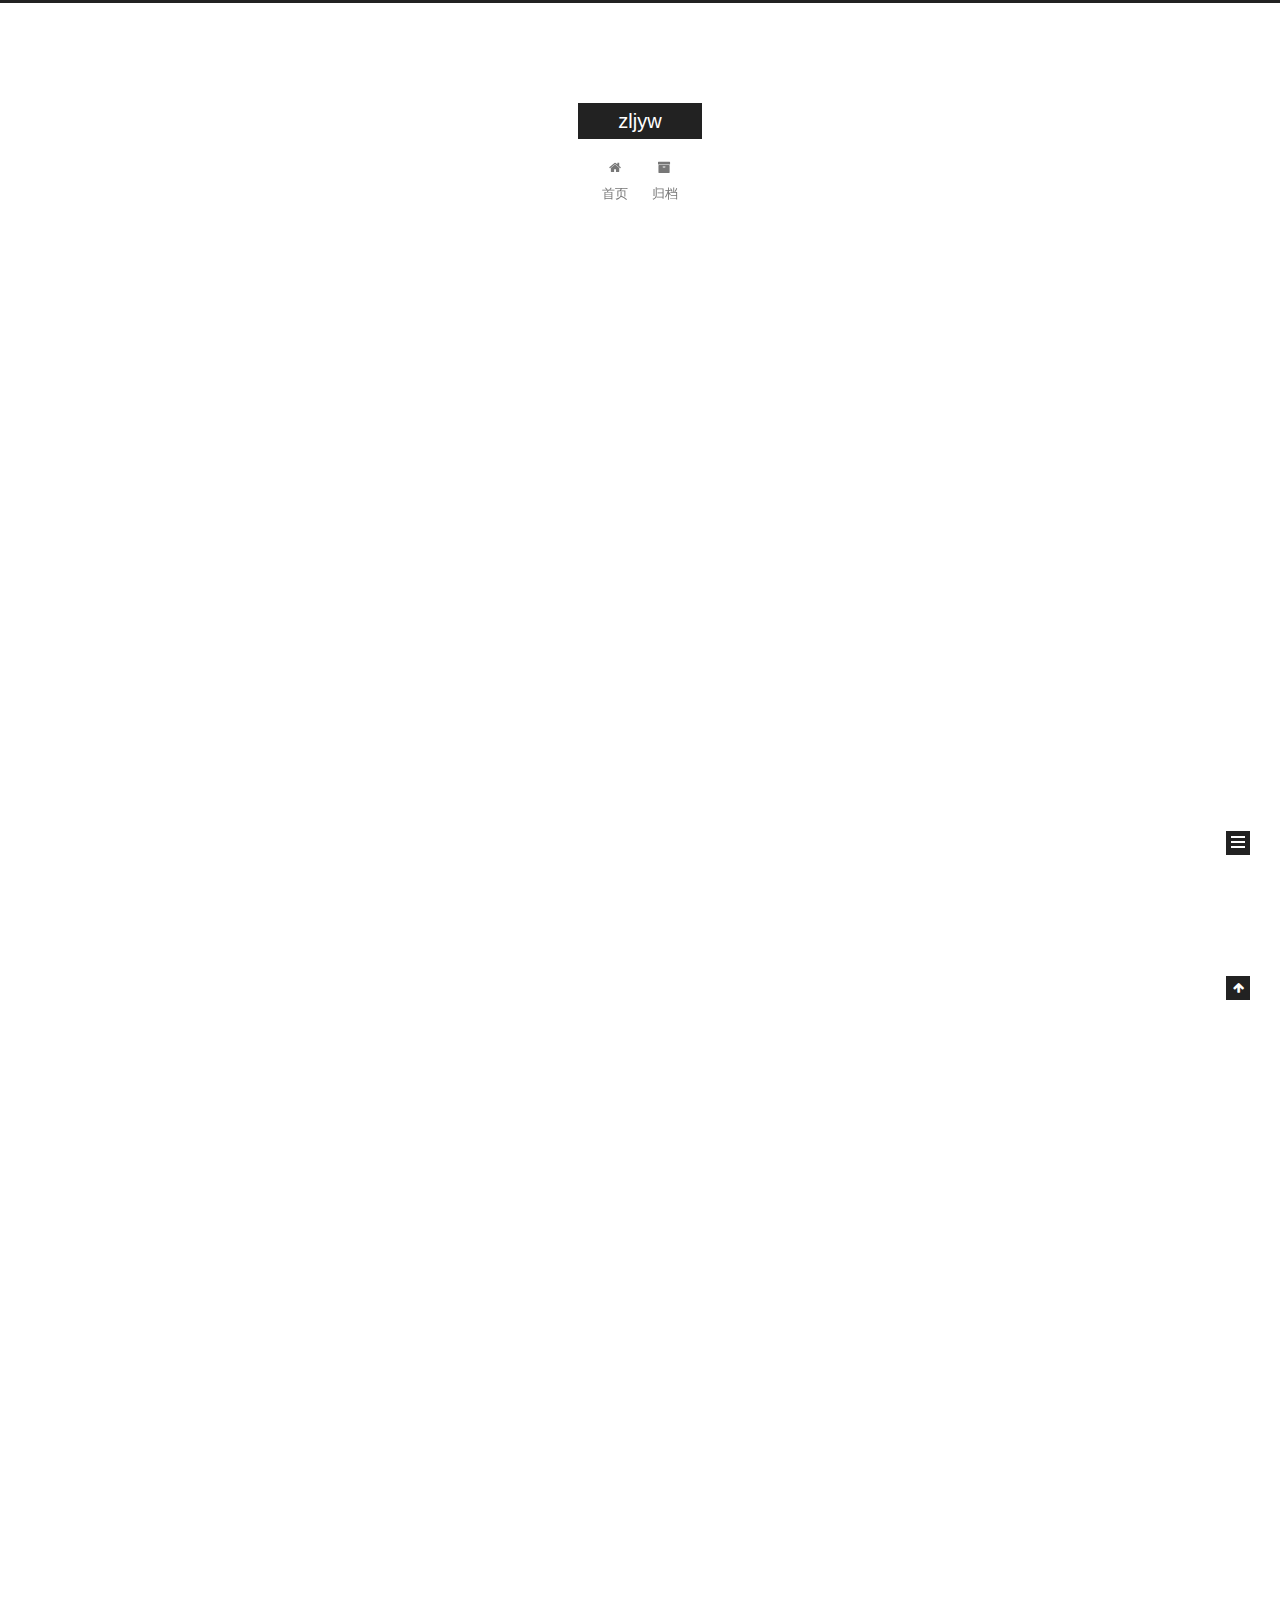
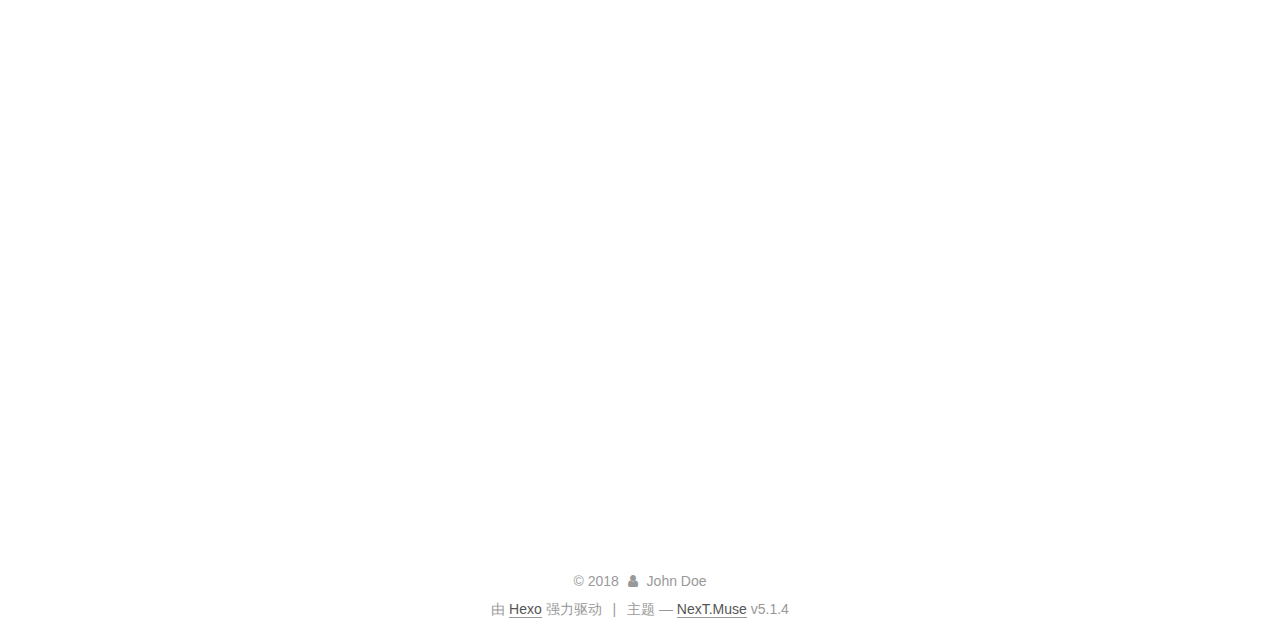
==== index.html @ 67473ae5 "Site updated: 2018-05-08 23:43:01" ====
<!DOCTYPE html>



  


<html class="theme-next muse use-motion" lang="zh-Hans">
<head>
  <meta charset="UTF-8"/>
<meta http-equiv="X-UA-Compatible" content="IE=edge" />
<meta name="viewport" content="width=device-width, initial-scale=1, maximum-scale=1"/>
<meta name="theme-color" content="#222">









<meta http-equiv="Cache-Control" content="no-transform" />
<meta http-equiv="Cache-Control" content="no-siteapp" />
















  
  
  <link href="/lib/fancybox/source/jquery.fancybox.css?v=2.1.5" rel="stylesheet" type="text/css" />







<link href="/lib/font-awesome/css/font-awesome.min.css?v=4.6.2" rel="stylesheet" type="text/css" />

<link href="/css/main.css?v=5.1.4" rel="stylesheet" type="text/css" />


  <link rel="apple-touch-icon" sizes="180x180" href="/images/apple-touch-icon-next.png?v=5.1.4">


  <link rel="icon" type="image/png" sizes="32x32" href="/images/favicon-32x32-next.png?v=5.1.4">


  <link rel="icon" type="image/png" sizes="16x16" href="/images/favicon-16x16-next.png?v=5.1.4">


  <link rel="mask-icon" href="/images/logo.svg?v=5.1.4" color="#222">





  <meta name="keywords" content="Hexo, NexT" />










<meta property="og:type" content="website">
<meta property="og:title" content="zljyw">
<meta property="og:url" content="http://yoursite.com/index.html">
<meta property="og:site_name" content="zljyw">
<meta property="og:locale" content="zh-Hans">
<meta name="twitter:card" content="summary">
<meta name="twitter:title" content="zljyw">



<script type="text/javascript" id="hexo.configurations">
  var NexT = window.NexT || {};
  var CONFIG = {
    root: '/',
    scheme: 'Muse',
    version: '5.1.4',
    sidebar: {"position":"left","display":"post","offset":12,"b2t":false,"scrollpercent":false,"onmobile":false},
    fancybox: true,
    tabs: true,
    motion: {"enable":true,"async":false,"transition":{"post_block":"fadeIn","post_header":"slideDownIn","post_body":"slideDownIn","coll_header":"slideLeftIn","sidebar":"slideUpIn"}},
    duoshuo: {
      userId: '0',
      author: '博主'
    },
    algolia: {
      applicationID: '',
      apiKey: '',
      indexName: '',
      hits: {"per_page":10},
      labels: {"input_placeholder":"Search for Posts","hits_empty":"We didn't find any results for the search: ${query}","hits_stats":"${hits} results found in ${time} ms"}
    }
  };
</script>



  <link rel="canonical" href="http://yoursite.com/"/>





  <title>zljyw</title>
  








</head>

<body itemscope itemtype="http://schema.org/WebPage" lang="zh-Hans">

  
  
    
  

  <div class="container sidebar-position-left 
  page-home">
    <div class="headband"></div>

    <header id="header" class="header" itemscope itemtype="http://schema.org/WPHeader">
      <div class="header-inner"><div class="site-brand-wrapper">
  <div class="site-meta ">
    

    <div class="custom-logo-site-title">
      <a href="/"  class="brand" rel="start">
        <span class="logo-line-before"><i></i></span>
        <span class="site-title">zljyw</span>
        <span class="logo-line-after"><i></i></span>
      </a>
    </div>
      
        <p class="site-subtitle"></p>
      
  </div>

  <div class="site-nav-toggle">
    <button>
      <span class="btn-bar"></span>
      <span class="btn-bar"></span>
      <span class="btn-bar"></span>
    </button>
  </div>
</div>

<nav class="site-nav">
  

  
    <ul id="menu" class="menu">
      
        
        <li class="menu-item menu-item-home">
          <a href="/" rel="section">
            
              <i class="menu-item-icon fa fa-fw fa-home"></i> <br />
            
            首页
          </a>
        </li>
      
        
        <li class="menu-item menu-item-archives">
          <a href="/archives/" rel="section">
            
              <i class="menu-item-icon fa fa-fw fa-archive"></i> <br />
            
            归档
          </a>
        </li>
      

      
    </ul>
  

  
</nav>



 </div>
    </header>

    <main id="main" class="main">
      <div class="main-inner">
        <div class="content-wrap">
          <div id="content" class="content">
            
  <section id="posts" class="posts-expand">
    
      

  

  
  
  

  <article class="post post-type-normal" itemscope itemtype="http://schema.org/Article">
  
  
  
  <div class="post-block">
    <link itemprop="mainEntityOfPage" href="http://yoursite.com/2018/05/03/new-article/">

    <span hidden itemprop="author" itemscope itemtype="http://schema.org/Person">
      <meta itemprop="name" content="John Doe">
      <meta itemprop="description" content="">
      <meta itemprop="image" content="/images/avatar.gif">
    </span>

    <span hidden itemprop="publisher" itemscope itemtype="http://schema.org/Organization">
      <meta itemprop="name" content="zljyw">
    </span>

    
      <header class="post-header">

        
        
          <h1 class="post-title" itemprop="name headline">
                
                <a class="post-title-link" href="/2018/05/03/new-article/" itemprop="url">new article</a></h1>
        

        <div class="post-meta">
          <span class="post-time">
            
              <span class="post-meta-item-icon">
                <i class="fa fa-calendar-o"></i>
              </span>
              
                <span class="post-meta-item-text">发表于</span>
              
              <time title="创建于" itemprop="dateCreated datePublished" datetime="2018-05-03T21:24:12+08:00">
                2018-05-03
              </time>
            

            

            
          </span>

          

          
            
          

          
          

          

          

          

        </div>
      </header>
    

    
    
    
    <div class="post-body" itemprop="articleBody">

      
      

      
        
          
            <html><br><body><br><br><p style="align:center;font-size:100px;"><br>嘿嘿嘿！同学们别走开！点开看看！<br><a href="https://www.zhihu.com/question/20136746/answer/16896414" target="_blank" rel="noopener"><br><img border="0" src="C:\Users\Dell\Desktop\2013062655319.jpg"><br></a><br></p><br><br></body><br></html>
          
        
      
    </div>
    
    
    

    

    

    

    <footer class="post-footer">
      

      

      

      
      
        <div class="post-eof"></div>
      
    </footer>
  </div>
  
  
  
  </article>


    
  </section>

  


          </div>
          


          

        </div>
        
          
  
  <div class="sidebar-toggle">
    <div class="sidebar-toggle-line-wrap">
      <span class="sidebar-toggle-line sidebar-toggle-line-first"></span>
      <span class="sidebar-toggle-line sidebar-toggle-line-middle"></span>
      <span class="sidebar-toggle-line sidebar-toggle-line-last"></span>
    </div>
  </div>

  <aside id="sidebar" class="sidebar">
    
    <div class="sidebar-inner">

      

      

      <section class="site-overview-wrap sidebar-panel sidebar-panel-active">
        <div class="site-overview">
          <div class="site-author motion-element" itemprop="author" itemscope itemtype="http://schema.org/Person">
            
              <p class="site-author-name" itemprop="name">John Doe</p>
              <p class="site-description motion-element" itemprop="description"></p>
          </div>

          <nav class="site-state motion-element">

            
              <div class="site-state-item site-state-posts">
              
                <a href="/archives/">
              
                  <span class="site-state-item-count">1</span>
                  <span class="site-state-item-name">日志</span>
                </a>
              </div>
            

            

            

          </nav>

          

          

          
          

          
          

          

        </div>
      </section>

      

      

    </div>
  </aside>


        
      </div>
    </main>

    <footer id="footer" class="footer">
      <div class="footer-inner">
        <div class="copyright">&copy; <span itemprop="copyrightYear">2018</span>
  <span class="with-love">
    <i class="fa fa-user"></i>
  </span>
  <span class="author" itemprop="copyrightHolder">John Doe</span>

  
</div>


  <div class="powered-by">由 <a class="theme-link" target="_blank" href="https://hexo.io">Hexo</a> 强力驱动</div>



  <span class="post-meta-divider">|</span>



  <div class="theme-info">主题 &mdash; <a class="theme-link" target="_blank" href="https://github.com/iissnan/hexo-theme-next">NexT.Muse</a> v5.1.4</div>




        







        
      </div>
    </footer>

    
      <div class="back-to-top">
        <i class="fa fa-arrow-up"></i>
        
      </div>
    

    

  </div>

  

<script type="text/javascript">
  if (Object.prototype.toString.call(window.Promise) !== '[object Function]') {
    window.Promise = null;
  }
</script>









  












  
  
    <script type="text/javascript" src="/lib/jquery/index.js?v=2.1.3"></script>
  

  
  
    <script type="text/javascript" src="/lib/fastclick/lib/fastclick.min.js?v=1.0.6"></script>
  

  
  
    <script type="text/javascript" src="/lib/jquery_lazyload/jquery.lazyload.js?v=1.9.7"></script>
  

  
  
    <script type="text/javascript" src="/lib/velocity/velocity.min.js?v=1.2.1"></script>
  

  
  
    <script type="text/javascript" src="/lib/velocity/velocity.ui.min.js?v=1.2.1"></script>
  

  
  
    <script type="text/javascript" src="/lib/fancybox/source/jquery.fancybox.pack.js?v=2.1.5"></script>
  


  


  <script type="text/javascript" src="/js/src/utils.js?v=5.1.4"></script>

  <script type="text/javascript" src="/js/src/motion.js?v=5.1.4"></script>



  
  

  

  


  <script type="text/javascript" src="/js/src/bootstrap.js?v=5.1.4"></script>



  


  




	





  





  












  





  

  

  

  
  

  

  

  

</body>
</html>
---- css/main.css ----
/* normalize.css v3.0.2 | MIT License | git.io/normalize */
html {
  font-family: sans-serif; /* 1 */
  -ms-text-size-adjust: 100%; /* 2 */
  -webkit-text-size-adjust: 100%; /* 2 */
}
body {
  margin: 0;
}
article,
aside,
details,
figcaption,
figure,
footer,
header,
hgroup,
main,
menu,
nav,
section,
summary {
  display: block;
}
audio,
canvas,
progress,
video {
  display: inline-block; /* 1 */
  vertical-align: baseline; /* 2 */
}
audio:not([controls]) {
  display: none;
  height: 0;
}
[hidden],
template {
  display: none;
}
a {
  background-color: transparent;
}
a:active,
a:hover {
  outline: 0;
}
abbr[title] {
  border-bottom: 1px dotted;
}
b,
strong {
  font-weight: bold;
}
dfn {
  font-style: italic;
}
h1 {
  font-size: 2em;
  margin: 0.67em 0;
}
mark {
  background: #ff0;
  color: #000;
}
small {
  font-size: 80%;
}
sub,
sup {
  font-size: 75%;
  line-height: 0;
  position: relative;
  vertical-align: baseline;
}
sup {
  top: -0.5em;
}
sub {
  bottom: -0.25em;
}
img {
  border: 0;
}
svg:not(:root) {
  overflow: hidden;
}
figure {
  margin: 1em 40px;
}
hr {
  -moz-box-sizing: content-box;
  box-sizing: content-box;
  height: 0;
}
pre {
  overflow: auto;
}
code,
kbd,
pre,
samp {
  font-family: monospace, monospace;
  font-size: 1em;
}
button,
input,
optgroup,
select,
textarea {
  color: inherit; /* 1 */
  font: inherit; /* 2 */
  margin: 0; /* 3 */
}
button {
  overflow: visible;
}
button,
select {
  text-transform: none;
}
button,
html input[type="button"],
input[type="reset"],
input[type="submit"] {
  -webkit-appearance: button; /* 2 */
  cursor: pointer; /* 3 */
}
button[disabled],
html input[disabled] {
  cursor: default;
}
button::-moz-focus-inner,
input::-moz-focus-inner {
  border: 0;
  padding: 0;
}
input {
  line-height: normal;
}
input[type="checkbox"],
input[type="radio"] {
  box-sizing: border-box; /* 1 */
  padding: 0; /* 2 */
}
input[type="number"]::-webkit-inner-spin-button,
input[type="number"]::-webkit-outer-spin-button {
  height: auto;
}
input[type="search"] {
  -webkit-appearance: textfield; /* 1 */
  -moz-box-sizing: content-box;
  -webkit-box-sizing: content-box; /* 2 */
  box-sizing: content-box;
}
input[type="search"]::-webkit-search-cancel-button,
input[type="search"]::-webkit-search-decoration {
  -webkit-appearance: none;
}
fieldset {
  border: 1px solid #c0c0c0;
  margin: 0 2px;
  padding: 0.35em 0.625em 0.75em;
}
legend {
  border: 0; /* 1 */
  padding: 0; /* 2 */
}
textarea {
  overflow: auto;
}
optgroup {
  font-weight: bold;
}
table {
  border-collapse: collapse;
  border-spacing: 0;
}
td,
th {
  padding: 0;
}
::selection {
  background: #262a30;
  color: #fff;
}
body {
  position: relative;
  font-family: 'Lato', "PingFang SC", "Microsoft YaHei", sans-serif;
  font-size: 14px;
  line-height: 2;
  color: #555;
  background: #fff;
}
@media (max-width: 767px) {
  body {
    padding-right: 0 !important;
  }
}
@media (min-width: 768px) and (max-width: 991px) {
  body {
    padding-right: 0 !important;
  }
}
@media (min-width: 1600px) {
  body {
    font-size: 16px;
  }
}
h1,
h2,
h3,
h4,
h5,
h6 {
  margin: 0;
  padding: 0;
  font-weight: bold;
  line-height: 1.5;
  font-family: 'Lato', "PingFang SC", "Microsoft YaHei", sans-serif;
}
h2,
h3,
h4,
h5,
h6 {
  margin: 20px 0 15px;
}
h1 {
  font-size: 22px;
}
@media (max-width: 767px) {
  h1 {
    font-size: 18px;
  }
}
h2 {
  font-size: 20px;
}
@media (max-width: 767px) {
  h2 {
    font-size: 16px;
  }
}
h3 {
  font-size: 18px;
}
@media (max-width: 767px) {
  h3 {
    font-size: 14px;
  }
}
h4 {
  font-size: 16px;
}
@media (max-width: 767px) {
  h4 {
    font-size: 12px;
  }
}
h5 {
  font-size: 14px;
}
@media (max-width: 767px) {
  h5 {
    font-size: 10px;
  }
}
h6 {
  font-size: 12px;
}
@media (max-width: 767px) {
  h6 {
    font-size: 8px;
  }
}
p {
  margin: 0 0 20px 0;
}
a {
  color: #555;
  text-decoration: none;
  outline: none;
  border-bottom: 1px solid #999;
  word-wrap: break-word;
}
a:hover {
  color: #222;
  border-bottom-color: #222;
}
blockquote {
  margin: 0;
  padding: 0;
}
img {
  display: block;
  margin: auto;
  max-width: 100%;
  height: auto;
}
hr {
  margin: 40px 0;
  height: 3px;
  border: none;
  background-color: #ddd;
  background-image: repeating-linear-gradient(-45deg, #fff, #fff 4px, transparent 4px, transparent 8px);
}
blockquote {
  padding: 0 15px;
  color: #666;
  border-left: 4px solid #ddd;
}
blockquote cite::before {
  content: "-";
  padding: 0 5px;
}
dt {
  font-weight: 700;
}
dd {
  margin: 0;
  padding: 0;
}
kbd {
  border: 1px solid #ccc;
  border-radius: 0.2em;
  box-shadow: 0.1em 0.1em 0.2em rgba(0,0,0,0.1);
  background-color: #f9f9f9;
  font-family: inherit;
  background-image: -webkit-linear-gradient(top, #eee, #fff, #eee);
  padding: 0.1em 0.3em;
  white-space: nowrap;
}
.text-left {
  text-align: left;
}
.text-center {
  text-align: center;
}
.text-right {
  text-align: right;
}
.text-justify {
  text-align: justify;
}
.text-nowrap {
  white-space: nowrap;
}
.text-lowercase {
  text-transform: lowercase;
}
.text-uppercase {
  text-transform: uppercase;
}
.text-capitalize {
  text-transform: capitalize;
}
.center-block {
  display: block;
  margin-left: auto;
  margin-right: auto;
}
.clearfix:before,
.clearfix:after {
  content: " ";
  display: table;
}
.clearfix:after {
  clear: both;
}
.pullquote {
  width: 45%;
}
.pullquote.left {
  float: left;
  margin-left: 5px;
  margin-right: 10px;
}
.pullquote.right {
  float: right;
  margin-left: 10px;
  margin-right: 5px;
}
.affix.affix.affix {
  position: fixed;
}
.translation {
  margin-top: -20px;
  font-size: 14px;
  color: #999;
}
.scrollbar-measure {
  width: 100px;
  height: 100px;
  overflow: scroll;
  position: absolute;
  top: -9999px;
}
.use-motion .motion-element {
  opacity: 0;
}
table {
  margin: 20px 0;
  width: 100%;
  border-collapse: collapse;
  border-spacing: 0;
  border: 1px solid #ddd;
  font-size: 14px;
  table-layout: fixed;
  word-wrap: break-all;
}
table>tbody>tr:nth-of-type(odd) {
  background-color: #f9f9f9;
}
table>tbody>tr:hover {
  background-color: #f5f5f5;
}
caption,
th,
td {
  padding: 8px;
  text-align: left;
  vertical-align: middle;
  font-weight: normal;
}
th,
td {
  border-bottom: 3px solid #ddd;
  border-right: 1px solid #eee;
}
th {
  padding-bottom: 10px;
  font-weight: 700;
}
td {
  border-bottom-width: 1px;
}
html,
body {
  height: 100%;
}
.container {
  position: relative;
  min-height: 100%;
}
.header-inner {
  margin: 0 auto;
  padding: 100px 0 70px;
  width: 700px;
}
@media (min-width: 1600px) {
  .container .header-inner {
    width: 900px;
  }
}
.main {
  padding-bottom: 150px;
}
.main-inner {
  margin: 0 auto;
  width: 700px;
}
@media (min-width: 1600px) {
  .container .main-inner {
    width: 900px;
  }
}
.footer {
  position: absolute;
  left: 0;
  bottom: 0;
  width: 100%;
  min-height: 50px;
}
.footer-inner {
  box-sizing: border-box;
  margin: 20px auto;
  width: 700px;
}
@media (min-width: 1600px) {
  .container .footer-inner {
    width: 900px;
  }
}
pre,
.highlight {
  overflow: auto;
  margin: 20px 0;
  padding: 0;
  font-size: 13px;
  color: #4d4d4c;
  background: #f7f7f7;
  line-height: 1.6;
}
pre,
code {
  font-family: consolas, Menlo, "PingFang SC", "Microsoft YaHei", monospace;
}
code {
  padding: 2px 4px;
  word-wrap: break-word;
  color: #555;
  background: #eee;
  border-radius: 3px;
  font-size: 13px;
}
pre {
  padding: 10px;
}
pre code {
  padding: 0;
  color: #4d4d4c;
  background: none;
  text-shadow: none;
}
.highlight {
  border-radius: 1px;
}
.highlight pre {
  border: none;
  margin: 0;
  padding: 10px 0;
}
.highlight table {
  margin: 0;
  width: auto;
  border: none;
}
.highlight td {
  border: none;
  padding: 0;
}
.highlight figcaption {
  font-size: 1em;
  color: #4d4d4c;
  line-height: 1em;
  margin-bottom: 1em;
}
.highlight figcaption:before,
.highlight figcaption:after {
  content: " ";
  display: table;
}
.highlight figcaption:after {
  clear: both;
}
.highlight figcaption a {
  float: right;
  color: #4d4d4c;
}
.highlight figcaption a:hover {
  border-bottom-color: #4d4d4c;
}
.highlight .gutter pre {
  padding-left: 10px;
  padding-right: 10px;
  color: #869194;
  text-align: right;
  background-color: #eff2f3;
}
.highlight .code pre {
  width: 100%;
  padding-left: 10px;
  padding-right: 10px;
  background-color: #f7f7f7;
}
.highlight .line {
  height: 20px;
}
.gutter {
  -webkit-user-select: none;
  -moz-user-select: none;
  -ms-user-select: none;
  user-select: none;
}
.gist table {
  width: auto;
}
.gist table td {
  border: none;
}
pre .deletion {
  background: #fdd;
}
pre .addition {
  background: #dfd;
}
pre .meta {
  color: #8959a8;
}
pre .comment {
  color: #8e908c;
}
pre .variable,
pre .attribute,
pre .tag,
pre .regexp,
pre .ruby .constant,
pre .xml .tag .title,
pre .xml .pi,
pre .xml .doctype,
pre .html .doctype,
pre .css .id,
pre .css .class,
pre .css .pseudo {
  color: #c82829;
}
pre .number,
pre .preprocessor,
pre .built_in,
pre .literal,
pre .params,
pre .constant,
pre .command {
  color: #f5871f;
}
pre .ruby .class .title,
pre .css .rules .attribute,
pre .string,
pre .value,
pre .inheritance,
pre .header,
pre .ruby .symbol,
pre .xml .cdata,
pre .special,
pre .number,
pre .formula {
  color: #718c00;
}
pre .title,
pre .css .hexcolor {
  color: #3e999f;
}
pre .function,
pre .python .decorator,
pre .python .title,
pre .ruby .function .title,
pre .ruby .title .keyword,
pre .perl .sub,
pre .javascript .title,
pre .coffeescript .title {
  color: #4271ae;
}
pre .keyword,
pre .javascript .function {
  color: #8959a8;
}
.full-image.full-image.full-image.full-image {
  border: none;
  max-width: 100%;
  width: auto;
  margin: 20px auto 25px;
}
@media (min-width: 992px) {
  .full-image.full-image.full-image.full-image {
    max-width: none;
    width: 110%;
    margin: 25px -5%;
  }
}
.blockquote-center,
.page-home .post-type-quote blockquote,
.page-post-detail .post-type-quote blockquote {
  position: relative;
  margin: 40px 0;
  padding: 0;
  border-left: none;
  text-align: center;
}
.blockquote-center::before,
.page-home .post-type-quote blockquote::before,
.page-post-detail .post-type-quote blockquote::before,
.blockquote-center::after,
.page-home .post-type-quote blockquote::after,
.page-post-detail .post-type-quote blockquote::after {
  position: absolute;
  content: ' ';
  display: block;
  width: 100%;
  height: 24px;
  opacity: 0.2;
  background-repeat: no-repeat;
  background-position: 0 -6px;
  background-size: 22px 22px;
}
.blockquote-center::before,
.page-home .post-type-quote blockquote::before,
.page-post-detail .post-type-quote blockquote::before {
  top: -20px;
  background-image: url("../images/quote-l.svg");
  border-top: 1px solid #ccc;
}
.blockquote-center::after,
.page-home .post-type-quote blockquote::after,
.page-post-detail .post-type-quote blockquote::after {
  bottom: -20px;
  background-image: url("../images/quote-r.svg");
  border-bottom: 1px solid #ccc;
  background-position: 100% 8px;
}
.blockquote-center p,
.page-home .post-type-quote blockquote p,
.page-post-detail .post-type-quote blockquote p,
.blockquote-center div,
.page-home .post-type-quote blockquote div,
.page-post-detail .post-type-quote blockquote div {
  text-align: center;
}
.post .post-body .group-picture img {
  box-sizing: border-box;
  padding: 0 3px;
  border: none;
}
.post .group-picture-row {
  overflow: hidden;
  margin-top: 6px;
}
.post .group-picture-row:first-child {
  margin-top: 0;
}
.post .group-picture-column {
  float: left;
}
.page-post-detail .post-body .group-picture-column {
  float: none;
  margin-top: 10px;
  width: auto !important;
}
.page-post-detail .post-body .group-picture-column img {
  margin: 0 auto;
}
.page-archive .group-picture-container {
  overflow: hidden;
}
.page-archive .group-picture-row {
  float: left;
}
.page-archive .group-picture-row:first-child {
  margin-top: 6px;
}
.page-archive .group-picture-column {
  max-width: 150px;
  max-height: 150px;
}
.post-body .note {
  position: relative;
  padding: 15px;
  margin-bottom: 20px;
  border: 1px solid #eee;
  border-left-width: 5px;
  border-radius: 3px;
}
.post-body .note h2,
.post-body .note h3,
.post-body .note h4,
.post-body .note h5,
.post-body .note h6 {
  margin-top: 0;
  margin-bottom: 0;
  border-bottom: initial;
  padding-top: 0 !important;
}
.post-body .note p:first-child,
.post-body .note ul:first-child,
.post-body .note ol:first-child,
.post-body .note table:first-child,
.post-body .note pre:first-child,
.post-body .note blockquote:first-child {
  margin-top: 0;
}
.post-body .note p:last-child,
.post-body .note ul:last-child,
.post-body .note ol:last-child,
.post-body .note table:last-child,
.post-body .note pre:last-child,
.post-body .note blockquote:last-child {
  margin-bottom: 0;
}
.post-body .note.default {
  border-left-color: #777;
}
.post-body .note.default h2,
.post-body .note.default h3,
.post-body .note.default h4,
.post-body .note.default h5,
.post-body .note.default h6 {
  color: #777;
}
.post-body .note.primary {
  border-left-color: #6f42c1;
}
.post-body .note.primary h2,
.post-body .note.primary h3,
.post-body .note.primary h4,
.post-body .note.primary h5,
.post-body .note.primary h6 {
  color: #6f42c1;
}
.post-body .note.info {
  border-left-color: #428bca;
}
.post-body .note.info h2,
.post-body .note.info h3,
.post-body .note.info h4,
.post-body .note.info h5,
.post-body .note.info h6 {
  color: #428bca;
}
.post-body .note.success {
  border-left-color: #5cb85c;
}
.post-body .note.success h2,
.post-body .note.success h3,
.post-body .note.success h4,
.post-body .note.success h5,
.post-body .note.success h6 {
  color: #5cb85c;
}
.post-body .note.warning {
  border-left-color: #f0ad4e;
}
.post-body .note.warning h2,
.post-body .note.warning h3,
.post-body .note.warning h4,
.post-body .note.warning h5,
.post-body .note.warning h6 {
  color: #f0ad4e;
}
.post-body .note.danger {
  border-left-color: #d9534f;
}
.post-body .note.danger h2,
.post-body .note.danger h3,
.post-body .note.danger h4,
.post-body .note.danger h5,
.post-body .note.danger h6 {
  color: #d9534f;
}
.post-body .label {
  display: inline;
  padding: 0 2px;
  white-space: nowrap;
}
.post-body .label.default {
  background-color: #f0f0f0;
}
.post-body .label.primary {
  background-color: #efe6f7;
}
.post-body .label.info {
  background-color: #e5f2f8;
}
.post-body .label.success {
  background-color: #e7f4e9;
}
.post-body .label.warning {
  background-color: #fcf6e1;
}
.post-body .label.danger {
  background-color: #fae8eb;
}
.post-body .tabs {
  position: relative;
  display: block;
  margin-bottom: 20px;
  padding-top: 10px;
}
.post-body .tabs ul.nav-tabs {
  margin: 0;
  padding: 0;
  display: flex;
  margin-bottom: -1px;
}
@media (max-width: 413px) {
  .post-body .tabs ul.nav-tabs {
    display: block;
    margin-bottom: 5px;
  }
}
.post-body .tabs ul.nav-tabs li.tab {
  list-style-type: none !important;
  margin: 0 0.25em 0 0;
  border-top: 3px solid transparent;
  border-left: 1px solid transparent;
  border-right: 1px solid transparent;
}
@media (max-width: 413px) {
  .post-body .tabs ul.nav-tabs li.tab {
    margin: initial;
    border-top: 1px solid transparent;
    border-left: 3px solid transparent;
    border-right: 1px solid transparent;
    border-bottom: 1px solid transparent;
  }
}
.post-body .tabs ul.nav-tabs li.tab a {
  outline: 0;
  border-bottom: initial;
  display: block;
  line-height: 1.8em;
  padding: 0.25em 0.75em;
  transition-duration: 0.2s;
  transition-timing-function: ease-out;
  transition-delay: 0s;
}
.post-body .tabs ul.nav-tabs li.tab a i {
  width: 1.285714285714286em;
}
.post-body .tabs ul.nav-tabs li.tab.active {
  border-top: 3px solid #fc6423;
  border-left: 1px solid #ddd;
  border-right: 1px solid #ddd;
  background-color: #fff;
}
@media (max-width: 413px) {
  .post-body .tabs ul.nav-tabs li.tab.active {
    border-top: 1px solid #ddd;
    border-left: 3px solid #fc6423;
    border-right: 1px solid #ddd;
    border-bottom: 1px solid #ddd;
  }
}
.post-body .tabs ul.nav-tabs li.tab.active a {
  cursor: default;
  color: #555;
}
.post-body .tabs .tab-content {
  background-color: #fff;
}
.post-body .tabs .tab-content .tab-pane {
  border: 1px solid #ddd;
  padding: 20px 20px 0 20px;
}
.post-body .tabs .tab-content .tab-pane:not(.active) {
  display: none !important;
}
.post-body .tabs .tab-content .tab-pane.active {
  display: block !important;
}
.btn {
  display: inline-block;
  padding: 0 20px;
  font-size: 14px;
  color: #fff;
  background: #222;
  border: 2px solid #222;
  text-decoration: none;
  border-radius: 0;
  transition-property: background-color;
  transition-duration: 0.2s;
  transition-timing-function: ease-in-out;
  transition-delay: 0s;
  line-height: 2;
}
.btn:hover {
  border-color: #222;
  color: #222;
  background: #fff;
}
.btn +.btn {
  margin: 0 0 8px 8px;
}
.btn .fa-fw {
  width: 1.285714285714286em;
  text-align: left;
}
.btn-bar {
  display: block;
  width: 22px;
  height: 2px;
  background: #555;
  border-radius: 1px;
}
.btn-bar+.btn-bar {
  margin-top: 4px;
}
.pagination {
  margin: 120px 0 40px;
  text-align: center;
  border-top: 1px solid #eee;
}
.page-number-basic,
.pagination .prev,
.pagination .next,
.pagination .page-number,
.pagination .space {
  display: inline-block;
  position: relative;
  top: -1px;
  margin: 0 10px;
  padding: 0 11px;
}
@media (max-width: 767px) {
  .page-number-basic,
  .pagination .prev,
  .pagination .next,
  .pagination .page-number,
  .pagination .space {
    margin: 0 5px;
  }
}
.pagination .prev,
.pagination .next,
.pagination .page-number {
  border-bottom: 0;
  border-top: 1px solid #eee;
  transition-property: border-color;
  transition-duration: 0.2s;
  transition-timing-function: ease-in-out;
  transition-delay: 0s;
}
.pagination .prev:hover,
.pagination .next:hover,
.pagination .page-number:hover {
  border-top-color: #222;
}
.pagination .space {
  padding: 0;
  margin: 0;
}
.pagination .prev {
  margin-left: 0;
}
.pagination .next {
  margin-right: 0;
}
.pagination .page-number.current {
  color: #fff;
  background: #ccc;
  border-top-color: #ccc;
}
@media (max-width: 767px) {
  .pagination {
    border-top: none;
  }
  .pagination .prev,
  .pagination .next,
  .pagination .page-number {
    margin-bottom: 10px;
    border-top: 0;
    border-bottom: 1px solid #eee;
    padding: 0 10px;
  }
  .pagination .prev:hover,
  .pagination .next:hover,
  .pagination .page-number:hover {
    border-bottom-color: #222;
  }
}
.comments {
  margin: 60px 20px 0;
}
.tag-cloud {
  text-align: center;
}
.tag-cloud a {
  display: inline-block;
  margin: 10px;
}
.back-to-top {
  box-sizing: border-box;
  position: fixed;
  bottom: -100px;
  right: 30px;
  z-index: 1050;
  padding: 0 6px;
  width: 24px;
  background: #222;
  font-size: 12px;
  opacity: 1;
  color: #fff;
  cursor: pointer;
  text-align: center;
  -webkit-transform: translateZ(0);
  transition-property: bottom;
  transition-duration: 0.2s;
  transition-timing-function: ease-in-out;
  transition-delay: 0s;
}
@media (min-width: 768px) and (max-width: 991px) {
  .back-to-top {
    display: none !important;
  }
}
@media (max-width: 767px) {
  .back-to-top {
    display: none !important;
  }
}
.back-to-top.back-to-top-on {
  bottom: 19px;
}
.header {
  background: transparent;
}
.header-inner {
  position: relative;
}
.headband {
  height: 3px;
  background: #222;
}
.site-meta {
  margin: 0;
  text-align: center;
}
@media (max-width: 767px) {
  .site-meta {
    text-align: center;
  }
}
.brand {
  position: relative;
  display: inline-block;
  padding: 0 40px;
  color: #fff;
  background: #222;
  border-bottom: none;
}
.brand:hover {
  color: #fff;
}
.logo {
  display: inline-block;
  margin-right: 5px;
  line-height: 36px;
  vertical-align: top;
}
.site-title {
  display: inline-block;
  vertical-align: top;
  line-height: 36px;
  font-size: 20px;
  font-weight: normal;
  font-family: 'Lato', "PingFang SC", "Microsoft YaHei", sans-serif;
}
.site-subtitle {
  margin-top: 10px;
  font-size: 13px;
  color: #999;
}
.use-motion .brand {
  opacity: 0;
}
.use-motion .logo,
.use-motion .site-title,
.use-motion .site-subtitle {
  opacity: 0;
  position: relative;
  top: -10px;
}
.site-nav-toggle {
  display: none;
  position: absolute;
  top: 10px;
  left: 10px;
}
@media (max-width: 767px) {
  .site-nav-toggle {
    display: block;
  }
}
.site-nav-toggle button {
  margin-top: 2px;
  padding: 9px 10px;
  background: transparent;
  border: none;
}
@media (max-width: 767px) {
  .site-nav {
    display: none;
    margin: 0 -10px;
    padding: 0 10px;
    clear: both;
    border-top: 1px solid #ddd;
  }
}
@media (min-width: 768px) and (max-width: 991px) {
  .site-nav {
    display: block !important;
  }
}
@media (min-width: 992px) {
  .site-nav {
    display: block !important;
  }
}
.menu {
  margin-top: 20px;
  padding-left: 0;
  text-align: center;
}
.menu .menu-item {
  display: inline-block;
  margin: 0 10px;
  list-style: none;
}
@media screen and (max-width: 767px) {
  .menu .menu-item {
    margin-top: 10px;
  }
}
.menu .menu-item a {
  display: block;
  font-size: 13px;
  line-height: inherit;
  border-bottom: 1px solid transparent;
  transition-property: border-color;
  transition-duration: 0.2s;
  transition-timing-function: ease-in-out;
  transition-delay: 0s;
}
.menu .menu-item a:hover {
  border-bottom-color: #222;
}
.menu .menu-item .fa {
  margin-right: 5px;
}
.use-motion .menu-item {
  opacity: 0;
}
.post-body {
  font-family: 'Lato', "PingFang SC", "Microsoft YaHei", sans-serif;
}
@media (max-width: 767px) {
  .post-body {
    word-break: break-word;
  }
}
.post-body .fancybox img {
  display: block !important;
  margin: 0 auto;
  cursor: pointer;
  cursor: zoom-in;
  cursor: -webkit-zoom-in;
}
.post-body .image-caption,
.post-body .figure .caption {
  margin: -20px auto 15px;
  text-align: center;
  font-size: 14px;
  color: #999;
  font-weight: bold;
  line-height: 1;
}
.post-sticky-flag {
  display: inline-block;
  font-size: 16px;
  -ms-transform: rotate(30deg);
  -webkit-transform: rotate(30deg);
  -moz-transform: rotate(30deg);
  -ms-transform: rotate(30deg);
  -o-transform: rotate(30deg);
  transform: rotate(30deg);
}
.use-motion .post-block,
.use-motion .pagination,
.use-motion .comments {
  opacity: 0;
}
.use-motion .post-header {
  opacity: 0;
}
.use-motion .post-body {
  opacity: 0;
}
.use-motion .collection-title {
  opacity: 0;
}
.posts-expand {
  padding-top: 40px;
}
@media (max-width: 767px) {
  .posts-expand {
    margin: 0 20px;
  }
  .post-body pre .gutter pre {
    padding-right: 10px;
  }
  .post-body .highlight {
    margin-left: 0px;
    margin-right: 0px;
    padding: 0;
  }
  .post-body .highlight .gutter pre {
    padding-right: 10px;
  }
}
@media (min-width: 992px) {
  .posts-expand .post-body {
    text-align: justify;
  }
}
.posts-expand .post-body h2,
.posts-expand .post-body h3,
.posts-expand .post-body h4,
.posts-expand .post-body h5,
.posts-expand .post-body h6 {
  padding-top: 10px;
}
.posts-expand .post-body h2 .header-anchor,
.posts-expand .post-body h3 .header-anchor,
.posts-expand .post-body h4 .header-anchor,
.posts-expand .post-body h5 .header-anchor,
.posts-expand .post-body h6 .header-anchor {
  float: right;
  margin-left: 10px;
  color: #ccc;
  border-bottom-style: none;
  visibility: hidden;
}
.posts-expand .post-body h2 .header-anchor:hover,
.posts-expand .post-body h3 .header-anchor:hover,
.posts-expand .post-body h4 .header-anchor:hover,
.posts-expand .post-body h5 .header-anchor:hover,
.posts-expand .post-body h6 .header-anchor:hover {
  color: inherit;
}
.posts-expand .post-body h2:hover .header-anchor,
.posts-expand .post-body h3:hover .header-anchor,
.posts-expand .post-body h4:hover .header-anchor,
.posts-expand .post-body h5:hover .header-anchor,
.posts-expand .post-body h6:hover .header-anchor {
  visibility: visible;
}
.posts-expand .post-body ul li {
  list-style: circle;
}
.posts-expand .post-body img {
  box-sizing: border-box;
  margin: auto;
  padding: 3px;
  border: 1px solid #ddd;
}
.posts-expand .post-body .fancybox img {
  margin: 0 auto 25px;
}
@media (max-width: 767px) {
  .posts-collapse {
    margin: 0 20px;
  }
  .posts-collapse .post-title,
  .posts-collapse .post-meta {
    display: block;
    width: auto;
    text-align: left;
  }
}
.posts-collapse {
  position: relative;
  z-index: 1010;
  margin-left: 55px;
}
.posts-collapse::after {
  content: " ";
  position: absolute;
  top: 20px;
  left: 0;
  margin-left: -2px;
  width: 4px;
  height: 100%;
  background: #f5f5f5;
  z-index: -1;
}
@media (max-width: 767px) {
  .posts-collapse {
    margin: 0 20px;
  }
}
.posts-collapse .collection-title {
  position: relative;
  margin: 60px 0;
}
.posts-collapse .collection-title h1,
.posts-collapse .collection-title h2 {
  margin-left: 20px;
}
.posts-collapse .collection-title small {
  color: #bbb;
  margin-left: 5px;
}
.posts-collapse .collection-title::before {
  content: " ";
  position: absolute;
  left: 0;
  top: 50%;
  margin-left: -4px;
  margin-top: -4px;
  width: 8px;
  height: 8px;
  background: #bbb;
  border-radius: 50%;
}
.posts-collapse .post {
  margin: 30px 0;
}
.posts-collapse .post-header {
  position: relative;
  transition-duration: 0.2s;
  transition-timing-function: ease-in-out;
  transition-delay: 0s;
  transition-property: border;
  border-bottom: 1px dashed #ccc;
}
.posts-collapse .post-header::before {
  content: " ";
  position: absolute;
  left: 0;
  top: 12px;
  width: 6px;
  height: 6px;
  margin-left: -4px;
  background: #bbb;
  border-radius: 50%;
  border: 1px solid #fff;
  transition-duration: 0.2s;
  transition-timing-function: ease-in-out;
  transition-delay: 0s;
  transition-property: background;
}
.posts-collapse .post-header:hover {
  border-bottom-color: #666;
}
.posts-collapse .post-header:hover::before {
  background: #222;
}
.posts-collapse .post-meta {
  position: absolute;
  font-size: 12px;
  left: 20px;
  top: 5px;
}
.posts-collapse .post-comments-count {
  display: none;
}
.posts-collapse .post-title {
  margin-left: 60px;
  font-size: 16px;
  font-weight: normal;
  line-height: inherit;
}
.posts-collapse .post-title::after {
  margin-left: 3px;
  opacity: 0.6;
}
.posts-collapse .post-title a {
  color: #666;
  border-bottom: none;
}
.page-home .post-type-quote .post-header,
.page-post-detail .post-type-quote .post-header,
.page-home .post-type-quote .post-tags,
.page-post-detail .post-type-quote .post-tags {
  display: none;
}
.posts-expand .post-title {
  text-align: center;
  word-break: break-word;
  font-weight: 400;
}
.posts-expand .post-title-link {
  display: inline-block;
  position: relative;
  color: #555;
  border-bottom: none;
  line-height: 1.2;
  vertical-align: top;
}
.posts-expand .post-title-link::before {
  content: "";
  position: absolute;
  width: 100%;
  height: 2px;
  bottom: 0;
  left: 0;
  background-color: #000;
  visibility: hidden;
  -webkit-transform: scaleX(0);
  -moz-transform: scaleX(0);
  -ms-transform: scaleX(0);
  -o-transform: scaleX(0);
  transform: scaleX(0);
  transition-duration: 0.2s;
  transition-timing-function: ease-in-out;
  transition-delay: 0s;
}
.posts-expand .post-title-link:hover::before {
  visibility: visible;
  -webkit-transform: scaleX(1);
  -moz-transform: scaleX(1);
  -ms-transform: scaleX(1);
  -o-transform: scaleX(1);
  transform: scaleX(1);
}
.posts-expand .post-title-link .fa {
  font-size: 16px;
}
.posts-expand .post-meta {
  margin: 3px 0 60px 0;
  color: #999;
  font-family: 'Lato', "PingFang SC", "Microsoft YaHei", sans-serif;
  font-size: 12px;
  text-align: center;
}
.posts-expand .post-meta .post-category-list {
  display: inline-block;
  margin: 0;
  padding: 3px;
}
.posts-expand .post-meta .post-category-list-link {
  color: #999;
}
.posts-expand .post-meta .post-description {
  font-size: 14px;
  margin-top: 2px;
}
.post-meta-divider {
  margin: 0 0.5em;
}
.post-meta-item-icon {
  margin-right: 3px;
}
@media (min-width: 768px) and (max-width: 991px) {
  .post-meta-item-icon {
    display: inline-block;
  }
}
@media (max-width: 767px) {
  .post-meta-item-icon {
    display: inline-block;
  }
}
@media (min-width: 768px) and (max-width: 991px) {
  .post-meta-item-text {
    display: none;
  }
}
@media (max-width: 767px) {
  .post-meta-item-text {
    display: none;
  }
}
@media (max-width: 767px) {
  .posts-expand .post-comments-count {
    display: none;
  }
}
.post-button {
  margin-top: 40px;
}
.posts-expand .post-tags {
  margin-top: 40px;
  text-align: center;
}
.posts-expand .post-tags a {
  display: inline-block;
  margin-right: 10px;
  font-size: 13px;
}
.post-nav {
  display: table;
  margin-top: 15px;
  width: 100%;
  border-top: 1px solid #eee;
}
.post-nav-divider {
  display: table-cell;
  width: 10%;
}
.post-nav-item {
  display: table-cell;
  padding: 10px 0 0 0;
  width: 45%;
  vertical-align: top;
}
.post-nav-item a {
  position: relative;
  display: block;
  line-height: 25px;
  font-size: 14px;
  color: #555;
  border-bottom: none;
}
.post-nav-item a:hover {
  color: #222;
  border-bottom: none;
}
.post-nav-item a:active {
  top: 2px;
}
.post-nav-item .fa {
  position: absolute;
  top: 8px;
  left: 0;
  font-size: 12px;
}
.post-nav-next a {
  padding-left: 15px;
}
.post-nav-prev {
  text-align: right;
}
.post-nav-prev a {
  padding-right: 15px;
}
.post-nav-prev .fa {
  right: 0;
  left: auto;
}
.posts-expand .post-eof {
  display: block;
  margin: 80px auto 60px;
  width: 8%;
  height: 1px;
  background: #ccc;
  text-align: center;
}
.post:last-child .post-eof.post-eof.post-eof {
  display: none;
}
.post-gallery {
  display: table;
  table-layout: fixed;
  width: 100%;
  border-collapse: separate;
}
.post-gallery-row {
  display: table-row;
}
.post-gallery .post-gallery-img {
  display: table-cell;
  text-align: center;
  vertical-align: middle;
  border: none;
}
.post-gallery .post-gallery-img img {
  max-width: 100%;
  max-height: 100%;
  border: none;
}
.fancybox-close,
.fancybox-close:hover {
  border: none;
}
.rtl.post-body p,
.rtl.post-body a,
.rtl.post-body h1,
.rtl.post-body h2,
.rtl.post-body h3,
.rtl.post-body h4,
.rtl.post-body h5,
.rtl.post-body h6,
.rtl.post-body li,
.rtl.post-body ul,
.rtl.post-body ol {
  direction: rtl;
  font-family: UKIJ Ekran;
}
.rtl.post-title {
  font-family: UKIJ Ekran;
}
.sidebar {
  position: fixed;
  right: 0;
  top: 0;
  bottom: 0;
  width: 0;
  z-index: 1040;
  box-shadow: inset 0 2px 6px #000;
  background: #222;
  -webkit-transform: translateZ(0);
}
.sidebar a {
  color: #999;
  border-bottom-color: #555;
}
.sidebar a:hover {
  color: #eee;
}
@media (min-width: 768px) and (max-width: 991px) {
  .sidebar {
    display: none !important;
  }
}
@media (max-width: 767px) {
  .sidebar {
    display: none !important;
  }
}
.sidebar-inner {
  position: relative;
  padding: 20px 10px;
  color: #999;
  text-align: center;
}
.site-overview-wrap {
  overflow: hidden;
}
.site-overview {
  overflow-y: auto;
  overflow-x: hidden;
}
.sidebar-toggle {
  position: fixed;
  right: 30px;
  bottom: 45px;
  width: 14px;
  height: 14px;
  padding: 5px;
  background: #222;
  line-height: 0;
  z-index: 1050;
  cursor: pointer;
  -webkit-transform: translateZ(0);
}
@media (min-width: 768px) and (max-width: 991px) {
  .sidebar-toggle {
    display: none !important;
  }
}
@media (max-width: 767px) {
  .sidebar-toggle {
    display: none !important;
  }
}
.sidebar-toggle-line {
  position: relative;
  display: inline-block;
  vertical-align: top;
  height: 2px;
  width: 100%;
  background: #fff;
  margin-top: 3px;
}
.sidebar-toggle-line:first-child {
  margin-top: 0;
}
.site-author-image {
  display: block;
  margin: 0 auto;
  padding: 2px;
  max-width: 96px;
  height: auto;
  border: 2px solid #333;
}
.site-author-name {
  margin: 5px 0 0;
  text-align: center;
  color: #f5f5f5;
  font-weight: normal;
}
.site-description {
  margin-top: 5px;
  text-align: center;
  font-size: 14px;
  color: #999;
}
.site-state {
  overflow: hidden;
  line-height: 1.4;
  white-space: nowrap;
  text-align: center;
}
.site-state-item {
  display: inline-block;
  padding: 0 15px;
  border-left: 1px solid #333;
}
.site-state-item:first-child {
  border-left: none;
}
.site-state-item a {
  border-bottom: none;
}
.site-state-item-count {
  display: block;
  text-align: center;
  color: inherit;
  font-weight: 600;
  font-size: 18px;
}
.site-state-item-name {
  font-size: 13px;
  color: inherit;
}
.feed-link {
  margin-top: 20px;
}
.feed-link a {
  display: inline-block;
  padding: 0 15px;
  color: #fc6423;
  border: 1px solid #fc6423;
  border-radius: 4px;
}
.feed-link a i {
  color: #fc6423;
  font-size: 14px;
}
.feed-link a:hover {
  color: #fff;
  background: #fc6423;
}
.feed-link a:hover i {
  color: #fff;
}
.links-of-author {
  margin-top: 20px;
}
.links-of-author a {
  display: inline-block;
  vertical-align: middle;
  margin-right: 10px;
  margin-bottom: 10px;
  border-bottom-color: #555;
  font-size: 13px;
}
.links-of-author a:before {
  display: inline-block;
  vertical-align: middle;
  margin-right: 3px;
  content: " ";
  width: 4px;
  height: 4px;
  border-radius: 50%;
  background: #ff7820;
}
.links-of-blogroll {
  font-size: 13px;
}
.links-of-blogroll-title {
  margin-top: 20px;
  font-size: 14px;
  font-weight: 600;
}
.links-of-blogroll-list {
  margin: 0;
  padding: 0;
  list-style: none;
}
.links-of-blogroll-item {
  padding: 2px 10px;
}
.links-of-blogroll-item a {
  max-width: 280px;
  box-sizing: border-box;
  display: inline-block;
  overflow: hidden;
  white-space: nowrap;
  text-overflow: ellipsis;
}
.sidebar-nav {
  margin: 0 0 20px;
  padding-left: 0;
}
.sidebar-nav li {
  display: inline-block;
  cursor: pointer;
  border-bottom: 1px solid transparent;
  font-size: 14px;
  color: #555;
}
.sidebar-nav li:hover {
  color: #f5f5f5;
}
.page-post-detail .sidebar-nav-toc {
  padding: 0 5px;
}
.page-post-detail .sidebar-nav-overview {
  margin-left: 10px;
}
.sidebar-nav .sidebar-nav-active {
  color: #87daff;
  border-bottom-color: #87daff;
}
.sidebar-nav .sidebar-nav-active:hover {
  color: #87daff;
}
.sidebar-panel {
  display: none;
}
.sidebar-panel-active {
  display: block;
}
.post-toc-empty {
  font-size: 14px;
  color: #666;
}
.post-toc-wrap {
  overflow: hidden;
}
.post-toc {
  overflow: auto;
}
.post-toc ol {
  margin: 0;
  padding: 0 2px 5px 10px;
  text-align: left;
  list-style: none;
  font-size: 14px;
}
.post-toc ol > ol {
  padding-left: 0;
}
.post-toc ol a {
  transition-duration: 0.2s;
  transition-timing-function: ease-in-out;
  transition-delay: 0s;
  transition-property: all;
  color: #999;
  border-bottom-color: #555;
}
.post-toc ol a:hover {
  color: #ccc;
  border-bottom-color: #ccc;
}
.post-toc .nav-item {
  overflow: hidden;
  text-overflow: ellipsis;
  text-align: justify;
  white-space: nowrap;
  line-height: 1.8;
}
.post-toc .nav .nav-child {
  display: none;
}
.post-toc .nav .active > .nav-child {
  display: block;
}
.post-toc .nav .active-current > .nav-child {
  display: block;
}
.post-toc .nav .active-current > .nav-child > .nav-item {
  display: block;
}
.post-toc .nav .active > a {
  color: #87daff;
  border-bottom-color: #87daff;
}
.post-toc .nav .active-current > a {
  color: #87daff;
}
.post-toc .nav .active-current > a:hover {
  color: #87daff;
}
.footer {
  font-size: 14px;
  color: #999;
}
.footer img {
  border: none;
}
.footer-inner {
  text-align: center;
}
.with-love {
  display: inline-block;
  margin: 0 5px;
}
.powered-by,
.theme-info {
  display: inline-block;
}
.cc-license {
  margin-top: 10px;
  text-align: center;
}
.cc-license .cc-opacity {
  opacity: 0.7;
  border-bottom: none;
}
.cc-license .cc-opacity:hover {
  opacity: 0.9;
}
.cc-license img {
  display: inline-block;
}
.theme-next #ds-thread #ds-reset {
  color: #555;
}
.theme-next #ds-thread #ds-reset .ds-replybox {
  margin-bottom: 30px;
}
.theme-next #ds-thread #ds-reset .ds-replybox .ds-avatar,
.theme-next #ds-reset .ds-avatar img {
  box-shadow: none;
}
.theme-next #ds-thread #ds-reset .ds-textarea-wrapper {
  border-color: #c7d4e1;
  background: none;
  border-top-right-radius: 3px;
  border-top-left-radius: 3px;
}
.theme-next #ds-thread #ds-reset .ds-textarea-wrapper textarea {
  height: 60px;
}
.theme-next #ds-reset .ds-rounded-top {
  border-radius: 0;
}
.theme-next #ds-thread #ds-reset .ds-post-toolbar {
  box-sizing: border-box;
  border: 1px solid #c7d4e1;
  background: #f6f8fa;
}
.theme-next #ds-thread #ds-reset .ds-post-options {
  height: 40px;
  border: none;
  background: none;
}
.theme-next #ds-thread #ds-reset .ds-toolbar-buttons {
  top: 11px;
}
.theme-next #ds-thread #ds-reset .ds-sync {
  top: 5px;
}
.theme-next #ds-thread #ds-reset .ds-post-button {
  top: 4px;
  right: 5px;
  width: 90px;
  height: 30px;
  border: 1px solid #c5ced7;
  border-radius: 3px;
  background-image: linear-gradient(#fbfbfc, #f5f7f9);
  color: #60676d;
}
.theme-next #ds-thread #ds-reset .ds-post-button:hover {
  background-position: 0 -30px;
  color: #60676d;
}
.theme-next #ds-thread #ds-reset .ds-comments-info {
  padding: 10px 0;
}
.theme-next #ds-thread #ds-reset .ds-sort {
  display: none;
}
.theme-next #ds-thread #ds-reset li.ds-tab a.ds-current {
  border: none;
  background: #f6f8fa;
  color: #60676d;
}
.theme-next #ds-thread #ds-reset li.ds-tab a.ds-current:hover {
  background-color: #e9f0f7;
  color: #60676d;
}
.theme-next #ds-thread #ds-reset li.ds-tab a {
  border-radius: 2px;
  padding: 5px;
}
.theme-next #ds-thread #ds-reset .ds-login-buttons p {
  color: #999;
  line-height: 36px;
}
.theme-next #ds-thread #ds-reset .ds-login-buttons .ds-service-list li {
  height: 28px;
}
.theme-next #ds-thread #ds-reset .ds-service-list a {
  background: none;
  padding: 5px;
  border: 1px solid;
  border-radius: 3px;
  text-align: center;
}
.theme-next #ds-thread #ds-reset .ds-service-list a:hover {
  color: #fff;
  background: #666;
}
.theme-next #ds-thread #ds-reset .ds-service-list .ds-weibo {
  color: #fc9b00;
  border-color: #fc9b00;
}
.theme-next #ds-thread #ds-reset .ds-service-list .ds-weibo:hover {
  background: #fc9b00;
}
.theme-next #ds-thread #ds-reset .ds-service-list .ds-qq {
  color: #60a3ec;
  border-color: #60a3ec;
}
.theme-next #ds-thread #ds-reset .ds-service-list .ds-qq:hover {
  background: #60a3ec;
}
.theme-next #ds-thread #ds-reset .ds-service-list .ds-renren {
  color: #2e7ac4;
  border-color: #2e7ac4;
}
.theme-next #ds-thread #ds-reset .ds-service-list .ds-renren:hover {
  background: #2e7ac4;
}
.theme-next #ds-thread #ds-reset .ds-service-list .ds-douban {
  color: #37994c;
  border-color: #37994c;
}
.theme-next #ds-thread #ds-reset .ds-service-list .ds-douban:hover {
  background: #37994c;
}
.theme-next #ds-thread #ds-reset .ds-service-list .ds-kaixin {
  color: #fef20d;
  border-color: #fef20d;
}
.theme-next #ds-thread #ds-reset .ds-service-list .ds-kaixin:hover {
  background: #fef20d;
}
.theme-next #ds-thread #ds-reset .ds-service-list .ds-netease {
  color: #f00;
  border-color: #f00;
}
.theme-next #ds-thread #ds-reset .ds-service-list .ds-netease:hover {
  background: #f00;
}
.theme-next #ds-thread #ds-reset .ds-service-list .ds-sohu {
  color: #ffcb05;
  border-color: #ffcb05;
}
.theme-next #ds-thread #ds-reset .ds-service-list .ds-sohu:hover {
  background: #ffcb05;
}
.theme-next #ds-thread #ds-reset .ds-service-list .ds-baidu {
  color: #2831e0;
  border-color: #2831e0;
}
.theme-next #ds-thread #ds-reset .ds-service-list .ds-baidu:hover {
  background: #2831e0;
}
.theme-next #ds-thread #ds-reset .ds-service-list .ds-google {
  color: #166bec;
  border-color: #166bec;
}
.theme-next #ds-thread #ds-reset .ds-service-list .ds-google:hover {
  background: #166bec;
}
.theme-next #ds-thread #ds-reset .ds-service-list .ds-weixin {
  color: #00ce0d;
  border-color: #00ce0d;
}
.theme-next #ds-thread #ds-reset .ds-service-list .ds-weixin:hover {
  background: #00ce0d;
}
.theme-next #ds-thread #ds-reset .ds-service-list .ds-more-services {
  border: none;
}
.theme-next #ds-thread #ds-reset .ds-service-list .ds-more-services:hover {
  background: none;
}
.theme-next #ds-reset .duoshuo-ua-admin {
  display: inline-block;
  color: #f00;
}
.theme-next #ds-reset .duoshuo-ua-platform,
.theme-next #ds-reset .duoshuo-ua-browser {
  color: #ccc;
}
.theme-next #ds-reset .duoshuo-ua-platform .fa,
.theme-next #ds-reset .duoshuo-ua-browser .fa {
  display: inline-block;
  margin-right: 3px;
}
.theme-next #ds-reset .duoshuo-ua-separator {
  display: inline-block;
  margin-left: 5px;
}
.theme-next .this_ua {
  background-color: #ccc !important;
  border-radius: 4px;
  padding: 0 5px !important;
  margin: 1px 1px !important;
  border: 1px solid #bbb !important;
  color: #fff;
  display: inline-block !important;
}
.theme-next .this_ua.admin {
  background-color: #d9534f !important;
  border-color: #d9534f !important;
}
.theme-next .this_ua.platform.iOS,
.theme-next .this_ua.platform.Mac,
.theme-next .this_ua.platform.Windows {
  background-color: #39b3d7 !important;
  border-color: #46b8da !important;
}
.theme-next .this_ua.platform.Linux {
  background-color: #3a3a3a !important;
  border-color: #1f1f1f !important;
}
.theme-next .this_ua.platform.Android {
  background-color: #00c47d !important;
  border-color: #01b171 !important;
}
.theme-next .this_ua.browser.Mobile,
.theme-next .this_ua.browser.Chrome {
  background-color: #5cb85c !important;
  border-color: #4cae4c !important;
}
.theme-next .this_ua.browser.Firefox {
  background-color: #f0ad4e !important;
  border-color: #eea236 !important;
}
.theme-next .this_ua.browser.Maxthon,
.theme-next .this_ua.browser.IE {
  background-color: #428bca !important;
  border-color: #357ebd !important;
}
.theme-next .this_ua.browser.baidu,
.theme-next .this_ua.browser.UCBrowser,
.theme-next .this_ua.browser.Opera {
  background-color: #d9534f !important;
  border-color: #d43f3a !important;
}
.theme-next .this_ua.browser.Android,
.theme-next .this_ua.browser.QQBrowser {
  background-color: #78ace9 !important;
  border-color: #4cae4c !important;
}
.post-spread {
  margin-top: 20px;
  text-align: center;
}
.jiathis_style {
  display: inline-block;
}
.jiathis_style a {
  border: none;
}
.fa {
  font-family: FontAwesome !important;
}
.post-spread {
  margin-top: 20px;
  text-align: center;
}
.bdshare-slide-button-box a {
  border: none;
}
.bdsharebuttonbox {
  display: inline-block;
}
.bdsharebuttonbox a {
  border: none;
}
.local-search-pop-overlay {
  position: fixed;
  width: 100%;
  height: 100%;
  top: 0;
  left: 0;
  z-index: 2080;
  background-color: rgba(0,0,0,0.3);
}
.local-search-popup {
  display: none;
  position: fixed;
  top: 10%;
  left: 50%;
  margin-left: -350px;
  width: 700px;
  height: 80%;
  padding: 0;
  background: #fff;
  color: #333;
  z-index: 9999;
  border-radius: 5px;
}
@media (max-width: 767px) {
  .local-search-popup {
    padding: 0;
    top: 0;
    left: 0;
    margin: 0;
    width: 100%;
    height: 100%;
    border-radius: 0;
  }
}
.local-search-popup ul.search-result-list {
  padding: 0;
  margin: 0 5px;
}
.local-search-popup p.search-result {
  border-bottom: 1px dashed #ccc;
  padding: 5px 0;
}
.local-search-popup a.search-result-title {
  font-weight: bold;
  font-size: 16px;
}
.local-search-popup .search-keyword {
  border-bottom: 1px dashed #f00;
  font-weight: bold;
  color: #f00;
}
.local-search-popup .local-search-header {
  padding: 5px;
  height: 36px;
  background: #f5f5f5;
  border-top-left-radius: 5px;
  border-top-right-radius: 5px;
}
.local-search-popup #local-search-result {
  overflow: auto;
  position: relative;
  padding: 5px 25px;
  height: calc(100% - 55px);
}
.local-search-popup .local-search-input-wrapper {
  display: inline-block;
  width: calc(100% - 90px);
  height: 36px;
  line-height: 36px;
  padding: 0 5px;
}
.local-search-popup .local-search-input-wrapper input {
  padding: 8px 0;
  height: 20px;
  display: block;
  width: 100%;
  outline: none;
  border: none;
  background: transparent;
  vertical-align: middle;
}
.local-search-popup .search-icon,
.local-search-popup .popup-btn-close {
  display: inline-block;
  font-size: 18px;
  color: #999;
  height: 36px;
  width: 18px;
  padding-left: 10px;
  padding-right: 10px;
}
.local-search-popup .search-icon {
  float: left;
}
.local-search-popup .popup-btn-close {
  border-left: 1px solid #eee;
  float: right;
  cursor: pointer;
}
.local-search-popup #no-result {
  position: absolute;
  left: 50%;
  top: 50%;
  -webkit-transform: translate(-50%, -50%);
  -webkit-transform: translate(-50%, -50%);
  -moz-transform: translate(-50%, -50%);
  -ms-transform: translate(-50%, -50%);
  -o-transform: translate(-50%, -50%);
  transform: translate(-50%, -50%);
  color: #ccc;
}
.site-uv,
.site-pv,
.page-pv {
  display: inline-block;
}
.site-uv .busuanzi-value,
.site-pv .busuanzi-value,
.page-pv .busuanzi-value {
  margin: 0 5px;
}
.site-uv {
  margin-right: 10px;
}
.site-uv::after {
  content: "|";
  padding-left: 10px;
}
.page-archive .archive-page-counter {
  position: relative;
  top: 3px;
  left: 20px;
}
@media (max-width: 767px) {
  .page-archive .archive-page-counter {
    top: 5px;
  }
}
.page-archive .posts-collapse .archive-move-on {
  position: absolute;
  top: 11px;
  left: 0;
  margin-left: -6px;
  width: 10px;
  height: 10px;
  opacity: 0.5;
  background: #555;
  border: 1px solid #fff;
  border-radius: 50%;
}
.category-all-page .category-all-title {
  text-align: center;
}
.category-all-page .category-all {
  margin-top: 20px;
}
.category-all-page .category-list {
  margin: 0;
  padding: 0;
  list-style: none;
}
.category-all-page .category-list-item {
  margin: 5px 10px;
}
.category-all-page .category-list-count {
  color: #bbb;
}
.category-all-page .category-list-count:before {
  display: inline;
  content: " (";
}
.category-all-page .category-list-count:after {
  display: inline;
  content: ") ";
}
.category-all-page .category-list-child {
  padding-left: 10px;
}
#schedule ul#event-list {
  padding-left: 30px;
}
#schedule ul#event-list hr {
  margin: 20px 0 45px 0 !important;
  background: #222;
}
#schedule ul#event-list hr:after {
  display: inline-block;
  content: 'NOW';
  background: #222;
  color: #fff;
  font-weight: bold;
  text-align: right;
  padding: 0 5px;
}
#schedule ul#event-list li.event {
  margin: 20px 0px;
  background: #f9f9f9;
  padding-left: 10px;
  min-height: 40px;
}
#schedule ul#event-list li.event h2.event-summary {
  margin: 0;
  padding-bottom: 3px;
}
#schedule ul#event-list li.event h2.event-summary:before {
  display: inline-block;
  font-family: FontAwesome;
  font-size: 8px;
  content: '\f111';
  vertical-align: middle;
  margin-right: 25px;
  color: #bbb;
}
#schedule ul#event-list li.event span.event-relative-time {
  display: inline-block;
  font-size: 12px;
  font-weight: 400;
  padding-left: 12px;
  color: #bbb;
}
#schedule ul#event-list li.event span.event-details {
  display: block;
  color: #bbb;
  margin-left: 56px;
  padding-top: 3px;
  padding-bottom: 6px;
  text-indent: -24px;
  line-height: 18px;
}
#schedule ul#event-list li.event span.event-details:before {
  text-indent: 0;
  display: inline-block;
  width: 14px;
  font-family: FontAwesome;
  text-align: center;
  margin-right: 9px;
  color: #bbb;
}
#schedule ul#event-list li.event span.event-details.event-location:before {
  content: '\f041';
}
#schedule ul#event-list li.event span.event-details.event-duration:before {
  content: '\f017';
}
#schedule ul#event-list li.event-past {
  background: #fcfcfc;
}
#schedule ul#event-list li.event-past > * {
  opacity: 0.6;
}
#schedule ul#event-list li.event-past h2.event-summary {
  color: #bbb;
}
#schedule ul#event-list li.event-past h2.event-summary:before {
  color: #dfdfdf;
}
#schedule ul#event-list li.event-now {
  background: #222;
  color: #fff;
  padding: 15px 0 15px 10px;
}
#schedule ul#event-list li.event-now h2.event-summary:before {
  -webkit-transform: scale(1.2);
  -moz-transform: scale(1.2);
  -ms-transform: scale(1.2);
  -o-transform: scale(1.2);
  transform: scale(1.2);
  color: #fff;
  animation: dot-flash 1s alternate infinite ease-in-out;
}
#schedule ul#event-list li.event-now * {
  color: #fff !important;
}
@-moz-keyframes dot-flash {
  from {
    opacity: 1;
    -webkit-transform: scale(1.1);
    -moz-transform: scale(1.1);
    -ms-transform: scale(1.1);
    -o-transform: scale(1.1);
    transform: scale(1.1);
  }
  to {
    opacity: 0;
    -webkit-transform: scale(1);
    -moz-transform: scale(1);
    -ms-transform: scale(1);
    -o-transform: scale(1);
    transform: scale(1);
  }
}
@-webkit-keyframes dot-flash {
  from {
    opacity: 1;
    -webkit-transform: scale(1.1);
    -moz-transform: scale(1.1);
    -ms-transform: scale(1.1);
    -o-transform: scale(1.1);
    transform: scale(1.1);
  }
  to {
    opacity: 0;
    -webkit-transform: scale(1);
    -moz-transform: scale(1);
    -ms-transform: scale(1);
    -o-transform: scale(1);
    transform: scale(1);
  }
}
@-o-keyframes dot-flash {
  from {
    opacity: 1;
    -webkit-transform: scale(1.1);
    -moz-transform: scale(1.1);
    -ms-transform: scale(1.1);
    -o-transform: scale(1.1);
    transform: scale(1.1);
  }
  to {
    opacity: 0;
    -webkit-transform: scale(1);
    -moz-transform: scale(1);
    -ms-transform: scale(1);
    -o-transform: scale(1);
    transform: scale(1);
  }
}
@keyframes dot-flash {
  from {
    opacity: 1;
    -webkit-transform: scale(1.1);
    -moz-transform: scale(1.1);
    -ms-transform: scale(1.1);
    -o-transform: scale(1.1);
    transform: scale(1.1);
  }
  to {
    opacity: 0;
    -webkit-transform: scale(1);
    -moz-transform: scale(1);
    -ms-transform: scale(1);
    -o-transform: scale(1);
    transform: scale(1);
  }
}
.page-post-detail .sidebar-toggle-line {
  background: #87daff;
}
.page-post-detail .comments {
  overflow: hidden;
}
@media (max-width: 767px) {
  .header-inner,
  .container .main-inner,
  .footer-inner {
    width: auto;
  }
}
embed {
  display: block;
  margin: 0px auto 25px auto;
}
.custom-logo .site-meta-headline {
  text-align: center;
}
.custom-logo .brand {
  background: none;
}
.custom-logo .site-title {
  margin: 10px auto 0;
  font-size: 24px;
  color: #222;
}
.custom-logo .site-title a {
  border: none;
}
.custom-logo-image {
  margin: 0 auto;
  padding: 5px;
  max-width: 150px;
  background: #fff;
}
@media (max-width: 767px) {
  .site-nav {
    position: absolute;
    left: 0;
    top: 52px;
    margin: 0;
    width: 100%;
    padding: 0;
    background: #fff;
    border-bottom: 1px solid #ddd;
    z-index: 1030;
  }
}
@media (max-width: 767px) {
  .menu {
    text-align: left;
  }
}
@media (max-width: 767px) {
  .menu .menu-item {
    display: block;
    margin: 0 10px;
    vertical-align: top;
  }
}
@media (max-width: 767px) {
  .menu .menu-item br {
    display: none;
  }
}
@media (max-width: 767px) {
  .menu .menu-item a {
    padding: 5px 10px;
  }
}
.menu .menu-item .fa {
  margin-right: 0;
}
.site-search form {
  display: none;
}
.links-of-blogroll-inline .links-of-blogroll-item {
  display: inline-block;
}
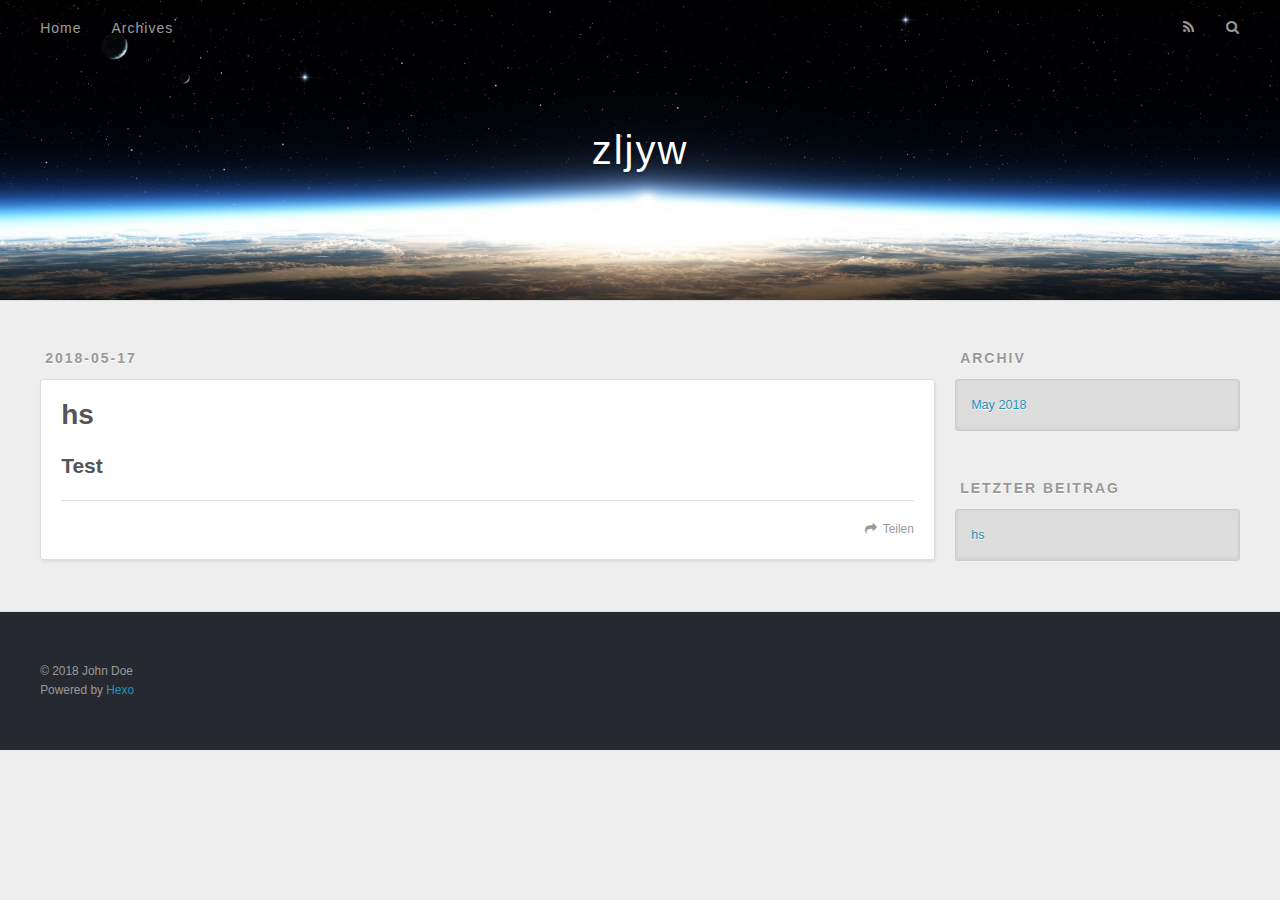
==== commit 1087542c: "Site updated: 2018-05-17 20:02:16" ====
--- a/index.html
+++ b/index.html
@@ -1,607 +1,174 @@
 <!DOCTYPE html>
+<html>
+<head>
+  <meta charset="utf-8">
+  
 
+  
+  <title>zljyw</title>
+  <meta name="viewport" content="width=device-width, initial-scale=1, maximum-scale=1">
+  <meta property="og:type" content="website">
+<meta property="og:title" content="zljyw">
+<meta property="og:url" content="http://yoursite.com/index.html">
+<meta property="og:site_name" content="zljyw">
+<meta name="twitter:card" content="summary">
+<meta name="twitter:title" content="zljyw">
+  
+    <link rel="alternate" href="/atom.xml" title="zljyw" type="application/atom+xml">
+  
+  
+    <link rel="icon" href="/favicon.png">
+  
+  
+    <link href="//fonts.googleapis.com/css?family=Source+Code+Pro" rel="stylesheet" type="text/css">
+  
+  <link rel="stylesheet" href="/css/style.css">
+</head>
+
+<body>
+  <div id="container">
+    <div id="wrap">
+      <header id="header">
+  <div id="banner"></div>
+  <div id="header-outer" class="outer">
+    <div id="header-title" class="inner">
+      <h1 id="logo-wrap">
+        <a href="/" id="logo">zljyw</a>
+      </h1>
+      
+    </div>
+    <div id="header-inner" class="inner">
+      <nav id="main-nav">
+        <a id="main-nav-toggle" class="nav-icon"></a>
+        
+          <a class="main-nav-link" href="/">Home</a>
+        
+          <a class="main-nav-link" href="/archives">Archives</a>
+        
+      </nav>
+      <nav id="sub-nav">
+        
+          <a id="nav-rss-link" class="nav-icon" href="/atom.xml" title="RSS Feed"></a>
+        
+        <a id="nav-search-btn" class="nav-icon" title="Suche"></a>
+      </nav>
+      <div id="search-form-wrap">
+        <form action="//google.com/search" method="get" accept-charset="UTF-8" class="search-form"><input type="search" name="q" class="search-form-input" placeholder="Search"><button type="submit" class="search-form-submit">&#xF002;</button><input type="hidden" name="sitesearch" value="http://yoursite.com"></form>
+      </div>
+    </div>
+  </div>
+</header>
+      <div class="outer">
+        <section id="main">
+  
+    <article id="post-hs" class="article article-type-post" itemscope itemprop="blogPost">
+  <div class="article-meta">
+    <a href="/2018/05/17/hs/" class="article-date">
+  <time datetime="2018-05-17T12:01:16.000Z" itemprop="datePublished">2018-05-17</time>
+</a>
+    
+  </div>
+  <div class="article-inner">
+    
+    
+      <header class="article-header">
+        
+  
+    <h1 itemprop="name">
+      <a class="article-title" href="/2018/05/17/hs/">hs</a>
+    </h1>
+  
+
+      </header>
+    
+    <div class="article-entry" itemprop="articleBody">
+      
+        <h2 id="Test"><a href="#Test" class="headerlink" title="Test"></a>Test</h2>
+      
+    </div>
+    <footer class="article-footer">
+      <a data-url="http://yoursite.com/2018/05/17/hs/" data-id="cjhahinn50000pwu35jmbns8j" class="article-share-link">Teilen</a>
+      
+      
+    </footer>
+  </div>
+  
+</article>
 
 
   
 
 
-<html class="theme-next muse use-motion" lang="zh-Hans">
-<head>
-  <meta charset="UTF-8"/>
-<meta http-equiv="X-UA-Compatible" content="IE=edge" />
-<meta name="viewport" content="width=device-width, initial-scale=1, maximum-scale=1"/>
-<meta name="theme-color" content="#222">
+</section>
+        
+          <aside id="sidebar">
+  
+    
+
+  
+    
+
+  
+    
+  
+    
+  <div class="widget-wrap">
+    <h3 class="widget-title">Archiv</h3>
+    <div class="widget">
+      <ul class="archive-list"><li class="archive-list-item"><a class="archive-list-link" href="/archives/2018/05/">May 2018</a></li></ul>
+    </div>
+  </div>
+
+
+  
+    
+  <div class="widget-wrap">
+    <h3 class="widget-title">letzter Beitrag</h3>
+    <div class="widget">
+      <ul>
+        
+          <li>
+            <a href="/2018/05/17/hs/">hs</a>
+          </li>
+        
+      </ul>
+    </div>
+  </div>
+
+  
+</aside>
+        
+      </div>
+      <footer id="footer">
+  
+  <div class="outer">
+    <div id="footer-info" class="inner">
+      &copy; 2018 John Doe<br>
+      Powered by <a href="http://hexo.io/" target="_blank">Hexo</a>
+    </div>
+  </div>
+</footer>
+    </div>
+    <nav id="mobile-nav">
+  
+    <a href="/" class="mobile-nav-link">Home</a>
+  
+    <a href="/archives" class="mobile-nav-link">Archives</a>
+  
+</nav>
+    
+
+<script src="//ajax.googleapis.com/ajax/libs/jquery/2.0.3/jquery.min.js"></script>
+
+
+  <link rel="stylesheet" href="/fancybox/jquery.fancybox.css">
+  <script src="/fancybox/jquery.fancybox.pack.js"></script>
+
+
+<script src="/js/script.js"></script>
 
 
 
-
-
-
-
-
-
-<meta http-equiv="Cache-Control" content="no-transform" />
-<meta http-equiv="Cache-Control" content="no-siteapp" />
-
-
-
-
-
-
-
-
-
-
-
-
-
-
-
-
-  
-  
-  <link href="/lib/fancybox/source/jquery.fancybox.css?v=2.1.5" rel="stylesheet" type="text/css" />
-
-
-
-
-
-
-
-<link href="/lib/font-awesome/css/font-awesome.min.css?v=4.6.2" rel="stylesheet" type="text/css" />
-
-<link href="/css/main.css?v=5.1.4" rel="stylesheet" type="text/css" />
-
-
-  <link rel="apple-touch-icon" sizes="180x180" href="/images/apple-touch-icon-next.png?v=5.1.4">
-
-
-  <link rel="icon" type="image/png" sizes="32x32" href="/images/favicon-32x32-next.png?v=5.1.4">
-
-
-  <link rel="icon" type="image/png" sizes="16x16" href="/images/favicon-16x16-next.png?v=5.1.4">
-
-
-  <link rel="mask-icon" href="/images/logo.svg?v=5.1.4" color="#222">
-
-
-
-
-
-  <meta name="keywords" content="Hexo, NexT" />
-
-
-
-
-
-
-
-
-
-
-<meta property="og:type" content="website">
-<meta property="og:title" content="zljyw">
-<meta property="og:url" content="http://yoursite.com/index.html">
-<meta property="og:site_name" content="zljyw">
-<meta property="og:locale" content="zh-Hans">
-<meta name="twitter:card" content="summary">
-<meta name="twitter:title" content="zljyw">
-
-
-
-<script type="text/javascript" id="hexo.configurations">
-  var NexT = window.NexT || {};
-  var CONFIG = {
-    root: '/',
-    scheme: 'Muse',
-    version: '5.1.4',
-    sidebar: {"position":"left","display":"post","offset":12,"b2t":false,"scrollpercent":false,"onmobile":false},
-    fancybox: true,
-    tabs: true,
-    motion: {"enable":true,"async":false,"transition":{"post_block":"fadeIn","post_header":"slideDownIn","post_body":"slideDownIn","coll_header":"slideLeftIn","sidebar":"slideUpIn"}},
-    duoshuo: {
-      userId: '0',
-      author: '博主'
-    },
-    algolia: {
-      applicationID: '',
-      apiKey: '',
-      indexName: '',
-      hits: {"per_page":10},
-      labels: {"input_placeholder":"Search for Posts","hits_empty":"We didn't find any results for the search: ${query}","hits_stats":"${hits} results found in ${time} ms"}
-    }
-  };
-</script>
-
-
-
-  <link rel="canonical" href="http://yoursite.com/"/>
-
-
-
-
-
-  <title>zljyw</title>
-  
-
-
-
-
-
-
-
-
-</head>
-
-<body itemscope itemtype="http://schema.org/WebPage" lang="zh-Hans">
-
-  
-  
-    
-  
-
-  <div class="container sidebar-position-left 
-  page-home">
-    <div class="headband"></div>
-
-    <header id="header" class="header" itemscope itemtype="http://schema.org/WPHeader">
-      <div class="header-inner"><div class="site-brand-wrapper">
-  <div class="site-meta ">
-    
-
-    <div class="custom-logo-site-title">
-      <a href="/"  class="brand" rel="start">
-        <span class="logo-line-before"><i></i></span>
-        <span class="site-title">zljyw</span>
-        <span class="logo-line-after"><i></i></span>
-      </a>
-    </div>
-      
-        <p class="site-subtitle"></p>
-      
   </div>
-
-  <div class="site-nav-toggle">
-    <button>
-      <span class="btn-bar"></span>
-      <span class="btn-bar"></span>
-      <span class="btn-bar"></span>
-    </button>
-  </div>
-</div>
-
-<nav class="site-nav">
-  
-
-  
-    <ul id="menu" class="menu">
-      
-        
-        <li class="menu-item menu-item-home">
-          <a href="/" rel="section">
-            
-              <i class="menu-item-icon fa fa-fw fa-home"></i> <br />
-            
-            首页
-          </a>
-        </li>
-      
-        
-        <li class="menu-item menu-item-archives">
-          <a href="/archives/" rel="section">
-            
-              <i class="menu-item-icon fa fa-fw fa-archive"></i> <br />
-            
-            归档
-          </a>
-        </li>
-      
-
-      
-    </ul>
-  
-
-  
-</nav>
-
-
-
- </div>
-    </header>
-
-    <main id="main" class="main">
-      <div class="main-inner">
-        <div class="content-wrap">
-          <div id="content" class="content">
-            
-  <section id="posts" class="posts-expand">
-    
-      
-
-  
-
-  
-  
-  
-
-  <article class="post post-type-normal" itemscope itemtype="http://schema.org/Article">
-  
-  
-  
-  <div class="post-block">
-    <link itemprop="mainEntityOfPage" href="http://yoursite.com/2018/05/03/new-article/">
-
-    <span hidden itemprop="author" itemscope itemtype="http://schema.org/Person">
-      <meta itemprop="name" content="John Doe">
-      <meta itemprop="description" content="">
-      <meta itemprop="image" content="/images/avatar.gif">
-    </span>
-
-    <span hidden itemprop="publisher" itemscope itemtype="http://schema.org/Organization">
-      <meta itemprop="name" content="zljyw">
-    </span>
-
-    
-      <header class="post-header">
-
-        
-        
-          <h1 class="post-title" itemprop="name headline">
-                
-                <a class="post-title-link" href="/2018/05/03/new-article/" itemprop="url">new article</a></h1>
-        
-
-        <div class="post-meta">
-          <span class="post-time">
-            
-              <span class="post-meta-item-icon">
-                <i class="fa fa-calendar-o"></i>
-              </span>
-              
-                <span class="post-meta-item-text">发表于</span>
-              
-              <time title="创建于" itemprop="dateCreated datePublished" datetime="2018-05-03T21:24:12+08:00">
-                2018-05-03
-              </time>
-            
-
-            
-
-            
-          </span>
-
-          
-
-          
-            
-          
-
-          
-          
-
-          
-
-          
-
-          
-
-        </div>
-      </header>
-    
-
-    
-    
-    
-    <div class="post-body" itemprop="articleBody">
-
-      
-      
-
-      
-        
-          
-            <html><br><body><br><br><p style="align:center;font-size:100px;"><br>嘿嘿嘿！同学们别走开！点开看看！<br><a href="https://www.zhihu.com/question/20136746/answer/16896414" target="_blank" rel="noopener"><br><img border="0" src="C:\Users\Dell\Desktop\2013062655319.jpg"><br></a><br></p><br><br></body><br></html>
-          
-        
-      
-    </div>
-    
-    
-    
-
-    
-
-    
-
-    
-
-    <footer class="post-footer">
-      
-
-      
-
-      
-
-      
-      
-        <div class="post-eof"></div>
-      
-    </footer>
-  </div>
-  
-  
-  
-  </article>
-
-
-    
-  </section>
-
-  
-
-
-          </div>
-          
-
-
-          
-
-        </div>
-        
-          
-  
-  <div class="sidebar-toggle">
-    <div class="sidebar-toggle-line-wrap">
-      <span class="sidebar-toggle-line sidebar-toggle-line-first"></span>
-      <span class="sidebar-toggle-line sidebar-toggle-line-middle"></span>
-      <span class="sidebar-toggle-line sidebar-toggle-line-last"></span>
-    </div>
-  </div>
-
-  <aside id="sidebar" class="sidebar">
-    
-    <div class="sidebar-inner">
-
-      
-
-      
-
-      <section class="site-overview-wrap sidebar-panel sidebar-panel-active">
-        <div class="site-overview">
-          <div class="site-author motion-element" itemprop="author" itemscope itemtype="http://schema.org/Person">
-            
-              <p class="site-author-name" itemprop="name">John Doe</p>
-              <p class="site-description motion-element" itemprop="description"></p>
-          </div>
-
-          <nav class="site-state motion-element">
-
-            
-              <div class="site-state-item site-state-posts">
-              
-                <a href="/archives/">
-              
-                  <span class="site-state-item-count">1</span>
-                  <span class="site-state-item-name">日志</span>
-                </a>
-              </div>
-            
-
-            
-
-            
-
-          </nav>
-
-          
-
-          
-
-          
-          
-
-          
-          
-
-          
-
-        </div>
-      </section>
-
-      
-
-      
-
-    </div>
-  </aside>
-
-
-        
-      </div>
-    </main>
-
-    <footer id="footer" class="footer">
-      <div class="footer-inner">
-        <div class="copyright">&copy; <span itemprop="copyrightYear">2018</span>
-  <span class="with-love">
-    <i class="fa fa-user"></i>
-  </span>
-  <span class="author" itemprop="copyrightHolder">John Doe</span>
-
-  
-</div>
-
-
-  <div class="powered-by">由 <a class="theme-link" target="_blank" href="https://hexo.io">Hexo</a> 强力驱动</div>
-
-
-
-  <span class="post-meta-divider">|</span>
-
-
-
-  <div class="theme-info">主题 &mdash; <a class="theme-link" target="_blank" href="https://github.com/iissnan/hexo-theme-next">NexT.Muse</a> v5.1.4</div>
-
-
-
-
-        
-
-
-
-
-
-
-
-        
-      </div>
-    </footer>
-
-    
-      <div class="back-to-top">
-        <i class="fa fa-arrow-up"></i>
-        
-      </div>
-    
-
-    
-
-  </div>
-
-  
-
-<script type="text/javascript">
-  if (Object.prototype.toString.call(window.Promise) !== '[object Function]') {
-    window.Promise = null;
-  }
-</script>
-
-
-
-
-
-
-
-
-
-  
-
-
-
-
-
-
-
-
-
-
-
-
-  
-  
-    <script type="text/javascript" src="/lib/jquery/index.js?v=2.1.3"></script>
-  
-
-  
-  
-    <script type="text/javascript" src="/lib/fastclick/lib/fastclick.min.js?v=1.0.6"></script>
-  
-
-  
-  
-    <script type="text/javascript" src="/lib/jquery_lazyload/jquery.lazyload.js?v=1.9.7"></script>
-  
-
-  
-  
-    <script type="text/javascript" src="/lib/velocity/velocity.min.js?v=1.2.1"></script>
-  
-
-  
-  
-    <script type="text/javascript" src="/lib/velocity/velocity.ui.min.js?v=1.2.1"></script>
-  
-
-  
-  
-    <script type="text/javascript" src="/lib/fancybox/source/jquery.fancybox.pack.js?v=2.1.5"></script>
-  
-
-
-  
-
-
-  <script type="text/javascript" src="/js/src/utils.js?v=5.1.4"></script>
-
-  <script type="text/javascript" src="/js/src/motion.js?v=5.1.4"></script>
-
-
-
-  
-  
-
-  
-
-  
-
-
-  <script type="text/javascript" src="/js/src/bootstrap.js?v=5.1.4"></script>
-
-
-
-  
-
-
-  
-
-
-
-
-	
-
-
-
-
-
-  
-
-
-
-
-
-  
-
-
-
-
-
-
-
-
-
-
-
-
-  
-
-
-
-
-
-  
-
-  
-
-  
-
-  
-  
-
-  
-
-  
-
-  
-
 </body>
-</html>
+</html>--- a/css/style.css
+++ b/css/style.css
@@ -0,0 +1,1374 @@
+body {
+  width: 100%;
+}
+body:before,
+body:after {
+  content: "";
+  display: table;
+}
+body:after {
+  clear: both;
+}
+html,
+body,
+div,
+span,
+applet,
+object,
+iframe,
+h1,
+h2,
+h3,
+h4,
+h5,
+h6,
+p,
+blockquote,
+pre,
+a,
+abbr,
+acronym,
+address,
+big,
+cite,
+code,
+del,
+dfn,
+em,
+img,
+ins,
+kbd,
+q,
+s,
+samp,
+small,
+strike,
+strong,
+sub,
+sup,
+tt,
+var,
+dl,
+dt,
+dd,
+ol,
+ul,
+li,
+fieldset,
+form,
+label,
+legend,
+table,
+caption,
+tbody,
+tfoot,
+thead,
+tr,
+th,
+td {
+  margin: 0;
+  padding: 0;
+  border: 0;
+  outline: 0;
+  font-weight: inherit;
+  font-style: inherit;
+  font-family: inherit;
+  font-size: 100%;
+  vertical-align: baseline;
+}
+body {
+  line-height: 1;
+  color: #000;
+  background: #fff;
+}
+ol,
+ul {
+  list-style: none;
+}
+table {
+  border-collapse: separate;
+  border-spacing: 0;
+  vertical-align: middle;
+}
+caption,
+th,
+td {
+  text-align: left;
+  font-weight: normal;
+  vertical-align: middle;
+}
+a img {
+  border: none;
+}
+input,
+button {
+  margin: 0;
+  padding: 0;
+}
+input::-moz-focus-inner,
+button::-moz-focus-inner {
+  border: 0;
+  padding: 0;
+}
+@font-face {
+  font-family: FontAwesome;
+  font-style: normal;
+  font-weight: normal;
+  src: url("fonts/fontawesome-webfont.eot?v=#4.0.3");
+  src: url("fonts/fontawesome-webfont.eot?#iefix&v=#4.0.3") format("embedded-opentype"), url("fonts/fontawesome-webfont.woff?v=#4.0.3") format("woff"), url("fonts/fontawesome-webfont.ttf?v=#4.0.3") format("truetype"), url("fonts/fontawesome-webfont.svg#fontawesomeregular?v=#4.0.3") format("svg");
+}
+html,
+body,
+#container {
+  height: 100%;
+}
+body {
+  background: #eee;
+  font: 14px -apple-system, BlinkMacSystemFont, "Segoe UI", "Roboto", "Oxygen", "Ubuntu", "Cantarell", "Fira Sans", "Droid Sans", "Helvetica Neue", sans-serif;
+  -webkit-text-size-adjust: 100%;
+}
+.outer {
+  max-width: 1220px;
+  margin: 0 auto;
+  padding: 0 20px;
+}
+.outer:before,
+.outer:after {
+  content: "";
+  display: table;
+}
+.outer:after {
+  clear: both;
+}
+.inner {
+  display: inline;
+  float: left;
+  width: 98.33333333333333%;
+  margin: 0 0.833333333333333%;
+}
+.left,
+.alignleft {
+  float: left;
+}
+.right,
+.alignright {
+  float: right;
+}
+.clear {
+  clear: both;
+}
+#container {
+  position: relative;
+}
+.mobile-nav-on {
+  overflow: hidden;
+}
+#wrap {
+  height: 100%;
+  width: 100%;
+  position: absolute;
+  top: 0;
+  left: 0;
+  -webkit-transition: 0.2s ease-out;
+  -moz-transition: 0.2s ease-out;
+  -ms-transition: 0.2s ease-out;
+  transition: 0.2s ease-out;
+  z-index: 1;
+  background: #eee;
+}
+.mobile-nav-on #wrap {
+  left: 280px;
+}
+@media screen and (min-width: 768px) {
+  #main {
+    display: inline;
+    float: left;
+    width: 73.33333333333333%;
+    margin: 0 0.833333333333333%;
+  }
+}
+.article-date,
+.article-category-link,
+.archive-year,
+.widget-title {
+  text-decoration: none;
+  text-transform: uppercase;
+  letter-spacing: 2px;
+  color: #999;
+  margin-bottom: 1em;
+  margin-left: 5px;
+  line-height: 1em;
+  text-shadow: 0 1px #fff;
+  font-weight: bold;
+}
+.article-inner,
+.archive-article-inner {
+  background: #fff;
+  -webkit-box-shadow: 1px 2px 3px #ddd;
+  box-shadow: 1px 2px 3px #ddd;
+  border: 1px solid #ddd;
+  border-radius: 3px;
+}
+.article-entry h1,
+.widget h1 {
+  font-size: 2em;
+}
+.article-entry h2,
+.widget h2 {
+  font-size: 1.5em;
+}
+.article-entry h3,
+.widget h3 {
+  font-size: 1.3em;
+}
+.article-entry h4,
+.widget h4 {
+  font-size: 1.2em;
+}
+.article-entry h5,
+.widget h5 {
+  font-size: 1em;
+}
+.article-entry h6,
+.widget h6 {
+  font-size: 1em;
+  color: #999;
+}
+.article-entry hr,
+.widget hr {
+  border: 1px dashed #ddd;
+}
+.article-entry strong,
+.widget strong {
+  font-weight: bold;
+}
+.article-entry em,
+.widget em,
+.article-entry cite,
+.widget cite {
+  font-style: italic;
+}
+.article-entry sup,
+.widget sup,
+.article-entry sub,
+.widget sub {
+  font-size: 0.75em;
+  line-height: 0;
+  position: relative;
+  vertical-align: baseline;
+}
+.article-entry sup,
+.widget sup {
+  top: -0.5em;
+}
+.article-entry sub,
+.widget sub {
+  bottom: -0.2em;
+}
+.article-entry small,
+.widget small {
+  font-size: 0.85em;
+}
+.article-entry acronym,
+.widget acronym,
+.article-entry abbr,
+.widget abbr {
+  border-bottom: 1px dotted;
+}
+.article-entry ul,
+.widget ul,
+.article-entry ol,
+.widget ol,
+.article-entry dl,
+.widget dl {
+  margin: 0 20px;
+  line-height: 1.6em;
+}
+.article-entry ul ul,
+.widget ul ul,
+.article-entry ol ul,
+.widget ol ul,
+.article-entry ul ol,
+.widget ul ol,
+.article-entry ol ol,
+.widget ol ol {
+  margin-top: 0;
+  margin-bottom: 0;
+}
+.article-entry ul,
+.widget ul {
+  list-style: disc;
+}
+.article-entry ol,
+.widget ol {
+  list-style: decimal;
+}
+.article-entry dt,
+.widget dt {
+  font-weight: bold;
+}
+#header {
+  height: 300px;
+  position: relative;
+  border-bottom: 1px solid #ddd;
+}
+#header:before,
+#header:after {
+  content: "";
+  position: absolute;
+  left: 0;
+  right: 0;
+  height: 40px;
+}
+#header:before {
+  top: 0;
+  background: -webkit-linear-gradient(rgba(0,0,0,0.2), transparent);
+  background: -moz-linear-gradient(rgba(0,0,0,0.2), transparent);
+  background: -ms-linear-gradient(rgba(0,0,0,0.2), transparent);
+  background: linear-gradient(rgba(0,0,0,0.2), transparent);
+}
+#header:after {
+  bottom: 0;
+  background: -webkit-linear-gradient(transparent, rgba(0,0,0,0.2));
+  background: -moz-linear-gradient(transparent, rgba(0,0,0,0.2));
+  background: -ms-linear-gradient(transparent, rgba(0,0,0,0.2));
+  background: linear-gradient(transparent, rgba(0,0,0,0.2));
+}
+#header-outer {
+  height: 100%;
+  position: relative;
+}
+#header-inner {
+  position: relative;
+  overflow: hidden;
+}
+#banner {
+  position: absolute;
+  top: 0;
+  left: 0;
+  width: 100%;
+  height: 100%;
+  background: url("images/banner.jpg") center #000;
+  -webkit-background-size: cover;
+  -moz-background-size: cover;
+  background-size: cover;
+  z-index: -1;
+}
+#header-title {
+  text-align: center;
+  height: 40px;
+  position: absolute;
+  top: 50%;
+  left: 0;
+  margin-top: -20px;
+}
+#logo,
+#subtitle {
+  text-decoration: none;
+  color: #fff;
+  font-weight: 300;
+  text-shadow: 0 1px 4px rgba(0,0,0,0.3);
+}
+#logo {
+  font-size: 40px;
+  line-height: 40px;
+  letter-spacing: 2px;
+}
+#subtitle {
+  font-size: 16px;
+  line-height: 16px;
+  letter-spacing: 1px;
+}
+#subtitle-wrap {
+  margin-top: 16px;
+}
+#main-nav {
+  float: left;
+  margin-left: -15px;
+}
+.nav-icon,
+.main-nav-link {
+  float: left;
+  color: #fff;
+  opacity: 0.6;
+  text-decoration: none;
+  text-shadow: 0 1px rgba(0,0,0,0.2);
+  -webkit-transition: opacity 0.2s;
+  -moz-transition: opacity 0.2s;
+  -ms-transition: opacity 0.2s;
+  transition: opacity 0.2s;
+  display: block;
+  padding: 20px 15px;
+}
+.nav-icon:hover,
+.main-nav-link:hover {
+  opacity: 1;
+}
+.nav-icon {
+  font-family: FontAwesome;
+  text-align: center;
+  font-size: 14px;
+  width: 14px;
+  height: 14px;
+  padding: 20px 15px;
+  position: relative;
+  cursor: pointer;
+}
+.main-nav-link {
+  font-weight: 300;
+  letter-spacing: 1px;
+}
+@media screen and (max-width: 479px) {
+  .main-nav-link {
+    display: none;
+  }
+}
+#main-nav-toggle {
+  display: none;
+}
+#main-nav-toggle:before {
+  content: "\f0c9";
+}
+@media screen and (max-width: 479px) {
+  #main-nav-toggle {
+    display: block;
+  }
+}
+#sub-nav {
+  float: right;
+  margin-right: -15px;
+}
+#nav-rss-link:before {
+  content: "\f09e";
+}
+#nav-search-btn:before {
+  content: "\f002";
+}
+#search-form-wrap {
+  position: absolute;
+  top: 15px;
+  width: 150px;
+  height: 30px;
+  right: -150px;
+  opacity: 0;
+  -webkit-transition: 0.2s ease-out;
+  -moz-transition: 0.2s ease-out;
+  -ms-transition: 0.2s ease-out;
+  transition: 0.2s ease-out;
+}
+#search-form-wrap.on {
+  opacity: 1;
+  right: 0;
+}
+@media screen and (max-width: 479px) {
+  #search-form-wrap {
+    width: 100%;
+    right: -100%;
+  }
+}
+.search-form {
+  position: absolute;
+  top: 0;
+  left: 0;
+  right: 0;
+  background: #fff;
+  padding: 5px 15px;
+  border-radius: 15px;
+  -webkit-box-shadow: 0 0 10px rgba(0,0,0,0.3);
+  box-shadow: 0 0 10px rgba(0,0,0,0.3);
+}
+.search-form-input {
+  border: none;
+  background: none;
+  color: #555;
+  width: 100%;
+  font: 13px -apple-system, BlinkMacSystemFont, "Segoe UI", "Roboto", "Oxygen", "Ubuntu", "Cantarell", "Fira Sans", "Droid Sans", "Helvetica Neue", sans-serif;
+  outline: none;
+}
+.search-form-input::-webkit-search-results-decoration,
+.search-form-input::-webkit-search-cancel-button {
+  -webkit-appearance: none;
+}
+.search-form-submit {
+  position: absolute;
+  top: 50%;
+  right: 10px;
+  margin-top: -7px;
+  font: 13px FontAwesome;
+  border: none;
+  background: none;
+  color: #bbb;
+  cursor: pointer;
+}
+.search-form-submit:hover,
+.search-form-submit:focus {
+  color: #777;
+}
+.article {
+  margin: 50px 0;
+}
+.article-inner {
+  overflow: hidden;
+}
+.article-meta:before,
+.article-meta:after {
+  content: "";
+  display: table;
+}
+.article-meta:after {
+  clear: both;
+}
+.article-date {
+  float: left;
+}
+.article-category {
+  float: left;
+  line-height: 1em;
+  color: #ccc;
+  text-shadow: 0 1px #fff;
+  margin-left: 8px;
+}
+.article-category:before {
+  content: "\2022";
+}
+.article-category-link {
+  margin: 0 12px 1em;
+}
+.article-header {
+  padding: 20px 20px 0;
+}
+.article-title {
+  text-decoration: none;
+  font-size: 2em;
+  font-weight: bold;
+  color: #555;
+  line-height: 1.1em;
+  -webkit-transition: color 0.2s;
+  -moz-transition: color 0.2s;
+  -ms-transition: color 0.2s;
+  transition: color 0.2s;
+}
+a.article-title:hover {
+  color: #258fb8;
+}
+.article-entry {
+  color: #555;
+  padding: 0 20px;
+}
+.article-entry:before,
+.article-entry:after {
+  content: "";
+  display: table;
+}
+.article-entry:after {
+  clear: both;
+}
+.article-entry p,
+.article-entry table {
+  line-height: 1.6em;
+  margin: 1.6em 0;
+}
+.article-entry h1,
+.article-entry h2,
+.article-entry h3,
+.article-entry h4,
+.article-entry h5,
+.article-entry h6 {
+  font-weight: bold;
+}
+.article-entry h1,
+.article-entry h2,
+.article-entry h3,
+.article-entry h4,
+.article-entry h5,
+.article-entry h6 {
+  line-height: 1.1em;
+  margin: 1.1em 0;
+}
+.article-entry a {
+  color: #258fb8;
+  text-decoration: none;
+}
+.article-entry a:hover {
+  text-decoration: underline;
+}
+.article-entry ul,
+.article-entry ol,
+.article-entry dl {
+  margin-top: 1.6em;
+  margin-bottom: 1.6em;
+}
+.article-entry img,
+.article-entry video {
+  max-width: 100%;
+  height: auto;
+  display: block;
+  margin: auto;
+}
+.article-entry iframe {
+  border: none;
+}
+.article-entry table {
+  width: 100%;
+  border-collapse: collapse;
+  border-spacing: 0;
+}
+.article-entry th {
+  font-weight: bold;
+  border-bottom: 3px solid #ddd;
+  padding-bottom: 0.5em;
+}
+.article-entry td {
+  border-bottom: 1px solid #ddd;
+  padding: 10px 0;
+}
+.article-entry blockquote {
+  font-family: Georgia, "Times New Roman", serif;
+  font-size: 1.4em;
+  margin: 1.6em 20px;
+  text-align: center;
+}
+.article-entry blockquote footer {
+  font-size: 14px;
+  margin: 1.6em 0;
+  font-family: -apple-system, BlinkMacSystemFont, "Segoe UI", "Roboto", "Oxygen", "Ubuntu", "Cantarell", "Fira Sans", "Droid Sans", "Helvetica Neue", sans-serif;
+}
+.article-entry blockquote footer cite:before {
+  content: "—";
+  padding: 0 0.5em;
+}
+.article-entry .pullquote {
+  text-align: left;
+  width: 45%;
+  margin: 0;
+}
+.article-entry .pullquote.left {
+  margin-left: 0.5em;
+  margin-right: 1em;
+}
+.article-entry .pullquote.right {
+  margin-right: 0.5em;
+  margin-left: 1em;
+}
+.article-entry .caption {
+  color: #999;
+  display: block;
+  font-size: 0.9em;
+  margin-top: 0.5em;
+  position: relative;
+  text-align: center;
+}
+.article-entry .video-container {
+  position: relative;
+  padding-top: 56.25%;
+  height: 0;
+  overflow: hidden;
+}
+.article-entry .video-container iframe,
+.article-entry .video-container object,
+.article-entry .video-container embed {
+  position: absolute;
+  top: 0;
+  left: 0;
+  width: 100%;
+  height: 100%;
+  margin-top: 0;
+}
+.article-more-link a {
+  display: inline-block;
+  line-height: 1em;
+  padding: 6px 15px;
+  border-radius: 15px;
+  background: #eee;
+  color: #999;
+  text-shadow: 0 1px #fff;
+  text-decoration: none;
+}
+.article-more-link a:hover {
+  background: #258fb8;
+  color: #fff;
+  text-decoration: none;
+  text-shadow: 0 1px #1e7293;
+}
+.article-footer {
+  font-size: 0.85em;
+  line-height: 1.6em;
+  border-top: 1px solid #ddd;
+  padding-top: 1.6em;
+  margin: 0 20px 20px;
+}
+.article-footer:before,
+.article-footer:after {
+  content: "";
+  display: table;
+}
+.article-footer:after {
+  clear: both;
+}
+.article-footer a {
+  color: #999;
+  text-decoration: none;
+}
+.article-footer a:hover {
+  color: #555;
+}
+.article-tag-list-item {
+  float: left;
+  margin-right: 10px;
+}
+.article-tag-list-link:before {
+  content: "#";
+}
+.article-comment-link {
+  float: right;
+}
+.article-comment-link:before {
+  content: "\f075";
+  font-family: FontAwesome;
+  padding-right: 8px;
+}
+.article-share-link {
+  cursor: pointer;
+  float: right;
+  margin-left: 20px;
+}
+.article-share-link:before {
+  content: "\f064";
+  font-family: FontAwesome;
+  padding-right: 6px;
+}
+#article-nav {
+  position: relative;
+}
+#article-nav:before,
+#article-nav:after {
+  content: "";
+  display: table;
+}
+#article-nav:after {
+  clear: both;
+}
+@media screen and (min-width: 768px) {
+  #article-nav {
+    margin: 50px 0;
+  }
+  #article-nav:before {
+    width: 8px;
+    height: 8px;
+    position: absolute;
+    top: 50%;
+    left: 50%;
+    margin-top: -4px;
+    margin-left: -4px;
+    content: "";
+    border-radius: 50%;
+    background: #ddd;
+    -webkit-box-shadow: 0 1px 2px #fff;
+    box-shadow: 0 1px 2px #fff;
+  }
+}
+.article-nav-link-wrap {
+  text-decoration: none;
+  text-shadow: 0 1px #fff;
+  color: #999;
+  -webkit-box-sizing: border-box;
+  -moz-box-sizing: border-box;
+  box-sizing: border-box;
+  margin-top: 50px;
+  text-align: center;
+  display: block;
+}
+.article-nav-link-wrap:hover {
+  color: #555;
+}
+@media screen and (min-width: 768px) {
+  .article-nav-link-wrap {
+    width: 50%;
+    margin-top: 0;
+  }
+}
+@media screen and (min-width: 768px) {
+  #article-nav-newer {
+    float: left;
+    text-align: right;
+    padding-right: 20px;
+  }
+}
+@media screen and (min-width: 768px) {
+  #article-nav-older {
+    float: right;
+    text-align: left;
+    padding-left: 20px;
+  }
+}
+.article-nav-caption {
+  text-transform: uppercase;
+  letter-spacing: 2px;
+  color: #ddd;
+  line-height: 1em;
+  font-weight: bold;
+}
+#article-nav-newer .article-nav-caption {
+  margin-right: -2px;
+}
+.article-nav-title {
+  font-size: 0.85em;
+  line-height: 1.6em;
+  margin-top: 0.5em;
+}
+.article-share-box {
+  position: absolute;
+  display: none;
+  background: #fff;
+  -webkit-box-shadow: 1px 2px 10px rgba(0,0,0,0.2);
+  box-shadow: 1px 2px 10px rgba(0,0,0,0.2);
+  border-radius: 3px;
+  margin-left: -145px;
+  overflow: hidden;
+  z-index: 1;
+}
+.article-share-box.on {
+  display: block;
+}
+.article-share-input {
+  width: 100%;
+  background: none;
+  -webkit-box-sizing: border-box;
+  -moz-box-sizing: border-box;
+  box-sizing: border-box;
+  font: 14px -apple-system, BlinkMacSystemFont, "Segoe UI", "Roboto", "Oxygen", "Ubuntu", "Cantarell", "Fira Sans", "Droid Sans", "Helvetica Neue", sans-serif;
+  padding: 0 15px;
+  color: #555;
+  outline: none;
+  border: 1px solid #ddd;
+  border-radius: 3px 3px 0 0;
+  height: 36px;
+  line-height: 36px;
+}
+.article-share-links {
+  background: #eee;
+}
+.article-share-links:before,
+.article-share-links:after {
+  content: "";
+  display: table;
+}
+.article-share-links:after {
+  clear: both;
+}
+.article-share-twitter,
+.article-share-facebook,
+.article-share-pinterest,
+.article-share-google {
+  width: 50px;
+  height: 36px;
+  display: block;
+  float: left;
+  position: relative;
+  color: #999;
+  text-shadow: 0 1px #fff;
+}
+.article-share-twitter:before,
+.article-share-facebook:before,
+.article-share-pinterest:before,
+.article-share-google:before {
+  font-size: 20px;
+  font-family: FontAwesome;
+  width: 20px;
+  height: 20px;
+  position: absolute;
+  top: 50%;
+  left: 50%;
+  margin-top: -10px;
+  margin-left: -10px;
+  text-align: center;
+}
+.article-share-twitter:hover,
+.article-share-facebook:hover,
+.article-share-pinterest:hover,
+.article-share-google:hover {
+  color: #fff;
+}
+.article-share-twitter:before {
+  content: "\f099";
+}
+.article-share-twitter:hover {
+  background: #00aced;
+  text-shadow: 0 1px #008abe;
+}
+.article-share-facebook:before {
+  content: "\f09a";
+}
+.article-share-facebook:hover {
+  background: #3b5998;
+  text-shadow: 0 1px #2f477a;
+}
+.article-share-pinterest:before {
+  content: "\f0d2";
+}
+.article-share-pinterest:hover {
+  background: #cb2027;
+  text-shadow: 0 1px #a21a1f;
+}
+.article-share-google:before {
+  content: "\f0d5";
+}
+.article-share-google:hover {
+  background: #dd4b39;
+  text-shadow: 0 1px #be3221;
+}
+.article-gallery {
+  background: #000;
+  position: relative;
+}
+.article-gallery-photos {
+  position: relative;
+  overflow: hidden;
+}
+.article-gallery-img {
+  display: none;
+  max-width: 100%;
+}
+.article-gallery-img:first-child {
+  display: block;
+}
+.article-gallery-img.loaded {
+  position: absolute;
+  display: block;
+}
+.article-gallery-img img {
+  display: block;
+  max-width: 100%;
+  margin: 0 auto;
+}
+#comments {
+  background: #fff;
+  -webkit-box-shadow: 1px 2px 3px #ddd;
+  box-shadow: 1px 2px 3px #ddd;
+  padding: 20px;
+  border: 1px solid #ddd;
+  border-radius: 3px;
+  margin: 50px 0;
+}
+#comments a {
+  color: #258fb8;
+}
+.archives-wrap {
+  margin: 50px 0;
+}
+.archives:before,
+.archives:after {
+  content: "";
+  display: table;
+}
+.archives:after {
+  clear: both;
+}
+.archive-year-wrap {
+  margin-bottom: 1em;
+}
+.archives {
+  -webkit-column-gap: 10px;
+  -moz-column-gap: 10px;
+  column-gap: 10px;
+}
+@media screen and (min-width: 480px) and (max-width: 767px) {
+  .archives {
+    -webkit-column-count: 2;
+    -moz-column-count: 2;
+    column-count: 2;
+  }
+}
+@media screen and (min-width: 768px) {
+  .archives {
+    -webkit-column-count: 3;
+    -moz-column-count: 3;
+    column-count: 3;
+  }
+}
+.archive-article {
+  -webkit-column-break-inside: avoid;
+  page-break-inside: avoid;
+  overflow: hidden;
+  break-inside: avoid-column;
+}
+.archive-article-inner {
+  padding: 10px;
+  margin-bottom: 15px;
+}
+.archive-article-title {
+  text-decoration: none;
+  font-weight: bold;
+  color: #555;
+  -webkit-transition: color 0.2s;
+  -moz-transition: color 0.2s;
+  -ms-transition: color 0.2s;
+  transition: color 0.2s;
+  line-height: 1.6em;
+}
+.archive-article-title:hover {
+  color: #258fb8;
+}
+.archive-article-footer {
+  margin-top: 1em;
+}
+.archive-article-date {
+  color: #999;
+  text-decoration: none;
+  font-size: 0.85em;
+  line-height: 1em;
+  margin-bottom: 0.5em;
+  display: block;
+}
+#page-nav {
+  margin: 50px auto;
+  background: #fff;
+  -webkit-box-shadow: 1px 2px 3px #ddd;
+  box-shadow: 1px 2px 3px #ddd;
+  border: 1px solid #ddd;
+  border-radius: 3px;
+  text-align: center;
+  color: #999;
+  overflow: hidden;
+}
+#page-nav:before,
+#page-nav:after {
+  content: "";
+  display: table;
+}
+#page-nav:after {
+  clear: both;
+}
+#page-nav a,
+#page-nav span {
+  padding: 10px 20px;
+  line-height: 1;
+  height: 2ex;
+}
+#page-nav a {
+  color: #999;
+  text-decoration: none;
+}
+#page-nav a:hover {
+  background: #999;
+  color: #fff;
+}
+#page-nav .prev {
+  float: left;
+}
+#page-nav .next {
+  float: right;
+}
+#page-nav .page-number {
+  display: inline-block;
+}
+@media screen and (max-width: 479px) {
+  #page-nav .page-number {
+    display: none;
+  }
+}
+#page-nav .current {
+  color: #555;
+  font-weight: bold;
+}
+#page-nav .space {
+  color: #ddd;
+}
+#footer {
+  background: #262a30;
+  padding: 50px 0;
+  border-top: 1px solid #ddd;
+  color: #999;
+}
+#footer a {
+  color: #258fb8;
+  text-decoration: none;
+}
+#footer a:hover {
+  text-decoration: underline;
+}
+#footer-info {
+  line-height: 1.6em;
+  font-size: 0.85em;
+}
+.article-entry pre,
+.article-entry .highlight {
+  background: #2d2d2d;
+  margin: 0 -20px;
+  padding: 15px 20px;
+  border-style: solid;
+  border-color: #ddd;
+  border-width: 1px 0;
+  overflow: auto;
+  color: #ccc;
+  line-height: 22.400000000000002px;
+}
+.article-entry .highlight .gutter pre,
+.article-entry .gist .gist-file .gist-data .line-numbers {
+  color: #666;
+  font-size: 0.85em;
+}
+.article-entry pre,
+.article-entry code {
+  font-family: "Source Code Pro", Consolas, Monaco, Menlo, Consolas, monospace;
+}
+.article-entry code {
+  background: #eee;
+  text-shadow: 0 1px #fff;
+  padding: 0 0.3em;
+}
+.article-entry pre code {
+  background: none;
+  text-shadow: none;
+  padding: 0;
+}
+.article-entry .highlight pre {
+  border: none;
+  margin: 0;
+  padding: 0;
+}
+.article-entry .highlight table {
+  margin: 0;
+  width: auto;
+}
+.article-entry .highlight td {
+  border: none;
+  padding: 0;
+}
+.article-entry .highlight figcaption {
+  font-size: 0.85em;
+  color: #999;
+  line-height: 1em;
+  margin-bottom: 1em;
+}
+.article-entry .highlight figcaption:before,
+.article-entry .highlight figcaption:after {
+  content: "";
+  display: table;
+}
+.article-entry .highlight figcaption:after {
+  clear: both;
+}
+.article-entry .highlight figcaption a {
+  float: right;
+}
+.article-entry .highlight .gutter pre {
+  text-align: right;
+  padding-right: 20px;
+}
+.article-entry .highlight .line {
+  height: 22.400000000000002px;
+}
+.article-entry .highlight .line.marked {
+  background: #515151;
+}
+.article-entry .gist {
+  margin: 0 -20px;
+  border-style: solid;
+  border-color: #ddd;
+  border-width: 1px 0;
+  background: #2d2d2d;
+  padding: 15px 20px 15px 0;
+}
+.article-entry .gist .gist-file {
+  border: none;
+  font-family: "Source Code Pro", Consolas, Monaco, Menlo, Consolas, monospace;
+  margin: 0;
+}
+.article-entry .gist .gist-file .gist-data {
+  background: none;
+  border: none;
+}
+.article-entry .gist .gist-file .gist-data .line-numbers {
+  background: none;
+  border: none;
+  padding: 0 20px 0 0;
+}
+.article-entry .gist .gist-file .gist-data .line-data {
+  padding: 0 !important;
+}
+.article-entry .gist .gist-file .highlight {
+  margin: 0;
+  padding: 0;
+  border: none;
+}
+.article-entry .gist .gist-file .gist-meta {
+  background: #2d2d2d;
+  color: #999;
+  font: 0.85em -apple-system, BlinkMacSystemFont, "Segoe UI", "Roboto", "Oxygen", "Ubuntu", "Cantarell", "Fira Sans", "Droid Sans", "Helvetica Neue", sans-serif;
+  text-shadow: 0 0;
+  padding: 0;
+  margin-top: 1em;
+  margin-left: 20px;
+}
+.article-entry .gist .gist-file .gist-meta a {
+  color: #258fb8;
+  font-weight: normal;
+}
+.article-entry .gist .gist-file .gist-meta a:hover {
+  text-decoration: underline;
+}
+pre .comment,
+pre .title {
+  color: #999;
+}
+pre .variable,
+pre .attribute,
+pre .tag,
+pre .regexp,
+pre .ruby .constant,
+pre .xml .tag .title,
+pre .xml .pi,
+pre .xml .doctype,
+pre .html .doctype,
+pre .css .id,
+pre .css .class,
+pre .css .pseudo {
+  color: #f2777a;
+}
+pre .number,
+pre .preprocessor,
+pre .built_in,
+pre .literal,
+pre .params,
+pre .constant {
+  color: #f99157;
+}
+pre .class,
+pre .ruby .class .title,
+pre .css .rules .attribute {
+  color: #9c9;
+}
+pre .string,
+pre .value,
+pre .inheritance,
+pre .header,
+pre .ruby .symbol,
+pre .xml .cdata {
+  color: #9c9;
+}
+pre .css .hexcolor {
+  color: #6cc;
+}
+pre .function,
+pre .python .decorator,
+pre .python .title,
+pre .ruby .function .title,
+pre .ruby .title .keyword,
+pre .perl .sub,
+pre .javascript .title,
+pre .coffeescript .title {
+  color: #69c;
+}
+pre .keyword,
+pre .javascript .function {
+  color: #c9c;
+}
+@media screen and (max-width: 479px) {
+  #mobile-nav {
+    position: absolute;
+    top: 0;
+    left: 0;
+    width: 280px;
+    height: 100%;
+    background: #191919;
+    border-right: 1px solid #fff;
+  }
+}
+@media screen and (max-width: 479px) {
+  .mobile-nav-link {
+    display: block;
+    color: #999;
+    text-decoration: none;
+    padding: 15px 20px;
+    font-weight: bold;
+  }
+  .mobile-nav-link:hover {
+    color: #fff;
+  }
+}
+@media screen and (min-width: 768px) {
+  #sidebar {
+    display: inline;
+    float: left;
+    width: 23.333333333333332%;
+    margin: 0 0.833333333333333%;
+  }
+}
+.widget-wrap {
+  margin: 50px 0;
+}
+.widget {
+  color: #777;
+  text-shadow: 0 1px #fff;
+  background: #ddd;
+  -webkit-box-shadow: 0 -1px 4px #ccc inset;
+  box-shadow: 0 -1px 4px #ccc inset;
+  border: 1px solid #ccc;
+  padding: 15px;
+  border-radius: 3px;
+}
+.widget a {
+  color: #258fb8;
+  text-decoration: none;
+}
+.widget a:hover {
+  text-decoration: underline;
+}
+.widget ul ul,
+.widget ol ul,
+.widget dl ul,
+.widget ul ol,
+.widget ol ol,
+.widget dl ol,
+.widget ul dl,
+.widget ol dl,
+.widget dl dl {
+  margin-left: 15px;
+  list-style: disc;
+}
+.widget {
+  line-height: 1.6em;
+  word-wrap: break-word;
+  font-size: 0.9em;
+}
+.widget ul,
+.widget ol {
+  list-style: none;
+  margin: 0;
+}
+.widget ul ul,
+.widget ol ul,
+.widget ul ol,
+.widget ol ol {
+  margin: 0 20px;
+}
+.widget ul ul,
+.widget ol ul {
+  list-style: disc;
+}
+.widget ul ol,
+.widget ol ol {
+  list-style: decimal;
+}
+.category-list-count,
+.tag-list-count,
+.archive-list-count {
+  padding-left: 5px;
+  color: #999;
+  font-size: 0.85em;
+}
+.category-list-count:before,
+.tag-list-count:before,
+.archive-list-count:before {
+  content: "(";
+}
+.category-list-count:after,
+.tag-list-count:after,
+.archive-list-count:after {
+  content: ")";
+}
+.tagcloud a {
+  margin-right: 5px;
+  display: inline-block;
+}
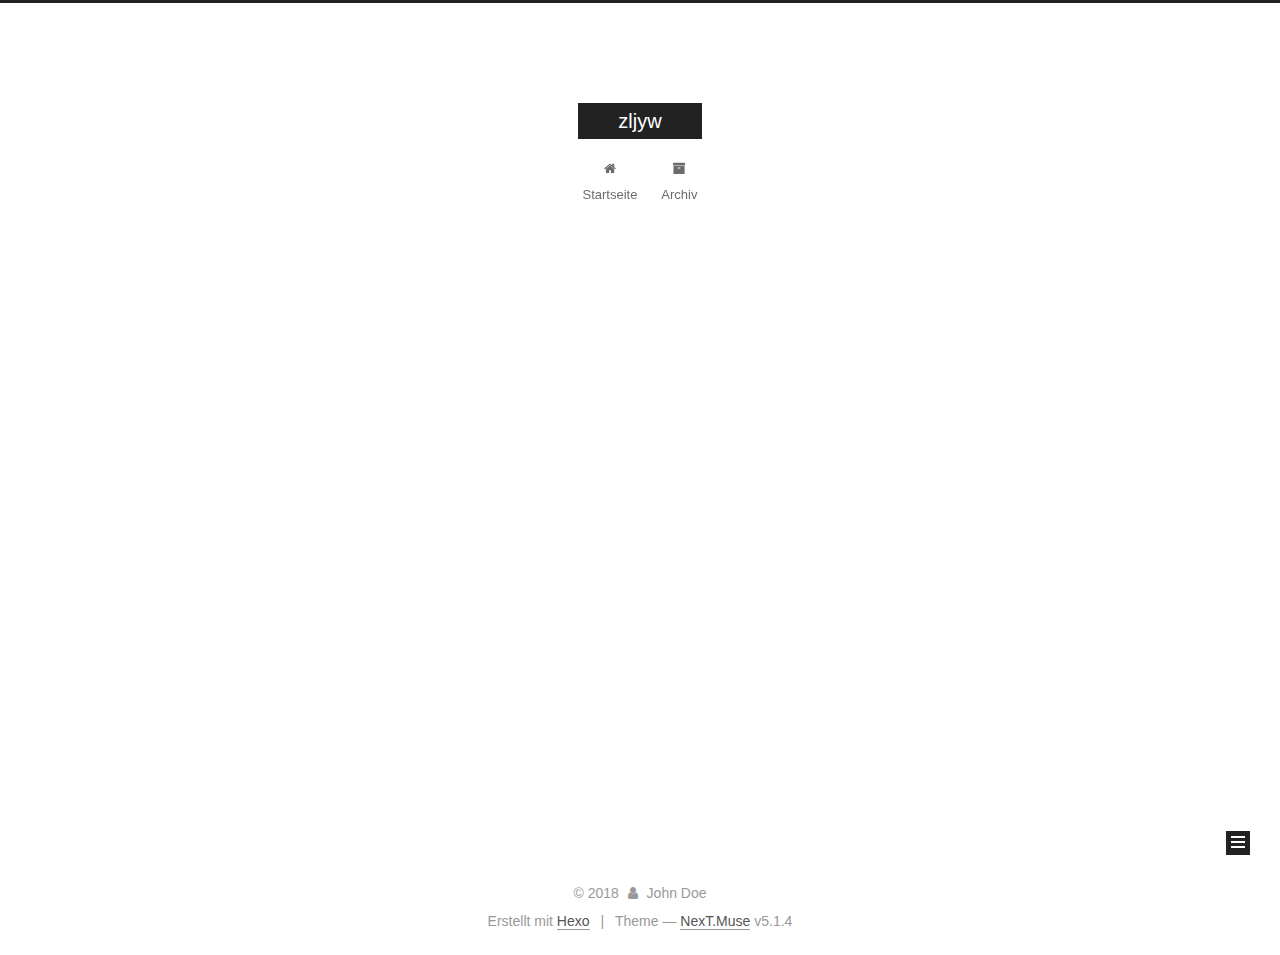
==== commit 3c514d95: "Site updated: 2018-05-17 20:11:39" ====
--- a/index.html
+++ b/index.html
@@ -1,174 +1,725 @@
 <!DOCTYPE html>
-<html>
+
+
+
+  
+
+
+<html class="theme-next muse use-motion" lang="">
 <head>
-  <meta charset="utf-8">
-  
-
-  
-  <title>zljyw</title>
-  <meta name="viewport" content="width=device-width, initial-scale=1, maximum-scale=1">
-  <meta property="og:type" content="website">
+  <meta charset="UTF-8"/>
+<meta http-equiv="X-UA-Compatible" content="IE=edge" />
+<meta name="viewport" content="width=device-width, initial-scale=1, maximum-scale=1"/>
+<meta name="theme-color" content="#222">
+
+
+
+
+
+
+
+
+
+<meta http-equiv="Cache-Control" content="no-transform" />
+<meta http-equiv="Cache-Control" content="no-siteapp" />
+
+
+
+
+
+
+
+
+
+
+
+
+
+
+
+
+  
+  
+  <link href="/lib/fancybox/source/jquery.fancybox.css?v=2.1.5" rel="stylesheet" type="text/css" />
+
+
+
+
+
+
+
+<link href="/lib/font-awesome/css/font-awesome.min.css?v=4.6.2" rel="stylesheet" type="text/css" />
+
+<link href="/css/main.css?v=5.1.4" rel="stylesheet" type="text/css" />
+
+
+  <link rel="apple-touch-icon" sizes="180x180" href="/images/apple-touch-icon-next.png?v=5.1.4">
+
+
+  <link rel="icon" type="image/png" sizes="32x32" href="/images/favicon-32x32-next.png?v=5.1.4">
+
+
+  <link rel="icon" type="image/png" sizes="16x16" href="/images/favicon-16x16-next.png?v=5.1.4">
+
+
+  <link rel="mask-icon" href="/images/logo.svg?v=5.1.4" color="#222">
+
+
+
+
+
+  <meta name="keywords" content="Hexo, NexT" />
+
+
+
+
+
+
+
+
+
+
+<meta property="og:type" content="website">
 <meta property="og:title" content="zljyw">
 <meta property="og:url" content="http://yoursite.com/index.html">
 <meta property="og:site_name" content="zljyw">
 <meta name="twitter:card" content="summary">
 <meta name="twitter:title" content="zljyw">
-  
-    <link rel="alternate" href="/atom.xml" title="zljyw" type="application/atom+xml">
-  
-  
-    <link rel="icon" href="/favicon.png">
-  
-  
-    <link href="//fonts.googleapis.com/css?family=Source+Code+Pro" rel="stylesheet" type="text/css">
-  
-  <link rel="stylesheet" href="/css/style.css">
+
+
+
+<script type="text/javascript" id="hexo.configurations">
+  var NexT = window.NexT || {};
+  var CONFIG = {
+    root: '/',
+    scheme: 'Muse',
+    version: '5.1.4',
+    sidebar: {"position":"left","display":"post","offset":12,"b2t":false,"scrollpercent":false,"onmobile":false},
+    fancybox: true,
+    tabs: true,
+    motion: {"enable":true,"async":false,"transition":{"post_block":"fadeIn","post_header":"slideDownIn","post_body":"slideDownIn","coll_header":"slideLeftIn","sidebar":"slideUpIn"}},
+    duoshuo: {
+      userId: '0',
+      author: 'Author'
+    },
+    algolia: {
+      applicationID: '',
+      apiKey: '',
+      indexName: '',
+      hits: {"per_page":10},
+      labels: {"input_placeholder":"Search for Posts","hits_empty":"We didn't find any results for the search: ${query}","hits_stats":"${hits} results found in ${time} ms"}
+    }
+  };
+</script>
+
+
+
+  <link rel="canonical" href="http://yoursite.com/"/>
+
+
+
+
+
+  <title>zljyw</title>
+  
+
+
+
+
+
+
+
+
 </head>
 
-<body>
-  <div id="container">
-    <div id="wrap">
-      <header id="header">
-  <div id="banner"></div>
-  <div id="header-outer" class="outer">
-    <div id="header-title" class="inner">
-      <h1 id="logo-wrap">
-        <a href="/" id="logo">zljyw</a>
-      </h1>
-      
+<body itemscope itemtype="http://schema.org/WebPage" lang="">
+
+  
+  
+    
+  
+
+  <div class="container sidebar-position-left 
+  page-home">
+    <div class="headband"></div>
+
+    <header id="header" class="header" itemscope itemtype="http://schema.org/WPHeader">
+      <div class="header-inner"><div class="site-brand-wrapper">
+  <div class="site-meta ">
+    
+
+    <div class="custom-logo-site-title">
+      <a href="/"  class="brand" rel="start">
+        <span class="logo-line-before"><i></i></span>
+        <span class="site-title">zljyw</span>
+        <span class="logo-line-after"><i></i></span>
+      </a>
     </div>
-    <div id="header-inner" class="inner">
-      <nav id="main-nav">
-        <a id="main-nav-toggle" class="nav-icon"></a>
-        
-          <a class="main-nav-link" href="/">Home</a>
-        
-          <a class="main-nav-link" href="/archives">Archives</a>
-        
-      </nav>
-      <nav id="sub-nav">
-        
-          <a id="nav-rss-link" class="nav-icon" href="/atom.xml" title="RSS Feed"></a>
-        
-        <a id="nav-search-btn" class="nav-icon" title="Suche"></a>
-      </nav>
-      <div id="search-form-wrap">
-        <form action="//google.com/search" method="get" accept-charset="UTF-8" class="search-form"><input type="search" name="q" class="search-form-input" placeholder="Search"><button type="submit" class="search-form-submit">&#xF002;</button><input type="hidden" name="sitesearch" value="http://yoursite.com"></form>
-      </div>
+      
+        <p class="site-subtitle"></p>
+      
+  </div>
+
+  <div class="site-nav-toggle">
+    <button>
+      <span class="btn-bar"></span>
+      <span class="btn-bar"></span>
+      <span class="btn-bar"></span>
+    </button>
+  </div>
+</div>
+
+<nav class="site-nav">
+  
+
+  
+    <ul id="menu" class="menu">
+      
+        
+        <li class="menu-item menu-item-home">
+          <a href="/" rel="section">
+            
+              <i class="menu-item-icon fa fa-fw fa-home"></i> <br />
+            
+            Startseite
+          </a>
+        </li>
+      
+        
+        <li class="menu-item menu-item-archives">
+          <a href="/archives/" rel="section">
+            
+              <i class="menu-item-icon fa fa-fw fa-archive"></i> <br />
+            
+            Archiv
+          </a>
+        </li>
+      
+
+      
+    </ul>
+  
+
+  
+</nav>
+
+
+
+ </div>
+    </header>
+
+    <main id="main" class="main">
+      <div class="main-inner">
+        <div class="content-wrap">
+          <div id="content" class="content">
+            
+  <section id="posts" class="posts-expand">
+    
+      
+
+  
+
+  
+  
+  
+
+  <article class="post post-type-normal" itemscope itemtype="http://schema.org/Article">
+  
+  
+  
+  <div class="post-block">
+    <link itemprop="mainEntityOfPage" href="http://yoursite.com/2018/05/17/HGHGG/">
+
+    <span hidden itemprop="author" itemscope itemtype="http://schema.org/Person">
+      <meta itemprop="name" content="John Doe">
+      <meta itemprop="description" content="">
+      <meta itemprop="image" content="/images/avatar.gif">
+    </span>
+
+    <span hidden itemprop="publisher" itemscope itemtype="http://schema.org/Organization">
+      <meta itemprop="name" content="zljyw">
+    </span>
+
+    
+      <header class="post-header">
+
+        
+        
+          <h1 class="post-title" itemprop="name headline">
+                
+                <a class="post-title-link" href="/2018/05/17/HGHGG/" itemprop="url">HGHGG</a></h1>
+        
+
+        <div class="post-meta">
+          <span class="post-time">
+            
+              <span class="post-meta-item-icon">
+                <i class="fa fa-calendar-o"></i>
+              </span>
+              
+                <span class="post-meta-item-text">Veröffentlicht am</span>
+              
+              <time title="Post created" itemprop="dateCreated datePublished" datetime="2018-05-17T20:04:58+08:00">
+                2018-05-17
+              </time>
+            
+
+            
+
+            
+          </span>
+
+          
+
+          
+            
+          
+
+          
+          
+
+          
+
+          
+
+          
+
+        </div>
+      </header>
+    
+
+    
+    
+    
+    <div class="post-body" itemprop="articleBody">
+
+      
+      
+
+      
+        
+          
+            <h1 id="惆怅"><a href="#惆怅" class="headerlink" title="惆怅"></a>惆怅</h1>
+          
+        
+      
+    </div>
+    
+    
+    
+
+    
+
+    
+
+    
+
+    <footer class="post-footer">
+      
+
+      
+
+      
+
+      
+      
+        <div class="post-eof"></div>
+      
+    </footer>
+  </div>
+  
+  
+  
+  </article>
+
+
+    
+      
+
+  
+
+  
+  
+  
+
+  <article class="post post-type-normal" itemscope itemtype="http://schema.org/Article">
+  
+  
+  
+  <div class="post-block">
+    <link itemprop="mainEntityOfPage" href="http://yoursite.com/2018/05/17/hs/">
+
+    <span hidden itemprop="author" itemscope itemtype="http://schema.org/Person">
+      <meta itemprop="name" content="John Doe">
+      <meta itemprop="description" content="">
+      <meta itemprop="image" content="/images/avatar.gif">
+    </span>
+
+    <span hidden itemprop="publisher" itemscope itemtype="http://schema.org/Organization">
+      <meta itemprop="name" content="zljyw">
+    </span>
+
+    
+      <header class="post-header">
+
+        
+        
+          <h1 class="post-title" itemprop="name headline">
+                
+                <a class="post-title-link" href="/2018/05/17/hs/" itemprop="url">hs</a></h1>
+        
+
+        <div class="post-meta">
+          <span class="post-time">
+            
+              <span class="post-meta-item-icon">
+                <i class="fa fa-calendar-o"></i>
+              </span>
+              
+                <span class="post-meta-item-text">Veröffentlicht am</span>
+              
+              <time title="Post created" itemprop="dateCreated datePublished" datetime="2018-05-17T20:01:16+08:00">
+                2018-05-17
+              </time>
+            
+
+            
+
+            
+          </span>
+
+          
+
+          
+            
+          
+
+          
+          
+
+          
+
+          
+
+          
+
+        </div>
+      </header>
+    
+
+    
+    
+    
+    <div class="post-body" itemprop="articleBody">
+
+      
+      
+
+      
+        
+          
+            <h2 id="Test"><a href="#Test" class="headerlink" title="Test"></a>Test</h2>
+          
+        
+      
+    </div>
+    
+    
+    
+
+    
+
+    
+
+    
+
+    <footer class="post-footer">
+      
+
+      
+
+      
+
+      
+      
+        <div class="post-eof"></div>
+      
+    </footer>
+  </div>
+  
+  
+  
+  </article>
+
+
+    
+  </section>
+
+  
+
+
+          </div>
+          
+
+
+          
+
+        </div>
+        
+          
+  
+  <div class="sidebar-toggle">
+    <div class="sidebar-toggle-line-wrap">
+      <span class="sidebar-toggle-line sidebar-toggle-line-first"></span>
+      <span class="sidebar-toggle-line sidebar-toggle-line-middle"></span>
+      <span class="sidebar-toggle-line sidebar-toggle-line-last"></span>
     </div>
   </div>
-</header>
-      <div class="outer">
-        <section id="main">
-  
-    <article id="post-hs" class="article article-type-post" itemscope itemprop="blogPost">
-  <div class="article-meta">
-    <a href="/2018/05/17/hs/" class="article-date">
-  <time datetime="2018-05-17T12:01:16.000Z" itemprop="datePublished">2018-05-17</time>
-</a>
-    
+
+  <aside id="sidebar" class="sidebar">
+    
+    <div class="sidebar-inner">
+
+      
+
+      
+
+      <section class="site-overview-wrap sidebar-panel sidebar-panel-active">
+        <div class="site-overview">
+          <div class="site-author motion-element" itemprop="author" itemscope itemtype="http://schema.org/Person">
+            
+              <p class="site-author-name" itemprop="name">John Doe</p>
+              <p class="site-description motion-element" itemprop="description"></p>
+          </div>
+
+          <nav class="site-state motion-element">
+
+            
+              <div class="site-state-item site-state-posts">
+              
+                <a href="/archives/">
+              
+                  <span class="site-state-item-count">2</span>
+                  <span class="site-state-item-name">Artikel</span>
+                </a>
+              </div>
+            
+
+            
+
+            
+
+          </nav>
+
+          
+
+          
+
+          
+          
+
+          
+          
+
+          
+
+        </div>
+      </section>
+
+      
+
+      
+
+    </div>
+  </aside>
+
+
+        
+      </div>
+    </main>
+
+    <footer id="footer" class="footer">
+      <div class="footer-inner">
+        <div class="copyright">&copy; <span itemprop="copyrightYear">2018</span>
+  <span class="with-love">
+    <i class="fa fa-user"></i>
+  </span>
+  <span class="author" itemprop="copyrightHolder">John Doe</span>
+
+  
+</div>
+
+
+  <div class="powered-by">Erstellt mit  <a class="theme-link" target="_blank" href="https://hexo.io">Hexo</a></div>
+
+
+
+  <span class="post-meta-divider">|</span>
+
+
+
+  <div class="theme-info">Theme &mdash; <a class="theme-link" target="_blank" href="https://github.com/iissnan/hexo-theme-next">NexT.Muse</a> v5.1.4</div>
+
+
+
+
+        
+
+
+
+
+
+
+
+        
+      </div>
+    </footer>
+
+    
+      <div class="back-to-top">
+        <i class="fa fa-arrow-up"></i>
+        
+      </div>
+    
+
+    
+
   </div>
-  <div class="article-inner">
-    
-    
-      <header class="article-header">
-        
-  
-    <h1 itemprop="name">
-      <a class="article-title" href="/2018/05/17/hs/">hs</a>
-    </h1>
-  
-
-      </header>
-    
-    <div class="article-entry" itemprop="articleBody">
-      
-        <h2 id="Test"><a href="#Test" class="headerlink" title="Test"></a>Test</h2>
-      
-    </div>
-    <footer class="article-footer">
-      <a data-url="http://yoursite.com/2018/05/17/hs/" data-id="cjhahinn50000pwu35jmbns8j" class="article-share-link">Teilen</a>
-      
-      
-    </footer>
-  </div>
-  
-</article>
-
-
-  
-
-
-</section>
-        
-          <aside id="sidebar">
-  
-    
-
-  
-    
-
-  
-    
-  
-    
-  <div class="widget-wrap">
-    <h3 class="widget-title">Archiv</h3>
-    <div class="widget">
-      <ul class="archive-list"><li class="archive-list-item"><a class="archive-list-link" href="/archives/2018/05/">May 2018</a></li></ul>
-    </div>
-  </div>
-
-
-  
-    
-  <div class="widget-wrap">
-    <h3 class="widget-title">letzter Beitrag</h3>
-    <div class="widget">
-      <ul>
-        
-          <li>
-            <a href="/2018/05/17/hs/">hs</a>
-          </li>
-        
-      </ul>
-    </div>
-  </div>
-
-  
-</aside>
-        
-      </div>
-      <footer id="footer">
-  
-  <div class="outer">
-    <div id="footer-info" class="inner">
-      &copy; 2018 John Doe<br>
-      Powered by <a href="http://hexo.io/" target="_blank">Hexo</a>
-    </div>
-  </div>
-</footer>
-    </div>
-    <nav id="mobile-nav">
-  
-    <a href="/" class="mobile-nav-link">Home</a>
-  
-    <a href="/archives" class="mobile-nav-link">Archives</a>
-  
-</nav>
-    
-
-<script src="//ajax.googleapis.com/ajax/libs/jquery/2.0.3/jquery.min.js"></script>
-
-
-  <link rel="stylesheet" href="/fancybox/jquery.fancybox.css">
-  <script src="/fancybox/jquery.fancybox.pack.js"></script>
-
-
-<script src="/js/script.js"></script>
-
-
-
-  </div>
+
+  
+
+<script type="text/javascript">
+  if (Object.prototype.toString.call(window.Promise) !== '[object Function]') {
+    window.Promise = null;
+  }
+</script>
+
+
+
+
+
+
+
+
+
+  
+
+
+
+
+
+
+
+
+
+
+
+
+  
+  
+    <script type="text/javascript" src="/lib/jquery/index.js?v=2.1.3"></script>
+  
+
+  
+  
+    <script type="text/javascript" src="/lib/fastclick/lib/fastclick.min.js?v=1.0.6"></script>
+  
+
+  
+  
+    <script type="text/javascript" src="/lib/jquery_lazyload/jquery.lazyload.js?v=1.9.7"></script>
+  
+
+  
+  
+    <script type="text/javascript" src="/lib/velocity/velocity.min.js?v=1.2.1"></script>
+  
+
+  
+  
+    <script type="text/javascript" src="/lib/velocity/velocity.ui.min.js?v=1.2.1"></script>
+  
+
+  
+  
+    <script type="text/javascript" src="/lib/fancybox/source/jquery.fancybox.pack.js?v=2.1.5"></script>
+  
+
+
+  
+
+
+  <script type="text/javascript" src="/js/src/utils.js?v=5.1.4"></script>
+
+  <script type="text/javascript" src="/js/src/motion.js?v=5.1.4"></script>
+
+
+
+  
+  
+
+  
+
+  
+
+
+  <script type="text/javascript" src="/js/src/bootstrap.js?v=5.1.4"></script>
+
+
+
+  
+
+
+  
+
+
+
+
+	
+
+
+
+
+
+  
+
+
+
+
+
+  
+
+
+
+
+
+
+
+
+
+
+
+
+  
+
+
+
+
+
+  
+
+  
+
+  
+
+  
+  
+
+  
+
+  
+
+  
+
 </body>
-</html>+</html>
--- a/css/main.css
+++ b/css/main.css
@@ -0,0 +1,2662 @@
+/* normalize.css v3.0.2 | MIT License | git.io/normalize */
+html {
+  font-family: sans-serif; /* 1 */
+  -ms-text-size-adjust: 100%; /* 2 */
+  -webkit-text-size-adjust: 100%; /* 2 */
+}
+body {
+  margin: 0;
+}
+article,
+aside,
+details,
+figcaption,
+figure,
+footer,
+header,
+hgroup,
+main,
+menu,
+nav,
+section,
+summary {
+  display: block;
+}
+audio,
+canvas,
+progress,
+video {
+  display: inline-block; /* 1 */
+  vertical-align: baseline; /* 2 */
+}
+audio:not([controls]) {
+  display: none;
+  height: 0;
+}
+[hidden],
+template {
+  display: none;
+}
+a {
+  background-color: transparent;
+}
+a:active,
+a:hover {
+  outline: 0;
+}
+abbr[title] {
+  border-bottom: 1px dotted;
+}
+b,
+strong {
+  font-weight: bold;
+}
+dfn {
+  font-style: italic;
+}
+h1 {
+  font-size: 2em;
+  margin: 0.67em 0;
+}
+mark {
+  background: #ff0;
+  color: #000;
+}
+small {
+  font-size: 80%;
+}
+sub,
+sup {
+  font-size: 75%;
+  line-height: 0;
+  position: relative;
+  vertical-align: baseline;
+}
+sup {
+  top: -0.5em;
+}
+sub {
+  bottom: -0.25em;
+}
+img {
+  border: 0;
+}
+svg:not(:root) {
+  overflow: hidden;
+}
+figure {
+  margin: 1em 40px;
+}
+hr {
+  -moz-box-sizing: content-box;
+  box-sizing: content-box;
+  height: 0;
+}
+pre {
+  overflow: auto;
+}
+code,
+kbd,
+pre,
+samp {
+  font-family: monospace, monospace;
+  font-size: 1em;
+}
+button,
+input,
+optgroup,
+select,
+textarea {
+  color: inherit; /* 1 */
+  font: inherit; /* 2 */
+  margin: 0; /* 3 */
+}
+button {
+  overflow: visible;
+}
+button,
+select {
+  text-transform: none;
+}
+button,
+html input[type="button"],
+input[type="reset"],
+input[type="submit"] {
+  -webkit-appearance: button; /* 2 */
+  cursor: pointer; /* 3 */
+}
+button[disabled],
+html input[disabled] {
+  cursor: default;
+}
+button::-moz-focus-inner,
+input::-moz-focus-inner {
+  border: 0;
+  padding: 0;
+}
+input {
+  line-height: normal;
+}
+input[type="checkbox"],
+input[type="radio"] {
+  box-sizing: border-box; /* 1 */
+  padding: 0; /* 2 */
+}
+input[type="number"]::-webkit-inner-spin-button,
+input[type="number"]::-webkit-outer-spin-button {
+  height: auto;
+}
+input[type="search"] {
+  -webkit-appearance: textfield; /* 1 */
+  -moz-box-sizing: content-box;
+  -webkit-box-sizing: content-box; /* 2 */
+  box-sizing: content-box;
+}
+input[type="search"]::-webkit-search-cancel-button,
+input[type="search"]::-webkit-search-decoration {
+  -webkit-appearance: none;
+}
+fieldset {
+  border: 1px solid #c0c0c0;
+  margin: 0 2px;
+  padding: 0.35em 0.625em 0.75em;
+}
+legend {
+  border: 0; /* 1 */
+  padding: 0; /* 2 */
+}
+textarea {
+  overflow: auto;
+}
+optgroup {
+  font-weight: bold;
+}
+table {
+  border-collapse: collapse;
+  border-spacing: 0;
+}
+td,
+th {
+  padding: 0;
+}
+::selection {
+  background: #262a30;
+  color: #fff;
+}
+body {
+  position: relative;
+  font-family: 'Lato', "PingFang SC", "Microsoft YaHei", sans-serif;
+  font-size: 14px;
+  line-height: 2;
+  color: #555;
+  background: #fff;
+}
+@media (max-width: 767px) {
+  body {
+    padding-right: 0 !important;
+  }
+}
+@media (min-width: 768px) and (max-width: 991px) {
+  body {
+    padding-right: 0 !important;
+  }
+}
+@media (min-width: 1600px) {
+  body {
+    font-size: 16px;
+  }
+}
+h1,
+h2,
+h3,
+h4,
+h5,
+h6 {
+  margin: 0;
+  padding: 0;
+  font-weight: bold;
+  line-height: 1.5;
+  font-family: 'Lato', "PingFang SC", "Microsoft YaHei", sans-serif;
+}
+h2,
+h3,
+h4,
+h5,
+h6 {
+  margin: 20px 0 15px;
+}
+h1 {
+  font-size: 22px;
+}
+@media (max-width: 767px) {
+  h1 {
+    font-size: 18px;
+  }
+}
+h2 {
+  font-size: 20px;
+}
+@media (max-width: 767px) {
+  h2 {
+    font-size: 16px;
+  }
+}
+h3 {
+  font-size: 18px;
+}
+@media (max-width: 767px) {
+  h3 {
+    font-size: 14px;
+  }
+}
+h4 {
+  font-size: 16px;
+}
+@media (max-width: 767px) {
+  h4 {
+    font-size: 12px;
+  }
+}
+h5 {
+  font-size: 14px;
+}
+@media (max-width: 767px) {
+  h5 {
+    font-size: 10px;
+  }
+}
+h6 {
+  font-size: 12px;
+}
+@media (max-width: 767px) {
+  h6 {
+    font-size: 8px;
+  }
+}
+p {
+  margin: 0 0 20px 0;
+}
+a {
+  color: #555;
+  text-decoration: none;
+  outline: none;
+  border-bottom: 1px solid #999;
+  word-wrap: break-word;
+}
+a:hover {
+  color: #222;
+  border-bottom-color: #222;
+}
+blockquote {
+  margin: 0;
+  padding: 0;
+}
+img {
+  display: block;
+  margin: auto;
+  max-width: 100%;
+  height: auto;
+}
+hr {
+  margin: 40px 0;
+  height: 3px;
+  border: none;
+  background-color: #ddd;
+  background-image: repeating-linear-gradient(-45deg, #fff, #fff 4px, transparent 4px, transparent 8px);
+}
+blockquote {
+  padding: 0 15px;
+  color: #666;
+  border-left: 4px solid #ddd;
+}
+blockquote cite::before {
+  content: "-";
+  padding: 0 5px;
+}
+dt {
+  font-weight: 700;
+}
+dd {
+  margin: 0;
+  padding: 0;
+}
+kbd {
+  border: 1px solid #ccc;
+  border-radius: 0.2em;
+  box-shadow: 0.1em 0.1em 0.2em rgba(0,0,0,0.1);
+  background-color: #f9f9f9;
+  font-family: inherit;
+  background-image: -webkit-linear-gradient(top, #eee, #fff, #eee);
+  padding: 0.1em 0.3em;
+  white-space: nowrap;
+}
+.text-left {
+  text-align: left;
+}
+.text-center {
+  text-align: center;
+}
+.text-right {
+  text-align: right;
+}
+.text-justify {
+  text-align: justify;
+}
+.text-nowrap {
+  white-space: nowrap;
+}
+.text-lowercase {
+  text-transform: lowercase;
+}
+.text-uppercase {
+  text-transform: uppercase;
+}
+.text-capitalize {
+  text-transform: capitalize;
+}
+.center-block {
+  display: block;
+  margin-left: auto;
+  margin-right: auto;
+}
+.clearfix:before,
+.clearfix:after {
+  content: " ";
+  display: table;
+}
+.clearfix:after {
+  clear: both;
+}
+.pullquote {
+  width: 45%;
+}
+.pullquote.left {
+  float: left;
+  margin-left: 5px;
+  margin-right: 10px;
+}
+.pullquote.right {
+  float: right;
+  margin-left: 10px;
+  margin-right: 5px;
+}
+.affix.affix.affix {
+  position: fixed;
+}
+.translation {
+  margin-top: -20px;
+  font-size: 14px;
+  color: #999;
+}
+.scrollbar-measure {
+  width: 100px;
+  height: 100px;
+  overflow: scroll;
+  position: absolute;
+  top: -9999px;
+}
+.use-motion .motion-element {
+  opacity: 0;
+}
+table {
+  margin: 20px 0;
+  width: 100%;
+  border-collapse: collapse;
+  border-spacing: 0;
+  border: 1px solid #ddd;
+  font-size: 14px;
+  table-layout: fixed;
+  word-wrap: break-all;
+}
+table>tbody>tr:nth-of-type(odd) {
+  background-color: #f9f9f9;
+}
+table>tbody>tr:hover {
+  background-color: #f5f5f5;
+}
+caption,
+th,
+td {
+  padding: 8px;
+  text-align: left;
+  vertical-align: middle;
+  font-weight: normal;
+}
+th,
+td {
+  border-bottom: 3px solid #ddd;
+  border-right: 1px solid #eee;
+}
+th {
+  padding-bottom: 10px;
+  font-weight: 700;
+}
+td {
+  border-bottom-width: 1px;
+}
+html,
+body {
+  height: 100%;
+}
+.container {
+  position: relative;
+  min-height: 100%;
+}
+.header-inner {
+  margin: 0 auto;
+  padding: 100px 0 70px;
+  width: 700px;
+}
+@media (min-width: 1600px) {
+  .container .header-inner {
+    width: 900px;
+  }
+}
+.main {
+  padding-bottom: 150px;
+}
+.main-inner {
+  margin: 0 auto;
+  width: 700px;
+}
+@media (min-width: 1600px) {
+  .container .main-inner {
+    width: 900px;
+  }
+}
+.footer {
+  position: absolute;
+  left: 0;
+  bottom: 0;
+  width: 100%;
+  min-height: 50px;
+}
+.footer-inner {
+  box-sizing: border-box;
+  margin: 20px auto;
+  width: 700px;
+}
+@media (min-width: 1600px) {
+  .container .footer-inner {
+    width: 900px;
+  }
+}
+pre,
+.highlight {
+  overflow: auto;
+  margin: 20px 0;
+  padding: 0;
+  font-size: 13px;
+  color: #4d4d4c;
+  background: #f7f7f7;
+  line-height: 1.6;
+}
+pre,
+code {
+  font-family: consolas, Menlo, "PingFang SC", "Microsoft YaHei", monospace;
+}
+code {
+  padding: 2px 4px;
+  word-wrap: break-word;
+  color: #555;
+  background: #eee;
+  border-radius: 3px;
+  font-size: 13px;
+}
+pre {
+  padding: 10px;
+}
+pre code {
+  padding: 0;
+  color: #4d4d4c;
+  background: none;
+  text-shadow: none;
+}
+.highlight {
+  border-radius: 1px;
+}
+.highlight pre {
+  border: none;
+  margin: 0;
+  padding: 10px 0;
+}
+.highlight table {
+  margin: 0;
+  width: auto;
+  border: none;
+}
+.highlight td {
+  border: none;
+  padding: 0;
+}
+.highlight figcaption {
+  font-size: 1em;
+  color: #4d4d4c;
+  line-height: 1em;
+  margin-bottom: 1em;
+}
+.highlight figcaption:before,
+.highlight figcaption:after {
+  content: " ";
+  display: table;
+}
+.highlight figcaption:after {
+  clear: both;
+}
+.highlight figcaption a {
+  float: right;
+  color: #4d4d4c;
+}
+.highlight figcaption a:hover {
+  border-bottom-color: #4d4d4c;
+}
+.highlight .gutter pre {
+  padding-left: 10px;
+  padding-right: 10px;
+  color: #869194;
+  text-align: right;
+  background-color: #eff2f3;
+}
+.highlight .code pre {
+  width: 100%;
+  padding-left: 10px;
+  padding-right: 10px;
+  background-color: #f7f7f7;
+}
+.highlight .line {
+  height: 20px;
+}
+.gutter {
+  -webkit-user-select: none;
+  -moz-user-select: none;
+  -ms-user-select: none;
+  user-select: none;
+}
+.gist table {
+  width: auto;
+}
+.gist table td {
+  border: none;
+}
+pre .deletion {
+  background: #fdd;
+}
+pre .addition {
+  background: #dfd;
+}
+pre .meta {
+  color: #8959a8;
+}
+pre .comment {
+  color: #8e908c;
+}
+pre .variable,
+pre .attribute,
+pre .tag,
+pre .regexp,
+pre .ruby .constant,
+pre .xml .tag .title,
+pre .xml .pi,
+pre .xml .doctype,
+pre .html .doctype,
+pre .css .id,
+pre .css .class,
+pre .css .pseudo {
+  color: #c82829;
+}
+pre .number,
+pre .preprocessor,
+pre .built_in,
+pre .literal,
+pre .params,
+pre .constant,
+pre .command {
+  color: #f5871f;
+}
+pre .ruby .class .title,
+pre .css .rules .attribute,
+pre .string,
+pre .value,
+pre .inheritance,
+pre .header,
+pre .ruby .symbol,
+pre .xml .cdata,
+pre .special,
+pre .number,
+pre .formula {
+  color: #718c00;
+}
+pre .title,
+pre .css .hexcolor {
+  color: #3e999f;
+}
+pre .function,
+pre .python .decorator,
+pre .python .title,
+pre .ruby .function .title,
+pre .ruby .title .keyword,
+pre .perl .sub,
+pre .javascript .title,
+pre .coffeescript .title {
+  color: #4271ae;
+}
+pre .keyword,
+pre .javascript .function {
+  color: #8959a8;
+}
+.full-image.full-image.full-image.full-image {
+  border: none;
+  max-width: 100%;
+  width: auto;
+  margin: 20px auto 25px;
+}
+@media (min-width: 992px) {
+  .full-image.full-image.full-image.full-image {
+    max-width: none;
+    width: 110%;
+    margin: 25px -5%;
+  }
+}
+.blockquote-center,
+.page-home .post-type-quote blockquote,
+.page-post-detail .post-type-quote blockquote {
+  position: relative;
+  margin: 40px 0;
+  padding: 0;
+  border-left: none;
+  text-align: center;
+}
+.blockquote-center::before,
+.page-home .post-type-quote blockquote::before,
+.page-post-detail .post-type-quote blockquote::before,
+.blockquote-center::after,
+.page-home .post-type-quote blockquote::after,
+.page-post-detail .post-type-quote blockquote::after {
+  position: absolute;
+  content: ' ';
+  display: block;
+  width: 100%;
+  height: 24px;
+  opacity: 0.2;
+  background-repeat: no-repeat;
+  background-position: 0 -6px;
+  background-size: 22px 22px;
+}
+.blockquote-center::before,
+.page-home .post-type-quote blockquote::before,
+.page-post-detail .post-type-quote blockquote::before {
+  top: -20px;
+  background-image: url("../images/quote-l.svg");
+  border-top: 1px solid #ccc;
+}
+.blockquote-center::after,
+.page-home .post-type-quote blockquote::after,
+.page-post-detail .post-type-quote blockquote::after {
+  bottom: -20px;
+  background-image: url("../images/quote-r.svg");
+  border-bottom: 1px solid #ccc;
+  background-position: 100% 8px;
+}
+.blockquote-center p,
+.page-home .post-type-quote blockquote p,
+.page-post-detail .post-type-quote blockquote p,
+.blockquote-center div,
+.page-home .post-type-quote blockquote div,
+.page-post-detail .post-type-quote blockquote div {
+  text-align: center;
+}
+.post .post-body .group-picture img {
+  box-sizing: border-box;
+  padding: 0 3px;
+  border: none;
+}
+.post .group-picture-row {
+  overflow: hidden;
+  margin-top: 6px;
+}
+.post .group-picture-row:first-child {
+  margin-top: 0;
+}
+.post .group-picture-column {
+  float: left;
+}
+.page-post-detail .post-body .group-picture-column {
+  float: none;
+  margin-top: 10px;
+  width: auto !important;
+}
+.page-post-detail .post-body .group-picture-column img {
+  margin: 0 auto;
+}
+.page-archive .group-picture-container {
+  overflow: hidden;
+}
+.page-archive .group-picture-row {
+  float: left;
+}
+.page-archive .group-picture-row:first-child {
+  margin-top: 6px;
+}
+.page-archive .group-picture-column {
+  max-width: 150px;
+  max-height: 150px;
+}
+.post-body .note {
+  position: relative;
+  padding: 15px;
+  margin-bottom: 20px;
+  border: 1px solid #eee;
+  border-left-width: 5px;
+  border-radius: 3px;
+}
+.post-body .note h2,
+.post-body .note h3,
+.post-body .note h4,
+.post-body .note h5,
+.post-body .note h6 {
+  margin-top: 0;
+  margin-bottom: 0;
+  border-bottom: initial;
+  padding-top: 0 !important;
+}
+.post-body .note p:first-child,
+.post-body .note ul:first-child,
+.post-body .note ol:first-child,
+.post-body .note table:first-child,
+.post-body .note pre:first-child,
+.post-body .note blockquote:first-child {
+  margin-top: 0;
+}
+.post-body .note p:last-child,
+.post-body .note ul:last-child,
+.post-body .note ol:last-child,
+.post-body .note table:last-child,
+.post-body .note pre:last-child,
+.post-body .note blockquote:last-child {
+  margin-bottom: 0;
+}
+.post-body .note.default {
+  border-left-color: #777;
+}
+.post-body .note.default h2,
+.post-body .note.default h3,
+.post-body .note.default h4,
+.post-body .note.default h5,
+.post-body .note.default h6 {
+  color: #777;
+}
+.post-body .note.primary {
+  border-left-color: #6f42c1;
+}
+.post-body .note.primary h2,
+.post-body .note.primary h3,
+.post-body .note.primary h4,
+.post-body .note.primary h5,
+.post-body .note.primary h6 {
+  color: #6f42c1;
+}
+.post-body .note.info {
+  border-left-color: #428bca;
+}
+.post-body .note.info h2,
+.post-body .note.info h3,
+.post-body .note.info h4,
+.post-body .note.info h5,
+.post-body .note.info h6 {
+  color: #428bca;
+}
+.post-body .note.success {
+  border-left-color: #5cb85c;
+}
+.post-body .note.success h2,
+.post-body .note.success h3,
+.post-body .note.success h4,
+.post-body .note.success h5,
+.post-body .note.success h6 {
+  color: #5cb85c;
+}
+.post-body .note.warning {
+  border-left-color: #f0ad4e;
+}
+.post-body .note.warning h2,
+.post-body .note.warning h3,
+.post-body .note.warning h4,
+.post-body .note.warning h5,
+.post-body .note.warning h6 {
+  color: #f0ad4e;
+}
+.post-body .note.danger {
+  border-left-color: #d9534f;
+}
+.post-body .note.danger h2,
+.post-body .note.danger h3,
+.post-body .note.danger h4,
+.post-body .note.danger h5,
+.post-body .note.danger h6 {
+  color: #d9534f;
+}
+.post-body .label {
+  display: inline;
+  padding: 0 2px;
+  white-space: nowrap;
+}
+.post-body .label.default {
+  background-color: #f0f0f0;
+}
+.post-body .label.primary {
+  background-color: #efe6f7;
+}
+.post-body .label.info {
+  background-color: #e5f2f8;
+}
+.post-body .label.success {
+  background-color: #e7f4e9;
+}
+.post-body .label.warning {
+  background-color: #fcf6e1;
+}
+.post-body .label.danger {
+  background-color: #fae8eb;
+}
+.post-body .tabs {
+  position: relative;
+  display: block;
+  margin-bottom: 20px;
+  padding-top: 10px;
+}
+.post-body .tabs ul.nav-tabs {
+  margin: 0;
+  padding: 0;
+  display: flex;
+  margin-bottom: -1px;
+}
+@media (max-width: 413px) {
+  .post-body .tabs ul.nav-tabs {
+    display: block;
+    margin-bottom: 5px;
+  }
+}
+.post-body .tabs ul.nav-tabs li.tab {
+  list-style-type: none !important;
+  margin: 0 0.25em 0 0;
+  border-top: 3px solid transparent;
+  border-left: 1px solid transparent;
+  border-right: 1px solid transparent;
+}
+@media (max-width: 413px) {
+  .post-body .tabs ul.nav-tabs li.tab {
+    margin: initial;
+    border-top: 1px solid transparent;
+    border-left: 3px solid transparent;
+    border-right: 1px solid transparent;
+    border-bottom: 1px solid transparent;
+  }
+}
+.post-body .tabs ul.nav-tabs li.tab a {
+  outline: 0;
+  border-bottom: initial;
+  display: block;
+  line-height: 1.8em;
+  padding: 0.25em 0.75em;
+  transition-duration: 0.2s;
+  transition-timing-function: ease-out;
+  transition-delay: 0s;
+}
+.post-body .tabs ul.nav-tabs li.tab a i {
+  width: 1.285714285714286em;
+}
+.post-body .tabs ul.nav-tabs li.tab.active {
+  border-top: 3px solid #fc6423;
+  border-left: 1px solid #ddd;
+  border-right: 1px solid #ddd;
+  background-color: #fff;
+}
+@media (max-width: 413px) {
+  .post-body .tabs ul.nav-tabs li.tab.active {
+    border-top: 1px solid #ddd;
+    border-left: 3px solid #fc6423;
+    border-right: 1px solid #ddd;
+    border-bottom: 1px solid #ddd;
+  }
+}
+.post-body .tabs ul.nav-tabs li.tab.active a {
+  cursor: default;
+  color: #555;
+}
+.post-body .tabs .tab-content {
+  background-color: #fff;
+}
+.post-body .tabs .tab-content .tab-pane {
+  border: 1px solid #ddd;
+  padding: 20px 20px 0 20px;
+}
+.post-body .tabs .tab-content .tab-pane:not(.active) {
+  display: none !important;
+}
+.post-body .tabs .tab-content .tab-pane.active {
+  display: block !important;
+}
+.btn {
+  display: inline-block;
+  padding: 0 20px;
+  font-size: 14px;
+  color: #fff;
+  background: #222;
+  border: 2px solid #222;
+  text-decoration: none;
+  border-radius: 0;
+  transition-property: background-color;
+  transition-duration: 0.2s;
+  transition-timing-function: ease-in-out;
+  transition-delay: 0s;
+  line-height: 2;
+}
+.btn:hover {
+  border-color: #222;
+  color: #222;
+  background: #fff;
+}
+.btn +.btn {
+  margin: 0 0 8px 8px;
+}
+.btn .fa-fw {
+  width: 1.285714285714286em;
+  text-align: left;
+}
+.btn-bar {
+  display: block;
+  width: 22px;
+  height: 2px;
+  background: #555;
+  border-radius: 1px;
+}
+.btn-bar+.btn-bar {
+  margin-top: 4px;
+}
+.pagination {
+  margin: 120px 0 40px;
+  text-align: center;
+  border-top: 1px solid #eee;
+}
+.page-number-basic,
+.pagination .prev,
+.pagination .next,
+.pagination .page-number,
+.pagination .space {
+  display: inline-block;
+  position: relative;
+  top: -1px;
+  margin: 0 10px;
+  padding: 0 11px;
+}
+@media (max-width: 767px) {
+  .page-number-basic,
+  .pagination .prev,
+  .pagination .next,
+  .pagination .page-number,
+  .pagination .space {
+    margin: 0 5px;
+  }
+}
+.pagination .prev,
+.pagination .next,
+.pagination .page-number {
+  border-bottom: 0;
+  border-top: 1px solid #eee;
+  transition-property: border-color;
+  transition-duration: 0.2s;
+  transition-timing-function: ease-in-out;
+  transition-delay: 0s;
+}
+.pagination .prev:hover,
+.pagination .next:hover,
+.pagination .page-number:hover {
+  border-top-color: #222;
+}
+.pagination .space {
+  padding: 0;
+  margin: 0;
+}
+.pagination .prev {
+  margin-left: 0;
+}
+.pagination .next {
+  margin-right: 0;
+}
+.pagination .page-number.current {
+  color: #fff;
+  background: #ccc;
+  border-top-color: #ccc;
+}
+@media (max-width: 767px) {
+  .pagination {
+    border-top: none;
+  }
+  .pagination .prev,
+  .pagination .next,
+  .pagination .page-number {
+    margin-bottom: 10px;
+    border-top: 0;
+    border-bottom: 1px solid #eee;
+    padding: 0 10px;
+  }
+  .pagination .prev:hover,
+  .pagination .next:hover,
+  .pagination .page-number:hover {
+    border-bottom-color: #222;
+  }
+}
+.comments {
+  margin: 60px 20px 0;
+}
+.tag-cloud {
+  text-align: center;
+}
+.tag-cloud a {
+  display: inline-block;
+  margin: 10px;
+}
+.back-to-top {
+  box-sizing: border-box;
+  position: fixed;
+  bottom: -100px;
+  right: 30px;
+  z-index: 1050;
+  padding: 0 6px;
+  width: 24px;
+  background: #222;
+  font-size: 12px;
+  opacity: 1;
+  color: #fff;
+  cursor: pointer;
+  text-align: center;
+  -webkit-transform: translateZ(0);
+  transition-property: bottom;
+  transition-duration: 0.2s;
+  transition-timing-function: ease-in-out;
+  transition-delay: 0s;
+}
+@media (min-width: 768px) and (max-width: 991px) {
+  .back-to-top {
+    display: none !important;
+  }
+}
+@media (max-width: 767px) {
+  .back-to-top {
+    display: none !important;
+  }
+}
+.back-to-top.back-to-top-on {
+  bottom: 19px;
+}
+.header {
+  background: transparent;
+}
+.header-inner {
+  position: relative;
+}
+.headband {
+  height: 3px;
+  background: #222;
+}
+.site-meta {
+  margin: 0;
+  text-align: center;
+}
+@media (max-width: 767px) {
+  .site-meta {
+    text-align: center;
+  }
+}
+.brand {
+  position: relative;
+  display: inline-block;
+  padding: 0 40px;
+  color: #fff;
+  background: #222;
+  border-bottom: none;
+}
+.brand:hover {
+  color: #fff;
+}
+.logo {
+  display: inline-block;
+  margin-right: 5px;
+  line-height: 36px;
+  vertical-align: top;
+}
+.site-title {
+  display: inline-block;
+  vertical-align: top;
+  line-height: 36px;
+  font-size: 20px;
+  font-weight: normal;
+  font-family: 'Lato', "PingFang SC", "Microsoft YaHei", sans-serif;
+}
+.site-subtitle {
+  margin-top: 10px;
+  font-size: 13px;
+  color: #999;
+}
+.use-motion .brand {
+  opacity: 0;
+}
+.use-motion .logo,
+.use-motion .site-title,
+.use-motion .site-subtitle {
+  opacity: 0;
+  position: relative;
+  top: -10px;
+}
+.site-nav-toggle {
+  display: none;
+  position: absolute;
+  top: 10px;
+  left: 10px;
+}
+@media (max-width: 767px) {
+  .site-nav-toggle {
+    display: block;
+  }
+}
+.site-nav-toggle button {
+  margin-top: 2px;
+  padding: 9px 10px;
+  background: transparent;
+  border: none;
+}
+@media (max-width: 767px) {
+  .site-nav {
+    display: none;
+    margin: 0 -10px;
+    padding: 0 10px;
+    clear: both;
+    border-top: 1px solid #ddd;
+  }
+}
+@media (min-width: 768px) and (max-width: 991px) {
+  .site-nav {
+    display: block !important;
+  }
+}
+@media (min-width: 992px) {
+  .site-nav {
+    display: block !important;
+  }
+}
+.menu {
+  margin-top: 20px;
+  padding-left: 0;
+  text-align: center;
+}
+.menu .menu-item {
+  display: inline-block;
+  margin: 0 10px;
+  list-style: none;
+}
+@media screen and (max-width: 767px) {
+  .menu .menu-item {
+    margin-top: 10px;
+  }
+}
+.menu .menu-item a {
+  display: block;
+  font-size: 13px;
+  line-height: inherit;
+  border-bottom: 1px solid transparent;
+  transition-property: border-color;
+  transition-duration: 0.2s;
+  transition-timing-function: ease-in-out;
+  transition-delay: 0s;
+}
+.menu .menu-item a:hover {
+  border-bottom-color: #222;
+}
+.menu .menu-item .fa {
+  margin-right: 5px;
+}
+.use-motion .menu-item {
+  opacity: 0;
+}
+.post-body {
+  font-family: 'Lato', "PingFang SC", "Microsoft YaHei", sans-serif;
+}
+@media (max-width: 767px) {
+  .post-body {
+    word-break: break-word;
+  }
+}
+.post-body .fancybox img {
+  display: block !important;
+  margin: 0 auto;
+  cursor: pointer;
+  cursor: zoom-in;
+  cursor: -webkit-zoom-in;
+}
+.post-body .image-caption,
+.post-body .figure .caption {
+  margin: -20px auto 15px;
+  text-align: center;
+  font-size: 14px;
+  color: #999;
+  font-weight: bold;
+  line-height: 1;
+}
+.post-sticky-flag {
+  display: inline-block;
+  font-size: 16px;
+  -ms-transform: rotate(30deg);
+  -webkit-transform: rotate(30deg);
+  -moz-transform: rotate(30deg);
+  -ms-transform: rotate(30deg);
+  -o-transform: rotate(30deg);
+  transform: rotate(30deg);
+}
+.use-motion .post-block,
+.use-motion .pagination,
+.use-motion .comments {
+  opacity: 0;
+}
+.use-motion .post-header {
+  opacity: 0;
+}
+.use-motion .post-body {
+  opacity: 0;
+}
+.use-motion .collection-title {
+  opacity: 0;
+}
+.posts-expand {
+  padding-top: 40px;
+}
+@media (max-width: 767px) {
+  .posts-expand {
+    margin: 0 20px;
+  }
+  .post-body pre .gutter pre {
+    padding-right: 10px;
+  }
+  .post-body .highlight {
+    margin-left: 0px;
+    margin-right: 0px;
+    padding: 0;
+  }
+  .post-body .highlight .gutter pre {
+    padding-right: 10px;
+  }
+}
+@media (min-width: 992px) {
+  .posts-expand .post-body {
+    text-align: justify;
+  }
+}
+.posts-expand .post-body h2,
+.posts-expand .post-body h3,
+.posts-expand .post-body h4,
+.posts-expand .post-body h5,
+.posts-expand .post-body h6 {
+  padding-top: 10px;
+}
+.posts-expand .post-body h2 .header-anchor,
+.posts-expand .post-body h3 .header-anchor,
+.posts-expand .post-body h4 .header-anchor,
+.posts-expand .post-body h5 .header-anchor,
+.posts-expand .post-body h6 .header-anchor {
+  float: right;
+  margin-left: 10px;
+  color: #ccc;
+  border-bottom-style: none;
+  visibility: hidden;
+}
+.posts-expand .post-body h2 .header-anchor:hover,
+.posts-expand .post-body h3 .header-anchor:hover,
+.posts-expand .post-body h4 .header-anchor:hover,
+.posts-expand .post-body h5 .header-anchor:hover,
+.posts-expand .post-body h6 .header-anchor:hover {
+  color: inherit;
+}
+.posts-expand .post-body h2:hover .header-anchor,
+.posts-expand .post-body h3:hover .header-anchor,
+.posts-expand .post-body h4:hover .header-anchor,
+.posts-expand .post-body h5:hover .header-anchor,
+.posts-expand .post-body h6:hover .header-anchor {
+  visibility: visible;
+}
+.posts-expand .post-body ul li {
+  list-style: circle;
+}
+.posts-expand .post-body img {
+  box-sizing: border-box;
+  margin: auto;
+  padding: 3px;
+  border: 1px solid #ddd;
+}
+.posts-expand .post-body .fancybox img {
+  margin: 0 auto 25px;
+}
+@media (max-width: 767px) {
+  .posts-collapse {
+    margin: 0 20px;
+  }
+  .posts-collapse .post-title,
+  .posts-collapse .post-meta {
+    display: block;
+    width: auto;
+    text-align: left;
+  }
+}
+.posts-collapse {
+  position: relative;
+  z-index: 1010;
+  margin-left: 55px;
+}
+.posts-collapse::after {
+  content: " ";
+  position: absolute;
+  top: 20px;
+  left: 0;
+  margin-left: -2px;
+  width: 4px;
+  height: 100%;
+  background: #f5f5f5;
+  z-index: -1;
+}
+@media (max-width: 767px) {
+  .posts-collapse {
+    margin: 0 20px;
+  }
+}
+.posts-collapse .collection-title {
+  position: relative;
+  margin: 60px 0;
+}
+.posts-collapse .collection-title h1,
+.posts-collapse .collection-title h2 {
+  margin-left: 20px;
+}
+.posts-collapse .collection-title small {
+  color: #bbb;
+  margin-left: 5px;
+}
+.posts-collapse .collection-title::before {
+  content: " ";
+  position: absolute;
+  left: 0;
+  top: 50%;
+  margin-left: -4px;
+  margin-top: -4px;
+  width: 8px;
+  height: 8px;
+  background: #bbb;
+  border-radius: 50%;
+}
+.posts-collapse .post {
+  margin: 30px 0;
+}
+.posts-collapse .post-header {
+  position: relative;
+  transition-duration: 0.2s;
+  transition-timing-function: ease-in-out;
+  transition-delay: 0s;
+  transition-property: border;
+  border-bottom: 1px dashed #ccc;
+}
+.posts-collapse .post-header::before {
+  content: " ";
+  position: absolute;
+  left: 0;
+  top: 12px;
+  width: 6px;
+  height: 6px;
+  margin-left: -4px;
+  background: #bbb;
+  border-radius: 50%;
+  border: 1px solid #fff;
+  transition-duration: 0.2s;
+  transition-timing-function: ease-in-out;
+  transition-delay: 0s;
+  transition-property: background;
+}
+.posts-collapse .post-header:hover {
+  border-bottom-color: #666;
+}
+.posts-collapse .post-header:hover::before {
+  background: #222;
+}
+.posts-collapse .post-meta {
+  position: absolute;
+  font-size: 12px;
+  left: 20px;
+  top: 5px;
+}
+.posts-collapse .post-comments-count {
+  display: none;
+}
+.posts-collapse .post-title {
+  margin-left: 60px;
+  font-size: 16px;
+  font-weight: normal;
+  line-height: inherit;
+}
+.posts-collapse .post-title::after {
+  margin-left: 3px;
+  opacity: 0.6;
+}
+.posts-collapse .post-title a {
+  color: #666;
+  border-bottom: none;
+}
+.page-home .post-type-quote .post-header,
+.page-post-detail .post-type-quote .post-header,
+.page-home .post-type-quote .post-tags,
+.page-post-detail .post-type-quote .post-tags {
+  display: none;
+}
+.posts-expand .post-title {
+  text-align: center;
+  word-break: break-word;
+  font-weight: 400;
+}
+.posts-expand .post-title-link {
+  display: inline-block;
+  position: relative;
+  color: #555;
+  border-bottom: none;
+  line-height: 1.2;
+  vertical-align: top;
+}
+.posts-expand .post-title-link::before {
+  content: "";
+  position: absolute;
+  width: 100%;
+  height: 2px;
+  bottom: 0;
+  left: 0;
+  background-color: #000;
+  visibility: hidden;
+  -webkit-transform: scaleX(0);
+  -moz-transform: scaleX(0);
+  -ms-transform: scaleX(0);
+  -o-transform: scaleX(0);
+  transform: scaleX(0);
+  transition-duration: 0.2s;
+  transition-timing-function: ease-in-out;
+  transition-delay: 0s;
+}
+.posts-expand .post-title-link:hover::before {
+  visibility: visible;
+  -webkit-transform: scaleX(1);
+  -moz-transform: scaleX(1);
+  -ms-transform: scaleX(1);
+  -o-transform: scaleX(1);
+  transform: scaleX(1);
+}
+.posts-expand .post-title-link .fa {
+  font-size: 16px;
+}
+.posts-expand .post-meta {
+  margin: 3px 0 60px 0;
+  color: #999;
+  font-family: 'Lato', "PingFang SC", "Microsoft YaHei", sans-serif;
+  font-size: 12px;
+  text-align: center;
+}
+.posts-expand .post-meta .post-category-list {
+  display: inline-block;
+  margin: 0;
+  padding: 3px;
+}
+.posts-expand .post-meta .post-category-list-link {
+  color: #999;
+}
+.posts-expand .post-meta .post-description {
+  font-size: 14px;
+  margin-top: 2px;
+}
+.post-meta-divider {
+  margin: 0 0.5em;
+}
+.post-meta-item-icon {
+  margin-right: 3px;
+}
+@media (min-width: 768px) and (max-width: 991px) {
+  .post-meta-item-icon {
+    display: inline-block;
+  }
+}
+@media (max-width: 767px) {
+  .post-meta-item-icon {
+    display: inline-block;
+  }
+}
+@media (min-width: 768px) and (max-width: 991px) {
+  .post-meta-item-text {
+    display: none;
+  }
+}
+@media (max-width: 767px) {
+  .post-meta-item-text {
+    display: none;
+  }
+}
+@media (max-width: 767px) {
+  .posts-expand .post-comments-count {
+    display: none;
+  }
+}
+.post-button {
+  margin-top: 40px;
+}
+.posts-expand .post-tags {
+  margin-top: 40px;
+  text-align: center;
+}
+.posts-expand .post-tags a {
+  display: inline-block;
+  margin-right: 10px;
+  font-size: 13px;
+}
+.post-nav {
+  display: table;
+  margin-top: 15px;
+  width: 100%;
+  border-top: 1px solid #eee;
+}
+.post-nav-divider {
+  display: table-cell;
+  width: 10%;
+}
+.post-nav-item {
+  display: table-cell;
+  padding: 10px 0 0 0;
+  width: 45%;
+  vertical-align: top;
+}
+.post-nav-item a {
+  position: relative;
+  display: block;
+  line-height: 25px;
+  font-size: 14px;
+  color: #555;
+  border-bottom: none;
+}
+.post-nav-item a:hover {
+  color: #222;
+  border-bottom: none;
+}
+.post-nav-item a:active {
+  top: 2px;
+}
+.post-nav-item .fa {
+  position: absolute;
+  top: 8px;
+  left: 0;
+  font-size: 12px;
+}
+.post-nav-next a {
+  padding-left: 15px;
+}
+.post-nav-prev {
+  text-align: right;
+}
+.post-nav-prev a {
+  padding-right: 15px;
+}
+.post-nav-prev .fa {
+  right: 0;
+  left: auto;
+}
+.posts-expand .post-eof {
+  display: block;
+  margin: 80px auto 60px;
+  width: 8%;
+  height: 1px;
+  background: #ccc;
+  text-align: center;
+}
+.post:last-child .post-eof.post-eof.post-eof {
+  display: none;
+}
+.post-gallery {
+  display: table;
+  table-layout: fixed;
+  width: 100%;
+  border-collapse: separate;
+}
+.post-gallery-row {
+  display: table-row;
+}
+.post-gallery .post-gallery-img {
+  display: table-cell;
+  text-align: center;
+  vertical-align: middle;
+  border: none;
+}
+.post-gallery .post-gallery-img img {
+  max-width: 100%;
+  max-height: 100%;
+  border: none;
+}
+.fancybox-close,
+.fancybox-close:hover {
+  border: none;
+}
+.rtl.post-body p,
+.rtl.post-body a,
+.rtl.post-body h1,
+.rtl.post-body h2,
+.rtl.post-body h3,
+.rtl.post-body h4,
+.rtl.post-body h5,
+.rtl.post-body h6,
+.rtl.post-body li,
+.rtl.post-body ul,
+.rtl.post-body ol {
+  direction: rtl;
+  font-family: UKIJ Ekran;
+}
+.rtl.post-title {
+  font-family: UKIJ Ekran;
+}
+.sidebar {
+  position: fixed;
+  right: 0;
+  top: 0;
+  bottom: 0;
+  width: 0;
+  z-index: 1040;
+  box-shadow: inset 0 2px 6px #000;
+  background: #222;
+  -webkit-transform: translateZ(0);
+}
+.sidebar a {
+  color: #999;
+  border-bottom-color: #555;
+}
+.sidebar a:hover {
+  color: #eee;
+}
+@media (min-width: 768px) and (max-width: 991px) {
+  .sidebar {
+    display: none !important;
+  }
+}
+@media (max-width: 767px) {
+  .sidebar {
+    display: none !important;
+  }
+}
+.sidebar-inner {
+  position: relative;
+  padding: 20px 10px;
+  color: #999;
+  text-align: center;
+}
+.site-overview-wrap {
+  overflow: hidden;
+}
+.site-overview {
+  overflow-y: auto;
+  overflow-x: hidden;
+}
+.sidebar-toggle {
+  position: fixed;
+  right: 30px;
+  bottom: 45px;
+  width: 14px;
+  height: 14px;
+  padding: 5px;
+  background: #222;
+  line-height: 0;
+  z-index: 1050;
+  cursor: pointer;
+  -webkit-transform: translateZ(0);
+}
+@media (min-width: 768px) and (max-width: 991px) {
+  .sidebar-toggle {
+    display: none !important;
+  }
+}
+@media (max-width: 767px) {
+  .sidebar-toggle {
+    display: none !important;
+  }
+}
+.sidebar-toggle-line {
+  position: relative;
+  display: inline-block;
+  vertical-align: top;
+  height: 2px;
+  width: 100%;
+  background: #fff;
+  margin-top: 3px;
+}
+.sidebar-toggle-line:first-child {
+  margin-top: 0;
+}
+.site-author-image {
+  display: block;
+  margin: 0 auto;
+  padding: 2px;
+  max-width: 96px;
+  height: auto;
+  border: 2px solid #333;
+}
+.site-author-name {
+  margin: 5px 0 0;
+  text-align: center;
+  color: #f5f5f5;
+  font-weight: normal;
+}
+.site-description {
+  margin-top: 5px;
+  text-align: center;
+  font-size: 14px;
+  color: #999;
+}
+.site-state {
+  overflow: hidden;
+  line-height: 1.4;
+  white-space: nowrap;
+  text-align: center;
+}
+.site-state-item {
+  display: inline-block;
+  padding: 0 15px;
+  border-left: 1px solid #333;
+}
+.site-state-item:first-child {
+  border-left: none;
+}
+.site-state-item a {
+  border-bottom: none;
+}
+.site-state-item-count {
+  display: block;
+  text-align: center;
+  color: inherit;
+  font-weight: 600;
+  font-size: 18px;
+}
+.site-state-item-name {
+  font-size: 13px;
+  color: inherit;
+}
+.feed-link {
+  margin-top: 20px;
+}
+.feed-link a {
+  display: inline-block;
+  padding: 0 15px;
+  color: #fc6423;
+  border: 1px solid #fc6423;
+  border-radius: 4px;
+}
+.feed-link a i {
+  color: #fc6423;
+  font-size: 14px;
+}
+.feed-link a:hover {
+  color: #fff;
+  background: #fc6423;
+}
+.feed-link a:hover i {
+  color: #fff;
+}
+.links-of-author {
+  margin-top: 20px;
+}
+.links-of-author a {
+  display: inline-block;
+  vertical-align: middle;
+  margin-right: 10px;
+  margin-bottom: 10px;
+  border-bottom-color: #555;
+  font-size: 13px;
+}
+.links-of-author a:before {
+  display: inline-block;
+  vertical-align: middle;
+  margin-right: 3px;
+  content: " ";
+  width: 4px;
+  height: 4px;
+  border-radius: 50%;
+  background: #a1ffb6;
+}
+.links-of-blogroll {
+  font-size: 13px;
+}
+.links-of-blogroll-title {
+  margin-top: 20px;
+  font-size: 14px;
+  font-weight: 600;
+}
+.links-of-blogroll-list {
+  margin: 0;
+  padding: 0;
+  list-style: none;
+}
+.links-of-blogroll-item {
+  padding: 2px 10px;
+}
+.links-of-blogroll-item a {
+  max-width: 280px;
+  box-sizing: border-box;
+  display: inline-block;
+  overflow: hidden;
+  white-space: nowrap;
+  text-overflow: ellipsis;
+}
+.sidebar-nav {
+  margin: 0 0 20px;
+  padding-left: 0;
+}
+.sidebar-nav li {
+  display: inline-block;
+  cursor: pointer;
+  border-bottom: 1px solid transparent;
+  font-size: 14px;
+  color: #555;
+}
+.sidebar-nav li:hover {
+  color: #f5f5f5;
+}
+.page-post-detail .sidebar-nav-toc {
+  padding: 0 5px;
+}
+.page-post-detail .sidebar-nav-overview {
+  margin-left: 10px;
+}
+.sidebar-nav .sidebar-nav-active {
+  color: #87daff;
+  border-bottom-color: #87daff;
+}
+.sidebar-nav .sidebar-nav-active:hover {
+  color: #87daff;
+}
+.sidebar-panel {
+  display: none;
+}
+.sidebar-panel-active {
+  display: block;
+}
+.post-toc-empty {
+  font-size: 14px;
+  color: #666;
+}
+.post-toc-wrap {
+  overflow: hidden;
+}
+.post-toc {
+  overflow: auto;
+}
+.post-toc ol {
+  margin: 0;
+  padding: 0 2px 5px 10px;
+  text-align: left;
+  list-style: none;
+  font-size: 14px;
+}
+.post-toc ol > ol {
+  padding-left: 0;
+}
+.post-toc ol a {
+  transition-duration: 0.2s;
+  transition-timing-function: ease-in-out;
+  transition-delay: 0s;
+  transition-property: all;
+  color: #999;
+  border-bottom-color: #555;
+}
+.post-toc ol a:hover {
+  color: #ccc;
+  border-bottom-color: #ccc;
+}
+.post-toc .nav-item {
+  overflow: hidden;
+  text-overflow: ellipsis;
+  text-align: justify;
+  white-space: nowrap;
+  line-height: 1.8;
+}
+.post-toc .nav .nav-child {
+  display: none;
+}
+.post-toc .nav .active > .nav-child {
+  display: block;
+}
+.post-toc .nav .active-current > .nav-child {
+  display: block;
+}
+.post-toc .nav .active-current > .nav-child > .nav-item {
+  display: block;
+}
+.post-toc .nav .active > a {
+  color: #87daff;
+  border-bottom-color: #87daff;
+}
+.post-toc .nav .active-current > a {
+  color: #87daff;
+}
+.post-toc .nav .active-current > a:hover {
+  color: #87daff;
+}
+.footer {
+  font-size: 14px;
+  color: #999;
+}
+.footer img {
+  border: none;
+}
+.footer-inner {
+  text-align: center;
+}
+.with-love {
+  display: inline-block;
+  margin: 0 5px;
+}
+.powered-by,
+.theme-info {
+  display: inline-block;
+}
+.cc-license {
+  margin-top: 10px;
+  text-align: center;
+}
+.cc-license .cc-opacity {
+  opacity: 0.7;
+  border-bottom: none;
+}
+.cc-license .cc-opacity:hover {
+  opacity: 0.9;
+}
+.cc-license img {
+  display: inline-block;
+}
+.theme-next #ds-thread #ds-reset {
+  color: #555;
+}
+.theme-next #ds-thread #ds-reset .ds-replybox {
+  margin-bottom: 30px;
+}
+.theme-next #ds-thread #ds-reset .ds-replybox .ds-avatar,
+.theme-next #ds-reset .ds-avatar img {
+  box-shadow: none;
+}
+.theme-next #ds-thread #ds-reset .ds-textarea-wrapper {
+  border-color: #c7d4e1;
+  background: none;
+  border-top-right-radius: 3px;
+  border-top-left-radius: 3px;
+}
+.theme-next #ds-thread #ds-reset .ds-textarea-wrapper textarea {
+  height: 60px;
+}
+.theme-next #ds-reset .ds-rounded-top {
+  border-radius: 0;
+}
+.theme-next #ds-thread #ds-reset .ds-post-toolbar {
+  box-sizing: border-box;
+  border: 1px solid #c7d4e1;
+  background: #f6f8fa;
+}
+.theme-next #ds-thread #ds-reset .ds-post-options {
+  height: 40px;
+  border: none;
+  background: none;
+}
+.theme-next #ds-thread #ds-reset .ds-toolbar-buttons {
+  top: 11px;
+}
+.theme-next #ds-thread #ds-reset .ds-sync {
+  top: 5px;
+}
+.theme-next #ds-thread #ds-reset .ds-post-button {
+  top: 4px;
+  right: 5px;
+  width: 90px;
+  height: 30px;
+  border: 1px solid #c5ced7;
+  border-radius: 3px;
+  background-image: linear-gradient(#fbfbfc, #f5f7f9);
+  color: #60676d;
+}
+.theme-next #ds-thread #ds-reset .ds-post-button:hover {
+  background-position: 0 -30px;
+  color: #60676d;
+}
+.theme-next #ds-thread #ds-reset .ds-comments-info {
+  padding: 10px 0;
+}
+.theme-next #ds-thread #ds-reset .ds-sort {
+  display: none;
+}
+.theme-next #ds-thread #ds-reset li.ds-tab a.ds-current {
+  border: none;
+  background: #f6f8fa;
+  color: #60676d;
+}
+.theme-next #ds-thread #ds-reset li.ds-tab a.ds-current:hover {
+  background-color: #e9f0f7;
+  color: #60676d;
+}
+.theme-next #ds-thread #ds-reset li.ds-tab a {
+  border-radius: 2px;
+  padding: 5px;
+}
+.theme-next #ds-thread #ds-reset .ds-login-buttons p {
+  color: #999;
+  line-height: 36px;
+}
+.theme-next #ds-thread #ds-reset .ds-login-buttons .ds-service-list li {
+  height: 28px;
+}
+.theme-next #ds-thread #ds-reset .ds-service-list a {
+  background: none;
+  padding: 5px;
+  border: 1px solid;
+  border-radius: 3px;
+  text-align: center;
+}
+.theme-next #ds-thread #ds-reset .ds-service-list a:hover {
+  color: #fff;
+  background: #666;
+}
+.theme-next #ds-thread #ds-reset .ds-service-list .ds-weibo {
+  color: #fc9b00;
+  border-color: #fc9b00;
+}
+.theme-next #ds-thread #ds-reset .ds-service-list .ds-weibo:hover {
+  background: #fc9b00;
+}
+.theme-next #ds-thread #ds-reset .ds-service-list .ds-qq {
+  color: #60a3ec;
+  border-color: #60a3ec;
+}
+.theme-next #ds-thread #ds-reset .ds-service-list .ds-qq:hover {
+  background: #60a3ec;
+}
+.theme-next #ds-thread #ds-reset .ds-service-list .ds-renren {
+  color: #2e7ac4;
+  border-color: #2e7ac4;
+}
+.theme-next #ds-thread #ds-reset .ds-service-list .ds-renren:hover {
+  background: #2e7ac4;
+}
+.theme-next #ds-thread #ds-reset .ds-service-list .ds-douban {
+  color: #37994c;
+  border-color: #37994c;
+}
+.theme-next #ds-thread #ds-reset .ds-service-list .ds-douban:hover {
+  background: #37994c;
+}
+.theme-next #ds-thread #ds-reset .ds-service-list .ds-kaixin {
+  color: #fef20d;
+  border-color: #fef20d;
+}
+.theme-next #ds-thread #ds-reset .ds-service-list .ds-kaixin:hover {
+  background: #fef20d;
+}
+.theme-next #ds-thread #ds-reset .ds-service-list .ds-netease {
+  color: #f00;
+  border-color: #f00;
+}
+.theme-next #ds-thread #ds-reset .ds-service-list .ds-netease:hover {
+  background: #f00;
+}
+.theme-next #ds-thread #ds-reset .ds-service-list .ds-sohu {
+  color: #ffcb05;
+  border-color: #ffcb05;
+}
+.theme-next #ds-thread #ds-reset .ds-service-list .ds-sohu:hover {
+  background: #ffcb05;
+}
+.theme-next #ds-thread #ds-reset .ds-service-list .ds-baidu {
+  color: #2831e0;
+  border-color: #2831e0;
+}
+.theme-next #ds-thread #ds-reset .ds-service-list .ds-baidu:hover {
+  background: #2831e0;
+}
+.theme-next #ds-thread #ds-reset .ds-service-list .ds-google {
+  color: #166bec;
+  border-color: #166bec;
+}
+.theme-next #ds-thread #ds-reset .ds-service-list .ds-google:hover {
+  background: #166bec;
+}
+.theme-next #ds-thread #ds-reset .ds-service-list .ds-weixin {
+  color: #00ce0d;
+  border-color: #00ce0d;
+}
+.theme-next #ds-thread #ds-reset .ds-service-list .ds-weixin:hover {
+  background: #00ce0d;
+}
+.theme-next #ds-thread #ds-reset .ds-service-list .ds-more-services {
+  border: none;
+}
+.theme-next #ds-thread #ds-reset .ds-service-list .ds-more-services:hover {
+  background: none;
+}
+.theme-next #ds-reset .duoshuo-ua-admin {
+  display: inline-block;
+  color: #f00;
+}
+.theme-next #ds-reset .duoshuo-ua-platform,
+.theme-next #ds-reset .duoshuo-ua-browser {
+  color: #ccc;
+}
+.theme-next #ds-reset .duoshuo-ua-platform .fa,
+.theme-next #ds-reset .duoshuo-ua-browser .fa {
+  display: inline-block;
+  margin-right: 3px;
+}
+.theme-next #ds-reset .duoshuo-ua-separator {
+  display: inline-block;
+  margin-left: 5px;
+}
+.theme-next .this_ua {
+  background-color: #ccc !important;
+  border-radius: 4px;
+  padding: 0 5px !important;
+  margin: 1px 1px !important;
+  border: 1px solid #bbb !important;
+  color: #fff;
+  display: inline-block !important;
+}
+.theme-next .this_ua.admin {
+  background-color: #d9534f !important;
+  border-color: #d9534f !important;
+}
+.theme-next .this_ua.platform.iOS,
+.theme-next .this_ua.platform.Mac,
+.theme-next .this_ua.platform.Windows {
+  background-color: #39b3d7 !important;
+  border-color: #46b8da !important;
+}
+.theme-next .this_ua.platform.Linux {
+  background-color: #3a3a3a !important;
+  border-color: #1f1f1f !important;
+}
+.theme-next .this_ua.platform.Android {
+  background-color: #00c47d !important;
+  border-color: #01b171 !important;
+}
+.theme-next .this_ua.browser.Mobile,
+.theme-next .this_ua.browser.Chrome {
+  background-color: #5cb85c !important;
+  border-color: #4cae4c !important;
+}
+.theme-next .this_ua.browser.Firefox {
+  background-color: #f0ad4e !important;
+  border-color: #eea236 !important;
+}
+.theme-next .this_ua.browser.Maxthon,
+.theme-next .this_ua.browser.IE {
+  background-color: #428bca !important;
+  border-color: #357ebd !important;
+}
+.theme-next .this_ua.browser.baidu,
+.theme-next .this_ua.browser.UCBrowser,
+.theme-next .this_ua.browser.Opera {
+  background-color: #d9534f !important;
+  border-color: #d43f3a !important;
+}
+.theme-next .this_ua.browser.Android,
+.theme-next .this_ua.browser.QQBrowser {
+  background-color: #78ace9 !important;
+  border-color: #4cae4c !important;
+}
+.post-spread {
+  margin-top: 20px;
+  text-align: center;
+}
+.jiathis_style {
+  display: inline-block;
+}
+.jiathis_style a {
+  border: none;
+}
+.fa {
+  font-family: FontAwesome !important;
+}
+.post-spread {
+  margin-top: 20px;
+  text-align: center;
+}
+.bdshare-slide-button-box a {
+  border: none;
+}
+.bdsharebuttonbox {
+  display: inline-block;
+}
+.bdsharebuttonbox a {
+  border: none;
+}
+.local-search-pop-overlay {
+  position: fixed;
+  width: 100%;
+  height: 100%;
+  top: 0;
+  left: 0;
+  z-index: 2080;
+  background-color: rgba(0,0,0,0.3);
+}
+.local-search-popup {
+  display: none;
+  position: fixed;
+  top: 10%;
+  left: 50%;
+  margin-left: -350px;
+  width: 700px;
+  height: 80%;
+  padding: 0;
+  background: #fff;
+  color: #333;
+  z-index: 9999;
+  border-radius: 5px;
+}
+@media (max-width: 767px) {
+  .local-search-popup {
+    padding: 0;
+    top: 0;
+    left: 0;
+    margin: 0;
+    width: 100%;
+    height: 100%;
+    border-radius: 0;
+  }
+}
+.local-search-popup ul.search-result-list {
+  padding: 0;
+  margin: 0 5px;
+}
+.local-search-popup p.search-result {
+  border-bottom: 1px dashed #ccc;
+  padding: 5px 0;
+}
+.local-search-popup a.search-result-title {
+  font-weight: bold;
+  font-size: 16px;
+}
+.local-search-popup .search-keyword {
+  border-bottom: 1px dashed #f00;
+  font-weight: bold;
+  color: #f00;
+}
+.local-search-popup .local-search-header {
+  padding: 5px;
+  height: 36px;
+  background: #f5f5f5;
+  border-top-left-radius: 5px;
+  border-top-right-radius: 5px;
+}
+.local-search-popup #local-search-result {
+  overflow: auto;
+  position: relative;
+  padding: 5px 25px;
+  height: calc(100% - 55px);
+}
+.local-search-popup .local-search-input-wrapper {
+  display: inline-block;
+  width: calc(100% - 90px);
+  height: 36px;
+  line-height: 36px;
+  padding: 0 5px;
+}
+.local-search-popup .local-search-input-wrapper input {
+  padding: 8px 0;
+  height: 20px;
+  display: block;
+  width: 100%;
+  outline: none;
+  border: none;
+  background: transparent;
+  vertical-align: middle;
+}
+.local-search-popup .search-icon,
+.local-search-popup .popup-btn-close {
+  display: inline-block;
+  font-size: 18px;
+  color: #999;
+  height: 36px;
+  width: 18px;
+  padding-left: 10px;
+  padding-right: 10px;
+}
+.local-search-popup .search-icon {
+  float: left;
+}
+.local-search-popup .popup-btn-close {
+  border-left: 1px solid #eee;
+  float: right;
+  cursor: pointer;
+}
+.local-search-popup #no-result {
+  position: absolute;
+  left: 50%;
+  top: 50%;
+  -webkit-transform: translate(-50%, -50%);
+  -webkit-transform: translate(-50%, -50%);
+  -moz-transform: translate(-50%, -50%);
+  -ms-transform: translate(-50%, -50%);
+  -o-transform: translate(-50%, -50%);
+  transform: translate(-50%, -50%);
+  color: #ccc;
+}
+.site-uv,
+.site-pv,
+.page-pv {
+  display: inline-block;
+}
+.site-uv .busuanzi-value,
+.site-pv .busuanzi-value,
+.page-pv .busuanzi-value {
+  margin: 0 5px;
+}
+.site-uv {
+  margin-right: 10px;
+}
+.site-uv::after {
+  content: "|";
+  padding-left: 10px;
+}
+.page-archive .archive-page-counter {
+  position: relative;
+  top: 3px;
+  left: 20px;
+}
+@media (max-width: 767px) {
+  .page-archive .archive-page-counter {
+    top: 5px;
+  }
+}
+.page-archive .posts-collapse .archive-move-on {
+  position: absolute;
+  top: 11px;
+  left: 0;
+  margin-left: -6px;
+  width: 10px;
+  height: 10px;
+  opacity: 0.5;
+  background: #555;
+  border: 1px solid #fff;
+  border-radius: 50%;
+}
+.category-all-page .category-all-title {
+  text-align: center;
+}
+.category-all-page .category-all {
+  margin-top: 20px;
+}
+.category-all-page .category-list {
+  margin: 0;
+  padding: 0;
+  list-style: none;
+}
+.category-all-page .category-list-item {
+  margin: 5px 10px;
+}
+.category-all-page .category-list-count {
+  color: #bbb;
+}
+.category-all-page .category-list-count:before {
+  display: inline;
+  content: " (";
+}
+.category-all-page .category-list-count:after {
+  display: inline;
+  content: ") ";
+}
+.category-all-page .category-list-child {
+  padding-left: 10px;
+}
+#schedule ul#event-list {
+  padding-left: 30px;
+}
+#schedule ul#event-list hr {
+  margin: 20px 0 45px 0 !important;
+  background: #222;
+}
+#schedule ul#event-list hr:after {
+  display: inline-block;
+  content: 'NOW';
+  background: #222;
+  color: #fff;
+  font-weight: bold;
+  text-align: right;
+  padding: 0 5px;
+}
+#schedule ul#event-list li.event {
+  margin: 20px 0px;
+  background: #f9f9f9;
+  padding-left: 10px;
+  min-height: 40px;
+}
+#schedule ul#event-list li.event h2.event-summary {
+  margin: 0;
+  padding-bottom: 3px;
+}
+#schedule ul#event-list li.event h2.event-summary:before {
+  display: inline-block;
+  font-family: FontAwesome;
+  font-size: 8px;
+  content: '\f111';
+  vertical-align: middle;
+  margin-right: 25px;
+  color: #bbb;
+}
+#schedule ul#event-list li.event span.event-relative-time {
+  display: inline-block;
+  font-size: 12px;
+  font-weight: 400;
+  padding-left: 12px;
+  color: #bbb;
+}
+#schedule ul#event-list li.event span.event-details {
+  display: block;
+  color: #bbb;
+  margin-left: 56px;
+  padding-top: 3px;
+  padding-bottom: 6px;
+  text-indent: -24px;
+  line-height: 18px;
+}
+#schedule ul#event-list li.event span.event-details:before {
+  text-indent: 0;
+  display: inline-block;
+  width: 14px;
+  font-family: FontAwesome;
+  text-align: center;
+  margin-right: 9px;
+  color: #bbb;
+}
+#schedule ul#event-list li.event span.event-details.event-location:before {
+  content: '\f041';
+}
+#schedule ul#event-list li.event span.event-details.event-duration:before {
+  content: '\f017';
+}
+#schedule ul#event-list li.event-past {
+  background: #fcfcfc;
+}
+#schedule ul#event-list li.event-past > * {
+  opacity: 0.6;
+}
+#schedule ul#event-list li.event-past h2.event-summary {
+  color: #bbb;
+}
+#schedule ul#event-list li.event-past h2.event-summary:before {
+  color: #dfdfdf;
+}
+#schedule ul#event-list li.event-now {
+  background: #222;
+  color: #fff;
+  padding: 15px 0 15px 10px;
+}
+#schedule ul#event-list li.event-now h2.event-summary:before {
+  -webkit-transform: scale(1.2);
+  -moz-transform: scale(1.2);
+  -ms-transform: scale(1.2);
+  -o-transform: scale(1.2);
+  transform: scale(1.2);
+  color: #fff;
+  animation: dot-flash 1s alternate infinite ease-in-out;
+}
+#schedule ul#event-list li.event-now * {
+  color: #fff !important;
+}
+@-moz-keyframes dot-flash {
+  from {
+    opacity: 1;
+    -webkit-transform: scale(1.1);
+    -moz-transform: scale(1.1);
+    -ms-transform: scale(1.1);
+    -o-transform: scale(1.1);
+    transform: scale(1.1);
+  }
+  to {
+    opacity: 0;
+    -webkit-transform: scale(1);
+    -moz-transform: scale(1);
+    -ms-transform: scale(1);
+    -o-transform: scale(1);
+    transform: scale(1);
+  }
+}
+@-webkit-keyframes dot-flash {
+  from {
+    opacity: 1;
+    -webkit-transform: scale(1.1);
+    -moz-transform: scale(1.1);
+    -ms-transform: scale(1.1);
+    -o-transform: scale(1.1);
+    transform: scale(1.1);
+  }
+  to {
+    opacity: 0;
+    -webkit-transform: scale(1);
+    -moz-transform: scale(1);
+    -ms-transform: scale(1);
+    -o-transform: scale(1);
+    transform: scale(1);
+  }
+}
+@-o-keyframes dot-flash {
+  from {
+    opacity: 1;
+    -webkit-transform: scale(1.1);
+    -moz-transform: scale(1.1);
+    -ms-transform: scale(1.1);
+    -o-transform: scale(1.1);
+    transform: scale(1.1);
+  }
+  to {
+    opacity: 0;
+    -webkit-transform: scale(1);
+    -moz-transform: scale(1);
+    -ms-transform: scale(1);
+    -o-transform: scale(1);
+    transform: scale(1);
+  }
+}
+@keyframes dot-flash {
+  from {
+    opacity: 1;
+    -webkit-transform: scale(1.1);
+    -moz-transform: scale(1.1);
+    -ms-transform: scale(1.1);
+    -o-transform: scale(1.1);
+    transform: scale(1.1);
+  }
+  to {
+    opacity: 0;
+    -webkit-transform: scale(1);
+    -moz-transform: scale(1);
+    -ms-transform: scale(1);
+    -o-transform: scale(1);
+    transform: scale(1);
+  }
+}
+.page-post-detail .sidebar-toggle-line {
+  background: #87daff;
+}
+.page-post-detail .comments {
+  overflow: hidden;
+}
+@media (max-width: 767px) {
+  .header-inner,
+  .container .main-inner,
+  .footer-inner {
+    width: auto;
+  }
+}
+embed {
+  display: block;
+  margin: 0px auto 25px auto;
+}
+.custom-logo .site-meta-headline {
+  text-align: center;
+}
+.custom-logo .brand {
+  background: none;
+}
+.custom-logo .site-title {
+  margin: 10px auto 0;
+  font-size: 24px;
+  color: #222;
+}
+.custom-logo .site-title a {
+  border: none;
+}
+.custom-logo-image {
+  margin: 0 auto;
+  padding: 5px;
+  max-width: 150px;
+  background: #fff;
+}
+@media (max-width: 767px) {
+  .site-nav {
+    position: absolute;
+    left: 0;
+    top: 52px;
+    margin: 0;
+    width: 100%;
+    padding: 0;
+    background: #fff;
+    border-bottom: 1px solid #ddd;
+    z-index: 1030;
+  }
+}
+@media (max-width: 767px) {
+  .menu {
+    text-align: left;
+  }
+}
+@media (max-width: 767px) {
+  .menu .menu-item {
+    display: block;
+    margin: 0 10px;
+    vertical-align: top;
+  }
+}
+@media (max-width: 767px) {
+  .menu .menu-item br {
+    display: none;
+  }
+}
+@media (max-width: 767px) {
+  .menu .menu-item a {
+    padding: 5px 10px;
+  }
+}
+.menu .menu-item .fa {
+  margin-right: 0;
+}
+.site-search form {
+  display: none;
+}
+.links-of-blogroll-inline .links-of-blogroll-item {
+  display: inline-block;
+}
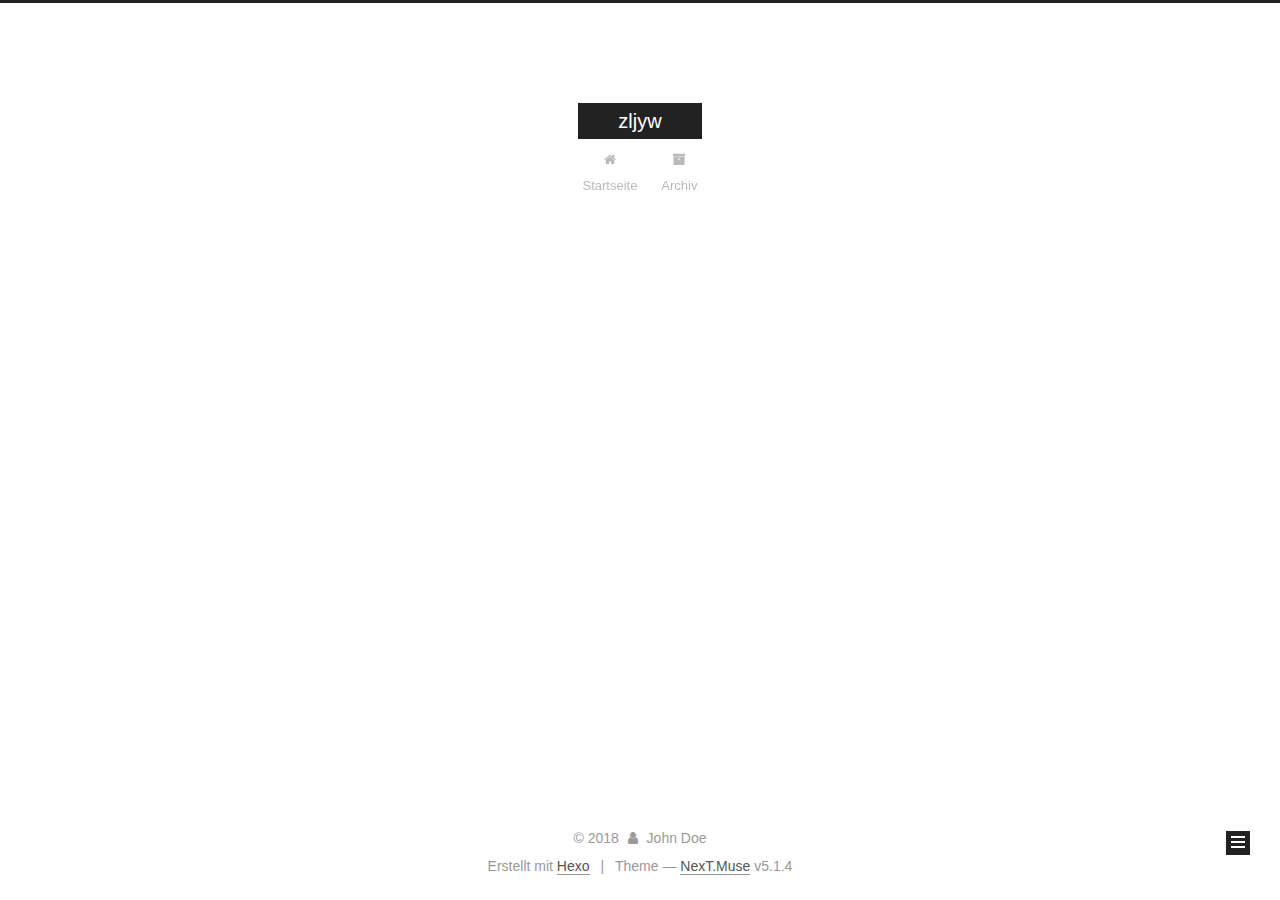
==== commit 1ad245ee: "Site updated: 2018-05-17 20:15:04" ====
--- a/index.html
+++ b/index.html
@@ -228,7 +228,7 @@
   
   
   <div class="post-block">
-    <link itemprop="mainEntityOfPage" href="http://yoursite.com/2018/05/17/HGHGG/">
+    <link itemprop="mainEntityOfPage" href="http://yoursite.com/2018/05/17/article/">
 
     <span hidden itemprop="author" itemscope itemtype="http://schema.org/Person">
       <meta itemprop="name" content="John Doe">
@@ -247,7 +247,7 @@
         
           <h1 class="post-title" itemprop="name headline">
                 
-                <a class="post-title-link" href="/2018/05/17/HGHGG/" itemprop="url">HGHGG</a></h1>
+                <a class="post-title-link" href="/2018/05/17/article/" itemprop="url">article</a></h1>
         
 
         <div class="post-meta">
@@ -259,7 +259,7 @@
               
                 <span class="post-meta-item-text">Veröffentlicht am</span>
               
-              <time title="Post created" itemprop="dateCreated datePublished" datetime="2018-05-17T20:04:58+08:00">
+              <time title="Post created" itemprop="dateCreated datePublished" datetime="2018-05-17T20:14:15+08:00">
                 2018-05-17
               </time>
             
@@ -299,126 +299,7 @@
       
         
           
-            <h1 id="惆怅"><a href="#惆怅" class="headerlink" title="惆怅"></a>惆怅</h1>
-          
-        
-      
-    </div>
-    
-    
-    
-
-    
-
-    
-
-    
-
-    <footer class="post-footer">
-      
-
-      
-
-      
-
-      
-      
-        <div class="post-eof"></div>
-      
-    </footer>
-  </div>
-  
-  
-  
-  </article>
-
-
-    
-      
-
-  
-
-  
-  
-  
-
-  <article class="post post-type-normal" itemscope itemtype="http://schema.org/Article">
-  
-  
-  
-  <div class="post-block">
-    <link itemprop="mainEntityOfPage" href="http://yoursite.com/2018/05/17/hs/">
-
-    <span hidden itemprop="author" itemscope itemtype="http://schema.org/Person">
-      <meta itemprop="name" content="John Doe">
-      <meta itemprop="description" content="">
-      <meta itemprop="image" content="/images/avatar.gif">
-    </span>
-
-    <span hidden itemprop="publisher" itemscope itemtype="http://schema.org/Organization">
-      <meta itemprop="name" content="zljyw">
-    </span>
-
-    
-      <header class="post-header">
-
-        
-        
-          <h1 class="post-title" itemprop="name headline">
-                
-                <a class="post-title-link" href="/2018/05/17/hs/" itemprop="url">hs</a></h1>
-        
-
-        <div class="post-meta">
-          <span class="post-time">
-            
-              <span class="post-meta-item-icon">
-                <i class="fa fa-calendar-o"></i>
-              </span>
-              
-                <span class="post-meta-item-text">Veröffentlicht am</span>
-              
-              <time title="Post created" itemprop="dateCreated datePublished" datetime="2018-05-17T20:01:16+08:00">
-                2018-05-17
-              </time>
-            
-
-            
-
-            
-          </span>
-
-          
-
-          
-            
-          
-
-          
-          
-
-          
-
-          
-
-          
-
-        </div>
-      </header>
-    
-
-    
-    
-    
-    <div class="post-body" itemprop="articleBody">
-
-      
-      
-
-      
-        
-          
-            <h2 id="Test"><a href="#Test" class="headerlink" title="Test"></a>Test</h2>
+            
           
         
       
@@ -499,7 +380,7 @@
               
                 <a href="/archives/">
               
-                  <span class="site-state-item-count">2</span>
+                  <span class="site-state-item-count">1</span>
                   <span class="site-state-item-name">Artikel</span>
                 </a>
               </div>
--- a/css/main.css
+++ b/css/main.css
@@ -1822,7 +1822,7 @@
   width: 4px;
   height: 4px;
   border-radius: 50%;
-  background: #a1ffb6;
+  background: #abff9a;
 }
 .links-of-blogroll {
   font-size: 13px;
